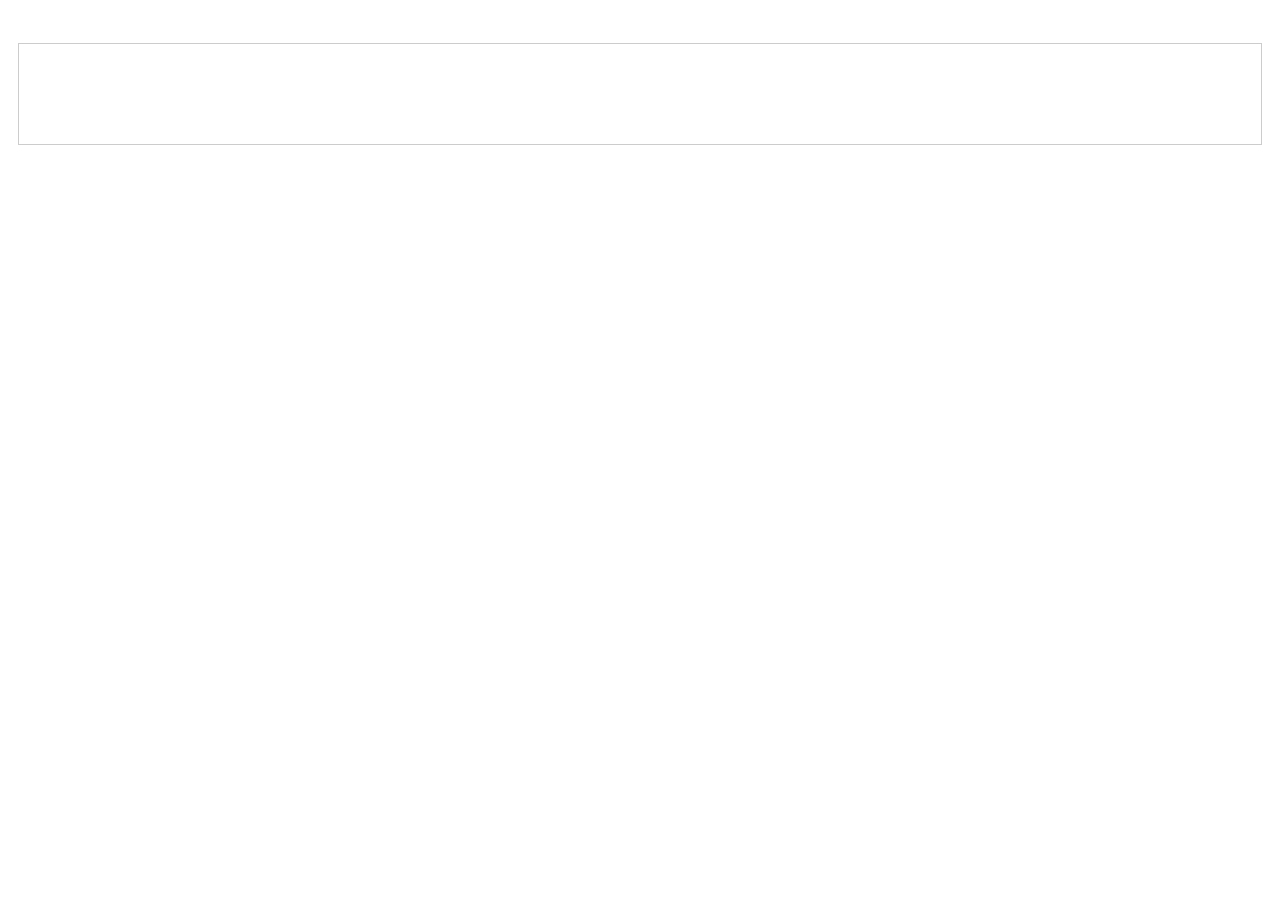
==== index.html @ 25be3aa4 "adding anchor to elena page" ====
<!DOCTYPE html>
<!--
     Elena Ryan
     March 2018
     Formatted Website for viewing and reading Civil War Letters 1862-1864

     Preliminary concepts




	 What I'd like to do is to associate different pieces of the text with unique attributes.  I don't actually want to write that js right now so I'm going to just associate with unique IDs thusly:
	 	  ** each letter will get annotations named annMONTHDAYYEAR#
		  ** associated text will be placed in a span with an ID txtMONTHDAYYEAR#

		  The js will, on mouseover of the annotation (hopefully) change background color on both the span and the annotation itself
		  It won't be cyan so nobody freak out I just knew that html can handle "cyan"
-->
<html lang="en">
<head>
<title>Civil War Letters</title>
<meta http-equiv="Content-Type" content="text/html; charset=UTF-8" />
<link href="https://fonts.googleapis.com/css?family=Karma" rel="stylesheet">
<link href='https://fonts.googleapis.com/css?family=Roboto+Slab&subset=latin,latin-ext' rel='stylesheet' type='text/css'>
<link rel = "stylesheet"
type = "text/css"
href = "cwl.css"/>

<script src="cwl.js" type="text/javascript"></script>


</head>
<body>
<div id="page_container">
<ul class="tab">
	<li><a href="#" class="tablinks" onclick="openChoice(event, '1861')">1861</a></li>
	<li><a href="#" class="tablinks" onclick="openChoice(event, '1862')"> 1862</a></li>
	<li><a href="#" class="tablinks" onclick="openChoice(event, 'FindMentor')"> 1863</a></li>
	<li><a href="#" class="tablinks" onclick="openChoice(event, 'FindCommunity')"> 1864 </a></li>
	<li><a href="./ElenaHome" class = "tablinks">Home</a></li>
</ul>


<div id="1861" class="tabcontent">
<h3>1861</h3>
<!---------------------------------------------------------------------------ANNOTATIONS START------------------------------------------------>
<!--div class="annotations findabetterway" id="annJAN2318611" onmouseover="hoverIn(this);" onmouseout="hoverOut(this);">
</div>
<div class="spacer"></div-->

<!---------------------------------------------------------------------------ANNOTATIONS END-------------------------------------------------->
<div class = "letter" id="txtJAN2318611"><h4>January 23, 1861</h4><p></br></br>Headquarters Tammany</br>
</br>
42nd Regiment</br>
</br>
Camp Cogswell</br>
</br>
Jan 23rd/62</br>
</br>
</br>
</br>
Dear Em.</br>
</br>
I now take the pleasure to write a few lines. to you as I have not received a letter from you since the one dated the sixth of January. and here it is 23rd of the month.  hopeing this will find you enjoying good health and spirits as it leaves me at present. only the weather is bad. it has done nothing for the last week but snow rain and hail. the mud is knee deep all around camp. it makes me sick and tired of camp life. nothing to do but eat. drink and sleep. not even drills to attend to I have almost wished I was home the last week. I am afraid when I do get home I will almost be to lasy to work. I layed last Sunday and Monday evening thinking of you especially monday night. honestly I did expect to be home to go to that ball. I can not say when I will be home as Gen Mc Clelland has stopped all fourlough to officers and men any how there is some trouble about the officers. not being legally appointed if they can prove it. they will send my commision up in a balloon. and I will not receive a cent for the last two months I begin to think that their is some truth in it as the regiment has not been paid off yet. if it is true. myself along with ten others that Col Cogswell has appointed will be home in a short time after they got the Col out of the way they are trying to get his freinds out of the way. so they can have the regiment to themselves. but I hope we will defeat all their plans. our new col is here and he I think is with us also Gen Stone is working against the other side. but they have Congressmen a working for them. I saw in the baltimore paper that the river was frozen over at Conrads ford and that our boys and the rebels were skating toghether of freindly terms. which is no such a things for the potomac has not had a bit of ice into it this winter.  I had to laugh when I read it. to see how reports get in the paper Mr G is still here. I dont think he will go home untill the regt gets payed off. there is no news worth writing about. I hardly know what to put in letters to fill them.  it is always the one thing out here and a person gets tired of it. Oh for a march to drive dull care away.  it would be a blessing to hear marching oders read out I am afraid there is no such good luck for this regt. if the Army advances we will have to stand still where we are as the regt is in no condition at present to carry on battle remmember me kindly to your folks I will draw this to a close by sending my affectionate love to you  Ever Truly Yours</br>
</br>
<span class="findabetterway">Edward Charles Cauvet</span></br>
</br>
To Emma Knight</br>
</br>
P.S. please excuse this letter and I will promise to try and do better in the next Em please direct your letters to Camp Cogswell instead of Camp Lyon the name was changed in honor to our beloved Col. Milton Cogswell and oblige your truly</br>
</br>
E.C. Cauvet</p></div>

<!---------------------------------------------------------------------------ANNOTATIONS START------------------------------------------------>
<div class="annotations" id="annJUL1718611" onmouseover="hoverIn(this);" onmouseout="hoverOut(this);">
When Edward Charles Cauvet begins writing in July, 1861, the Union Army is just days away from its first major defeat at Bull Run.  Following the defeat, Lincoln appoints George B. McClellan as Commander of the Department of the Potomac, making him Edward's Commander.</div>
<div class="spacer"></div>
<!---------------------------------------------------------------------------ANNOTATIONS END-------------------------------------------------->
<div class = "letter"><h4>July 17, 1861</h4><p>

</br></br>
<span id="txtJUL1718611">Camp Tammany July 17th 1861</span>
</br>
</br>
Dear Emily</br>
</br>
I will not be able to get to the city before I go for we expect to go away tomorrow or on Friday.  I asked the colnel to let me down, he said he could not let a man out of camp and if I don’t get down on Thursday,  I wish you would send those havelock up on Friday with Walter in the 10 o clock boat and I will be at the dock to meet him.  I don’t know which way we will go, but there is some talk of going down Brooklyn, but I don’t think there is such good luck in store for us Dear Emily.  I hope your are well, and give my compliments to all the folks.  Tell Sarah that expect some thing from her, because she must keep her promise if one should go down ???  I  will be on the look out for you, I will be on the right hand side going down, the drum is a beating for drills Now I must close for the present.</br>
</br>
Yours Truly,</br>
</br>
E.C. Cauvet</br>
</br>
P. S. Tell walter the boat starts from the foot of the park slip on right hand side of the ferry where the harbor boats stop the name of the boat is the Mayor Anderson or General Arthur.</br>
</br>
Y.T.   E.C.C.</br>
</br>
4 o clock pm Emily don’t send those things up for we leave at 1 o clock to night.  We go to Elizabethport to night.  E.C.C.</p></div><div class = "letter"><h4>July 22, 1861</h4><p></br></br>Washington July 22nd 1861</br>
</br>
Dear Emily</br>
</br>
I wrote a letter to you from great neck that we would leave the next morning at three o clock, but did not leave till 5 o clock in the afternoon in the steamboat for Elizaport where we took the cars for Baltimore, we arrived at Baltimore the next night at 10 o clock, and had the pleasure of marching through to the cars for Washington at which place we arrived at 10 o clock the next morning traveling 41 hours with about out getting out of the cars but at Baltimore, we marched through Washington about 3 miles to our place of encampment – through the dust & heat you better belief that we were worn out, but we pitched our tents and got every thing to rights.  and then I thought it was time to write to you to tell you that I am well and good spirits I don’t get much of a chance to go about Washington for I have to be in camp all the time I cant ask the colnel to let me have a pass of 24 hours to go to the city to see you, that played out be I tried hard to come to the city on wenesday afternoon but the colnel came up in the same boat that I was a going down on and he would not let go he said I would not have time, but the poor fellow did not think his time was so near up, the first night we were here he was taken sick and died at 2 o clock this morning he will be taking to the city tomorrow morning by Captain Jas Graham.  Emily I wish you would write as soon as you get this letter and send it to his house No 45 Perry St, also send those havelock because I want them, I have got three of them already but they were not made by you, and you know that that they are not half as good as the ones you will send, and tell me whether you got that likeness and how you like that boy in soser close, I have seen  2 of the fire exoreaves in the camp and they say that about 600 of them was killed, the 99th when calling the roll this morning they had only 175 men the rest is all killed or wounded, the 71st & 8th New York was cut up badly, I have got that account from one 79th own lips also from of one of the ex-slaaves the rebels as soon mow us down they would run up and to him, beat him whi with the butt end of a musket so to be sure he was killed they fight like mad men, but we will draw them in as soon as we get are artillery & calvery to work on them for it is not any use to send men with musket to be shot down like dogs, I send my best respect to Father, Mother, Louise, Sarah and Walter, and I send my love to you Emily please to write as soon as you can so to send it up with Jimmy the weather is not so hot here as it was in  great neck the next time I write I will let you know something about Washington it is a raining here very fast and we have to stay in our tents,</br>
</br>
till I hear from you Emily</br>
</br>
Yours Truly</br>
</br>
Edward Charles Cauvet</br>
</br>
P.S. if you should happen to mis Jas Graham you will direct it to Ord. Sergeant Cauvet, company C, Jackson Guards Camp Tammany, Washington Yours E.C.C.</p></div>

<!---------------------------------------------------------------------------ANNOTATIONS START------------------------------------------------>
<div class="annotations" id="annAUG1718611" onmouseover="hoverIn(this);" onmouseout="hoverOut(this);">
<a href="http://chroniclingamerica.loc.gov/lccn/sn82006534/1859-04-05/ed-1/seq-3/">The Washington Union</a> describes U.S. congressman Daniel Sickles' murder of Philip Barton Key (son of Francis Scott Key).  Key had been sleeping with Sickles' wife for some time when Sickles snapped and shot Key thrice in the middle of the city.  The first to use temporary insanity as his defense, Sickles was swiftly acquitted at trial.
<!--https://chroniclingamerica.loc.gov/lccn/sn82006534/1859-04-05/ed-1/seq-3/#date1=1789&index=6&rows=20&words=Barton+Key+Philip&searchType=basic&sequence=0&state=&date2=1860&proxtext=philip+barton+key&y=5&x=14&dateFilterType=yearRange&page=1--></div>
<div class="spacer"></div>
<!---------------------------------------------------------------------------ANNOTATIONS END-------------------------------------------------->

<div class = "letter"><h4>August 17, 1861</h4><p></br></br>Camp Kennedy  Aug 17 1861</br>
</br>
Dear Emily</br>
</br>
I received your letter of 31st.  I was thinking you did not get it.  I hope you are well as I am at present.  I would have answered it before but there is a rumor that we would change our quarters Mrs Graham was in Washington last Friday but we did not see her.  She sent Mr Woods up to the camp with those things.  I was am extremely obliged to you for sending them to me.  Those hankerchefs came very exceptable to me the havelocks are a little to small for the caps that we are a going to get the next time you write I expect to be at seneca falls but you can direct your letter the same.  You say you in your last letter that you thought I had forgotten you.  I don’t know how you could thought any such thing for I am thinking of you all the time especially on Sunday & wenesday night I am looking to time that this war was over of which I will be very glad every time I write the boys say the post man will know where somebody lives they think that all letters are for or from you.  Those cigars was very nice that what in call a treat nowadays for they will not let us go out of camp.  They keep us in as if were prison birds you can’t see a soldier in Washington sure as one show himself he is arrested by the regulars but I got on the right side of the colonel last week and get a pass for seven hours if I did not see Washington than nobody ever did I was all through the capitol saw the senators meet and was in the house of representatives saw the white house all the public buildings Willard hotel is the only place where there is any excitement.  There is always a crowd around it.  I had to laugh as was passing <span id = "txtAUG1718611">the tree where Keyes was shot the bark</span> is stripped off of it about eleven feet high every stranger comes along take a piece off. I heard from Mr. Graham this morning he is getting along very well the doctor says he don’t think he will be lame.  Jim is impatient to get out he thinks he can walk as well as ever but the docs tell him to wait a little while longer.  You spoke about Sarah she says to turn my toes out but tell to practice what she preaches tell her to my respect to she know who I heard say that you was a going to give me hail  Columbia for not mentioning about capt Graham the reason I did not say anything about it was because I could not get any information about it so I could not tell thi the truth about I can not tell you anything about the troops for all the information we get is from the new York herald Emily I wish you would send some write as soon as get this for I don’t know how soon we will move give my respect to all folks I also send my love to you</br>
</br>
Yours Truly</br>
</br>
Edward C. Cauvet</p></div>





<div class = "letter"><h4>August 28, 1861</h4><p></br></br>Conrads Ferry, Md</br>
</br>
6 miles from camp</br>
</br>
August 28, 1861</br>
</br>
</br>
</br>
Dear Emma</br>
</br>
I received your letter of wenesday evening the 21st under a heavy fire of bomb shells and rifle balls which was a flying around us.  Thick & fast, we left camp on Saturday morning when we got near the ferry the  Colonel marched us in single file five paces apart through the woods & corn fields which was very good shelter but  we had to go across an open field the enemy let us get out into the field when they opened fire on us, I have heard of dodging cannon balls before but I did not believe it till to day we had to go on a double quick for a quarter of a mile to get under cover of some woods on the advance all the time they kept up a steady fire all time with XXX shell which busted all around us and XXX nobody hurt but we could not see them so we did not fire a shot so we had XXX to wait in the woods till dark then XXX we went down to the XXX a great many of us in a little house that stood by the ferry so they put the guns on the house & sent three 6 pounders right strait through the chimney & three pastions  they kept up a fire on us all day long at night we sent for 30 sharps shooters of the Minnesota regiment the next when they fixed fire across the Potomac river the sharp shooters let fly with their rifles and sun made them move their cannon so we did not hear from them all day long we thought they were up to something as we were eating supper they let fly four shells at us one of bursted right by ware the officers were eating.  A piece of the shell spilt the coffee that they were drinking for a night cap, but we have not heard from them for two days I suppose they were called off I heard firing farther down XXX the Potomac or have dug trenches so they XXX can fire a much as they like they can XXX not harm us without the shells fall in XXX the trenches.  Em you say you had your XXX hair cut short i would like to  see you XXX please me for I want to see you so bad you said that you were sorry that we had such a quarter master, but we have plenty to eat since we left Rockville we can get most anything we want in the eating line, you say you hope it wont be three years before I come back I don’t think it will  I think I will in New York in febuary on a furlough for about 10 days if every thing goes on right. Give my respect to your folks also to Mrs. Dennison when you see her tell her I would write to her but I don’t have such time I will try and write to her next week I sorry your work has been so dull to you I think it will be worse before this war is over I must bid you good.  Till I hear from you again. Love</br>
</br>
Yours Most Truly</br>
</br>
Edward Charles Cauvet</br>
</br>
P.S. I have just received a letter from Wm Woods but received no box you XXX must excuse this paper for I had to take XXX.</p></div>
<div class = "letter"><h4>September 14, 1861</h4><p></br></br>Camp Lyons Poolsvill</br>
</br>
Sept 14th 1861</br>
</br>
</br>
</br>
Dear Emily</br>
</br>
I sent you letter on the 20th of August have never received an answer to it I hope you are well as I was never in better health in my life the last letter I wrote to you, I give the details of a lively skirmish we had with the rebels at Conrads Ferry where we have been on picket for 22 days as we came up to camp last night I went strait to the post office for the letters there was one from my Brother but none from you which I expected to be there sure but I suppose you did not get my last letter of which I am very sorry for I want to hear from you very bad I also want to see you, as your letter states that you had your hair cut I wish you would get a likeness taken on paper and send it in the next letter you send you said something about Jimmy Maguire being sick, who is getting up such reports as he has not had a day sickness that I know off, my Brother had the same thing in his letter.  We expect to get paid off next week.  I will have about 80 dollars I don’t know what I will do with it I am afraid to send it to new York as it may never reach there as every thing don’t go that we send I expect it will pretty near all be in paper which you could not change without going to brokers office.  If you think I had better send it to you please write so I thought it would be better to send it to my Brother Henry and then he could put it the bank but I am perturbed about what to do with it.  For if I keep it I may loose it we had two men wound out at conrads ferry but it did not amount to any thing if always got off as lucky after being in in such a fire as they let us have as shells was bursting all around as I hear they are great many complaints about the soldiers food but you not believe all you hear about it as we have plenty of good & wholesome I aint got no fault to find with a soldier life if I could only get to new york once in a while those fellows that grumble about food is that class which never get a good meal in there life we have got about a dozen in our company which I have got a good deal of trouble with them we have expected the rebels to cross over at the ferry but I guess they have given it up we picket hay a midst to reach others every day one of the 17th Missippi regiments was over on our side he says that they all want to go home he thought that their  would be no war or he should never have come for soldier.  They don’t seem to like fitting a bit, I expect we will have a great battle soon which will decide it  Genearl  McClellan says we have made our last retreat the next move must be to victory of which I hope will be soon.  Give my respect to all the folks also to Sarah’s young man I cant never think of his name I wish you would answer immediatly I will close now by sending my love to you</br>
</br>
Ever thinking of you</br>
</br>
Edward C. Cauvet</br>
</br>
Write soon</p></div><div class = "letter"><h4>October 17, 1861</h4><p></br></br>Camp Lyon</br>
</br>
Oct 27th 1861</br>
</br>
</br>
</br>
Dear Emily</br>
</br>
having arrived safe after being delayed at Washington for a day & night i arrived at camp on saturday night at 7 o clock the company looked very slim i could not realize it till the plan fact began to show themselves when i began to ask where so and so was those that were left told me that they were gone.  Em out 97 men i have only 46 to take charge of, the rest is all taken prisoner or drowned as the river was very high and running very fast.  Some of the boys swam very near across and went down.  Their cries was awfull to hear.  Charley Macpherson James Gillis Bob Crawford. George Odell are taken prisoner.   John Maguire & Billy Smith saved themselves by swimming across from all accounts the battle was perfect murder.  the enemy was on top of a hill a firing right down on top of us we having no show at them. their reenforcements arriving every minuet. they had inside of an half an hour over 15 thousand there. we could not get any more than 30 or 40 over at a time for we had only one boat.  it was a badly managed affair and caused the union a great loss.  they seem to blame Gen Baker for the whole of it you need not say anything about G. Odell till you hear from me.  i don’t know how i feel having lost all my former associates it seems to be all a dream and our colonel gone to i almost wish i was with them they had to throw every thing they had away so as to swim across it was afull you must excuse me for not writing more but i don’t feel like it.  i feel more like thinking to day so no more at present.  i send you my affectional love with my respect to your folks</br>
</br>
Yours Truly</br>
</br>
E.C.C.</br>
</br>
direct your letter to company C as soon as possible.  Yours E.C.C.</p></div><div class = "letter"><h4>November 4, 1861</h4><p></br></br>Camp Lyon</br>
</br>
Nov 4th 1861</br>
</br>
</br>
</br>
Dear Em,</br>
</br>
I received your kind favor of the 30th of which I was happy to receive for i was very dejected unhappy just about that time after losing all my friends it made me a great deal ligther hearted when i received it for a few words from those we love at home takes a great deal of trouble off ones mind.  but this wont do as i am writing a melencoly letter and it being my birth day too, only think that I am 25 year old to day. The years slip by very quick you know what i told you when I was 26 Em so keep up a good heart i expect that this war will be over before that time and if nothing happens to me before that everything will be all right you spoke about that ladder that we went under about being disappointed you at  a going to mothhaven and me being sick but don’t let such superstition get a hold of you as it is all nonsence as i was sick before i left Miss Whites but i did not like to show it. but that is all over i felt better the second day i was back to camp i was very sick the day i was in washington i never left the house all day long i was afraid i would not be able to go to camp the next day but i went as sick as i was the 38 miles in the stage coach did not help me any. when i arrived in camp the news was anything but agreable to me as i lost 50 of my associates among which was my best friends. the only ones that was left to me was jonny Maguire & Billy Smith i have felt so lonesome ever since i almost wish i had stayed in New York when i was there but i am beginning to be reconciled now if i could but hear from them i would fell a great deal better i believe they have a chance to write once in a while if you should hear any news from Goerge Odell i wish you let me know as soon as it is possible for i am very anxious. i am very glad that you have got over your face ache and you feel first rate. i hope i will fell the same when i go to the city again i think i will be home again this winter if i do i will go to one ball with you if i have to go 20 miles to it. i am very sorry i could not go that night but it was best that we did not go as you would have been sick as well as me.  so jonny Bingham staid away that night he was very considerate of which i am very thankfull to him you say that you went to church and prayed for me i am very glad you did as i think i need some one to do it as i have none to since mother died but you .  you say your folks expect to hear a full account of the battle from me but they have read it all in the papers. but there was a communication from a man styling himself Col. Hincks of the 19th Mass regt in the N.Y. Herald saying that our regt derseted the island which is the most base lies that ever a man told.  as our men did not leave that island till 10 o clock the next day they were taken care of the wounded of the 15th & 20th Mass regt when their own men derseted them as for the man hincks as he styles him self when our Major Bowe as have a man as ever stood went looking through the island for this man Hincks he could not find him for over an hour then he found him safely in bed. the Major asked him what was to be done he said that nothing could be done that night that to wait till morning. that was a nice answer to give as the wounded lay on the island in a hard rain. he is a pretty man to be col of a regt. our Major has called him out to fight a duel for the base lies that he has heaped on him and on our regt. you must excuse this letter for being so long but i felt just like telling you all of which i dont think will interest you.  give my respect to all the family so i will now close this letter by sending my affectionate love to you</br>
</br>
Yours Most Truly</br>
</br>
Edward Charles Cauvet</br>
</br>
P.S Em i sent you a letter the next day after i arrived here but it did reach you before you wrote yours E.C.C.</p></div>
<div class = "letter"><h4>November 9, 1861</h4><p></br></br>Camp Lyon</br>
</br>
Nov 9th 1861</br>
</br>
Dearest Em.</br>
</br>
I received your kind favour of the 3rd yesterday. you dont no how happy it made me i see you by that little motto that you want me to take you in.  i will be happy to do so. when this war is over so you think that it is the most fortunate thing that ever happened to me. well i think i would be in richmond on in the cold ground before this if i had been here but you see what is to be will be. that was always my motto i guess you will begin to think i was about right. you always sayed it was foolish to talk so. so. george has a recruiting tent and is ord Seagt of which i am very glad as he wont have guard duty to peform. but have full charge of all the companys books. so you went girl like running around the block with you mouth full of water. (Oh Em) i only wish i had been there i would have sung out some name that you never would attempt to do it again. you tell me not to despair well i did despair a little the last two weeks back. but that was not on your account it was for my lost comrades. you need not fear of my going in any engagement for a while. as the company has got two or three different kind of arms and one half of them is broke. i never will lead them to battle. with the arms they have or under our Lieut. Colonel as he dont no enything and is a coward. the man that i love and would follow if i had to go with him a lone is a prisoner in richmond if i should go in battle with out letting you know about it you would not forgive me (Eh.) well we will see about that when the time comes. so you think you think your are boss (hay) well you need not talk as i am my own boss and i boss over 50 men now. as i have had an adition to the company. so you see that if i can boss so many men that i aint afraid of you so you must dispel all idea of some one being over me. i am in very good health and have very good living. and dont sleep on the hard ground any more. the weather is getting very cold out here. i expect we will get the large tents with the stoves in them if we dont the regt will be froze dead some morning. as for me i have a large tent. i will have one of the small sheet iron stove put in it. as they sell them very cheap in the village. so i will be as warm as toast this winter. but that wont be like setting in a house in 19st. along side of a good stove with some one that a fellow; well i wont say no more about it as you wont think i mean it give my respect to all your folks also to jonny Bingham and the Miss Whites. i hope this finds you in the best of health as it leaves me. so with my affectionat love with the answer to all those Kisses returned double fold Au Revoir tell next week.</br>
</br>
Yours as truly as man can be</br>
</br>
Edward Charles Cauvet</br>
</br>
P.S. i will be very glad if get the likeness in the locket. your must go in it too</br>
</br>
E.C.C.</p></div>

<div class = "letter"><h4>November 27, 1861</h4><p></br></br>Camp Lyon</br>
</br>
Wens Eve Nov 27/61</br>
</br>
Dear Em,</br>
</br>
yours of the 21st came to hand on monday Eve, but as the mail leaves only three times a week reason i did not answer it before. you say it is as good as treat to get a letter from me. but a letter from you out here in the wilds of Maryland is far better than all the treats i could ever give you if i am sick its make me well. if downhearted it makes merry i hope you will excuse that last letter after it was gone i was sorry i sent it to you. if any else should happen to get it. exspecialy anyone we were  accuanted with i should not like it very much. and i hope you will burn it up as soon as you get this. you also state that if you was out here. that you would be a good nurse to me and that you would talk sweet to me. nothing would afford me greater pleasure than to have you here with me but the place is not fit for person of your sociaty. i am beginning to get disgusted withe the head of our regiment as he makes a fool of himself and the regiment too. all the time making blunders, having other regts laughing at us. i heartly wish we could get our beloved Colonel Cogswell back with us again. i would not want to come home inside of the three years but the way that things is working here i dont know how soon i will be back in New York dear Em i dont think i am getting very sentimental as i dont hardly know what the word means. nor i dont think that i would fell you pull that whiskes under my chin as it might hurt. how about that poor fellow that sent his girl home a watch from beaufort do you think that he will ever return. he must have had good luck when he went into that town. but if my girl waits till i go through houses or goes into dead mens pockets for a watch i am afraid she will be very old by that time. i might make her a present if she will only be quiet it wont be before the middle of january as the paymaster wont be along till after the first. so dont call your beau hard names but wait a while and give him a chance as he never had before because he was to many hops and balls for a mechanic. so Walter is in the sutters department it is a pretty hard place for a to fetch a young man up in and if i was Robert Steveson i would stay where he is as he may be somebody. but never will if he goes in the sutters department. as you can learn everything bad and nothing good in it you told Mary White that i sent her my love. and as i did no such a thing you told her a fib. so she thinks your are cut out poor thing. she must think that you could be cast off. but it not so; ha Em; i am very thankfull for sending of me those little paragraphs of our Col. and Major that Col of the 19th regt is afraid to fight. he wants our Major to send him as writing challenge so as to have him cashiered but our Major aint a fool, all i wish that will fight and that our Major put daylight through him. for his backsliding proprentesties if you should see Mrs Capt Graham or Mr Mathewson again i wish you let them know as little as possible about me; as i dont think that either one is a gentelman they have both acted towards me and the rest of my associats in the most strange manner will no more about them two as they are not worth writing about. have sent for a trunk which will sent to me by the first of next week. i was a going to ask you to send me a couple of handercheifs but i thought it would not look very nice so i got my sister in law to send them with the letters E.C. C on it but i would rather have had you do it. you talk of sending me a shovel full of kisses i should not like to take them off of that as they would loose there flavour. i have been in very good health ever since you got that letter i hope that you are enjoying the same blessing. you say that you wanted a long letter and not commence it in the middle of the sheet. i dont know what you mean by that as my letters is longer than yours and it is wrote closer. so please keep my love till i return from the wars. write soon as i am always looking for your letters to me so good bye. till i hear from you as i am ever anxious</br>
</br>
Yours Sincerly</br>
</br>
Edward C. Cauvet</br>
</br>
P.S. i would like to take dinner you to morrow</p></div>


<div class = "letter"><h4>December 7, 1861</h4><p></br></br>Dec 7th 1861</br>
</br>
Camp Lyon</br>
</br>
My Dear Emma</br>
</br>
I received your kind favour of the first and was very happy to receive it i was looking for it every mail i had began to think that you had lost the directions or else i had insulted you in my last letter to you but felt so happy when the letter was handed to me if ever you get out of humor again i wish you would wait till you had posted the letters and then you can get as mad as you like. i would like to know what was in it that you did not want me to read i dont think that is very fair as i thought you never kept anything back from me i dont know as i shall tell everything to you any more so will well we will be even on that point i am very sorry that you spent such a lonesome thanksgiven day. i thought more than once of you that day. i believe i took dinner with you last year and i hope will the next I am very sorry your Mother and Louisa was so very say sick i wish to be kindly remmember to them. you also say that your sick and tired of sickness in the house. for same Em to talk so when your relations is ill. what will you do in times to come. if i should happen to be sick. would you go a round the house upsetting everything and with cross looks just because someone was sick. how can you talk so after what you said about nursing me a little while ago. how can i believe you meant it i am very sorry that you sister is so bad as to have the head doctor in city it must be dreadful when a person cant lay in bed when they are sick. you said i might speak to col about you but your just too late as i had an addition to my company to day in the shape of a strapping big irish woman. one of the mens wifes. she could not get along in the city so she pops out here. the husband is tickeled to death to have her here as he expect he will be rich before the is war is over but i aint very well pleased to have her here as i will have to find quarters for her i wish she was out of this camp. she will draw ration as well as the men so there will be more trouble so you charge me double if you had to anything in that line. very well the day will come when you will do it for nothing and do it with pleasure too; Eh Em dont you think so well if you dont get your likeness taken and put in that locket and also mine by time i come to New York i will forgive you as for putting yourself or your likeness in the post Yrip you can please your self. and you cant make me believe that i told you to do it. you give me a cut on the letters that i have wrote to poor fellows parients as if it was not so well i will confess that some them of was to young laidies and widows. will you beleive that (Oh yes i know you will but i cant help it) when any one don so my character i always do something to make them beleive me. you also heard that i was a going to start dancing school (that come from Mrs D) as that was the only one i ever mentioned to if ever i want to get up a yarn and dont want any body to know it i am just a going to mentioned it to a woman. as i know they wont tell any one of it. but i dont think it will pay out here as we would have to transport laidies from New York and Washington. so you were surprised at me sister getting married well i dont wonder  at you a bit as i was not only not only surprised but astonished when i heard of it. you suppose i feel proud in my new brother in law. well i rather think i dont as he never was a favorite of mine and what is more he never will be. you spoke about some cake. dont i wish you may get; also that you would take mine. well i never just as if i was not big enough to take it myself that is if there was any and i rather think there was nary cake. i dont hear any more of the Warren Rifles are they still agoing and is George a going with them. kindly remmember me to all your folks and also to everybody that is what i and somebody else are accuanted with. i am in very good heath at present hopeing that this will find you in as good health accept this from me with my most affectionate love for you.</br>
</br>
Yours Most true</br>
</br>
Edward C. Cauvet</br>
</br>
P.S Answer this soon but try and be in a good humor excuse this as it is getting late. good night</br>
</br>
Eddy</br>
</br>
To Emma Knight</p></div>


<div class = "letter"><h4>December 18, 1861</h4><p></br></br>Camp Lyon</br>
</br>
Wens Eve Dec 18th</br>
</br>
Dear Emma</br>
</br>
your welcome letter of the 13th arrived here in safety on the 17th.  I was very happy to hear that you was in good health as this leaves me at present.  I sincerly hope that your Sister is not so bad that your fear of loseing her.  the docters thinks she has got the consumption.  I hope you have not got that same docter that she had last summer who thought more about flattering young laides than he did attending to his business.  I wish you would give my respects and well wishes to Louisa for her speedy recover.  you must excuse me for reprimanding you in that letter for what you said about your folks being sick.  as I perfectly know that you did not mean it.  you do me a great wrong by even hinting that I would flirt with young or old laides out here where there is only a few.  and they are seccessionist and as I dont leave camp once in three weeks without its is on a brigade drill up in pooleville.  I never had a chance of forming there acquanses so I will leave you to do all the flirting as you have the chance and I have not.  I accuse no one but Mrs. D. as I never to any one else mentioned of dancing school untill you heard of it.  if there is any young laidies been imported out here.  I have never seem them.  I shall ask leave to go out of camp and try and see them.  for it is quite a curiosty out here to see a young lady.  you think it is too bad that I am not in N.Y. so I could go to Betts hops.  that is last place I would think of going for such places is to tow for a Lieutenant in the army to go to.  but I should like to be home by the 30th of January to go to the fire department Ball.  I am a going to try for it any how.  that is if we are not engaged in battle before that time and then I should have a enough balls to attend you must not be so hard on poor Jonny Bingham because he wont go for to be a soldier as he is very young yet and if he knows any about soldiers fare.  I dont think he will ever enlist what do you think Em.  my sister got married in 18st Methodist Church.  I dont know what will come happen now I never was so surprised in my life when I heard it.  please enjoy yourself as much as you can but keep away from Betts dancing school  I saw his advertisement in the hearld. and I had to laugh for I thought he had debts enough to pay for the two last years.  I dont know what it will amount to this season.  your paper comes regularly every week.  I very thankfull to you for sending it too me I am very happy to hear that you was in good humor as this is wenesday night being that I could not go and see you I thought I could not past the time better than by writing these few lines to you I would rather be a setting by your side than writeing in my tent.  but every one can not do as they like so we have to do our best. but what is the matter with you lately that your letters is so short as there is nothing of importance transpired in camp since I wrote to you last I will close the scribble by sending my respect to the family of Knights and by sending to my affectionate love to one of the daughters you will please answer this soon and a little longer than the last</br>
</br>
Yours Untill death</br>
</br>
Edward C. Cauvet</br>
</br>
P. I give my respects to Jonny Bingham also to the Misses Whites</br>
</br>
E.C.C</br>
</br>
To Emma</p></div><div class = "letter"><h4>December 28, 1861</h4><p></br></br>Camp Lyon New Poolsville</br>
</br>
Dec 28th 1861</br>
</br>
</br>
</br>
Dear Em</br>
</br>
Not receiving a letter from you for nearly two weeks.  fearing that you might be sick or your sister was worse or that you had not received my letters that I sent you as your paper the Atlas did not reach me.  I began to fell alarmed that something has happened to you or your folks.  because your letters and paper could not both have gone astray so I sat down and thought for awhile if I had put everything in the letters to insult you but I could not think of anything I thought the best thing that I could would be to write a few lines to see whether you was well or not and whether you recived my letters. I was never was so dissapointed in my life as I was on christmas Eve when you letter did not arrive. as it was due. having nothing to write about and as I feel very anxious about you.  I hope you will answer this as soon as you get it.  hopeing that nothing has happened to you and all of your folks and are enjoying good health as I am at present.  wishing you all a merry christmas and a very happy New Year Em you must excuse the shortness of this letter as I dont feel much like writing to night and I cant find words to put toghether</br>
</br>
yours Truly</br>
</br>
Edward C. Cauvet</br>
</br>
P.S. Please answer this immediatly as I am very anxious to hear from you as I cant understand it. for you was always so prompt before in answering.</br>
</br>
E.C.C</p></div>

</div>

<div id="Further" class="tabcontent">
<h3>Further Reading</h3>
<p> further reading. links etc.</p>
<a href="website">Example link that leads to nowhere</a>
</div>


<div id="1862" class="tabcontent">
<h3>1862</h3>

<!-- HERE LIES THE TAB CONTENT FOR THE CIVIL WAR LETTERS FOR 1863 !!!!! ---------------------------------------------------------------------------------------->


<div class = "letter"><h4>January 28, 1862</h4><p></br></br>Camp Cogswell</br>
</br>
Jan 28th 1862</br>
</br>
</br>
</br>
My dear Emma</br>
</br>
I received your ever welcome letter dated Jan 19th on last Saturday evening.  I was very glad to hear that your was well and hope you will continue to keep so.  this leave me jo enjoying better health than ever.  Em it Seems that your would have give me up on Short notice.  Just think of my feelings when I had not heard from you or received your letters for nearly a month.  the last one was dated Dec 12th I next received three on one night â€“ they were dated. Dec 21st, Jan 1st and 6th.  they were answers to my letters of the 12th, 18th, 28th instead of writing three letters to my one.  you only answered the ones I sent you.  every letter you wrote was an answer to one I sent you. with the exception of the first one I received after leaving you.  I have them Safe.  So you See I can compare the dates to one another.  I received the box that Mrs. G. sent me for my New Years. all Safe and was very thankfull to her for remmembering us poor fellows when So far away. you spoke about Saving that ornament that was on the cake but you are too late for the it has diapeared some time ago.  So Sarah has received a present from her dear jonny and is all the time crowing over it.  well never mind Em.  you chance to crow will come next.  by the next letter I hope the regiment will be payed off.  then you shall have a present worth crowing over.  I will not be able to send the present. but will Send you the material to get and that will just as good.  then you can Suit your self.  never mind what your Sister say about me.  she dont know her own mind a half an hour as she was always as sweet as honey when I was in her company but it seem when I am out of her way She takes pleasure in backbitting me.  if she ever says anything about me good or bad let her tongue run on and say nothing.  she will soon stop it.  the reason she does it is to make you angry.  I think I know what she alludes to by not treating her as a gentleman should.  they were two instances only.  one was done in a very unthoughtfull moment.  and then there when I was in a passion.  but we will let them pass by without bringing up old soars.  for some felt as much as I did after I done it or even when I think of them I would like to get the chance to go to the city to get that new penny which you promise me for writing that short speach about you my dear Em but you have put the finishing touch to it (you tell not to be too sure for I might get shot) if I do that will finish our compact between you and I for if I should come home maimed or disfigured I shall never fulfill or asked you to fulfill anything that has passed between us. or if I should be laid low in the Sacred Soil of Virginia then you will have to look for another Ned as you will have lost yours. by him going to be a bold Soldier boy as providence does everything for the best.  it will do so in our case </br>
</br>
So you think the Army is a long time a moveing well to tell the thru truth it is rather slow but it is all for the best.  the people and you along with them seems to be very anxious to have us commence and butcher each other; it is all very nice to Stay home and wonder why McClelland does not advance but if they were out of here they would see the roads are impassable. the potomac has raised over 20 feet and it has been raining the last three weeks we have had only clear day in that time.  why to Advance is impossible it would be sure death. they are making every preparation to make an advance. we have had orders to see that the men are fully equipped with every thing that is needed our arms is all broke and of no use. the colonel told Gen Stone about it. he says that if we can not use the musket we will have to use the bayonet.  which looks as if he was a going to give the regiment a close quarter engagement. the warren Rifles had better come to the seat of war soon. if they want the pleasure of taking a hand in of the grand Army of the United States. I think that motto you sent me was about the best one that ever I have read. for I believe every word in it. and I am very sorry that I have not motto to answer it. give my respect to all your folks. also to the Misses Whites. tell Mary White that I have not seen her Terry and if I had I would not know him. I should like to know his full name. his company and regiment. then I might come a crossed him I shall have to come to a halt as I have no more news to write about. please accept my sincere love</br>
</br>
Yours Truly</br>
</br>
Edward C. Cauvet</p></div><div class = "letter"><h4>February 18, 1862</h4><p></br></br>Camp Cogswell</br>
</br>
Feb 18th 1862</br>
</br>
</br>
</br>
Dear Em</br>
</br>
I take this opportunity of writing a few lines to you. to let you now that I am well and in the best of spirits. for we have got marching orders to be in readiness at 12. O clock to day we leave our tents where they are. you can direct your letters the Same as you always have done.  you must excuse me for not answering your letter before. as I have been expecting to receive the answer to my last.  thinking you would not like to have letters come to you house twice a week</br>
</br>
Our army has had great luck lately in taken of the forts Henry & Donalson and the sweeps of the burnside expedition. we are playing old harry with the rebels</br>
</br>
The weather has been very bad only two clear days Since I wrote last it is raining while. I write. the roads knee deep in mud.</br>
</br>
You must excuse this short letter for it is now 11. O clock and we march at 12. O clock. where we are going I can not Say</br>
</br>
Hoping this will find you enjoying good health as I would not have wrote this letter only you made me promise to do it if we go into an engagement. I Shall write as Soon as I can. I Shall have to cut this short. for the drum is beating for the men to fall in and I go to win laurels. answer this as soon as you can for it will reach me where ever I am So good bye until I hear from you accept my warmest love</br>
</br>
Your</br>
</br>
Edward</p></div><div class = "letter"><h4>February 21, 1862</h4><p></br></br>Headquarters Tammany 42nd Regt</br>
</br>
Camp Cogswell Feb 21st</br>
</br>
</br>
</br>
My dear Em</br>
</br>
little did I think one year ago to night when we was at the W. A. ball. a dancing that I would be in the wilds of Maryland or that I would be Setting alone in a tent a writing to one that I thought I could never leave without seeing her once a week at the least. you can imagine how I feel when I look back to just one year to night when along with you I whirled away in the giddy dance in a large room with a thousand jets of gas burning as I write I look around me it makes me feel Sad instead of that spacious hall. I only see a tent about 8 feet square with one Solitary candle a burning to give me light or else I could not write. it has made me feel lonely and thoughtfull. how I wish I could see one year a head of me. to See what our fates may be. I would give one hundred dollars to be in the city to night. if I had to come away in the morning. it seems like a prison to night to be cooped up here. but away with Such melancholy thoughts. I ought to be ashamed of my self but then one cannot help it especially when one receives a letter from one that he thinks all the world of. when he hears that she is having lots of fun as she calls it and has bought a new pair of Skates. (Oh. how consoling that is to me) well one must not be selfish. but one has to think. and when one does that you can hardly imagine what runs in ones mind. I Shall have to oblique</br>
</br>
I am very happy to state to you my dear that that unworthy lover of yours (E.C.C) has put his foot one step higher on the ladder.  that is he is now a first Lieut in Company C., 42nd Tammany Regt. I suppose it was for his bravery that he was promoted. for he had never seen or been in a battle. any how he has the honor of wearing a bar on each Shoulder. but as ther bars are not very heavy. I can easily carry it if this will only last long enough. I hope I Shall be able to carry two bars on each Shoulder. but I am afraid that Davis & Co will fail. then I would be thrown out of employment. I should not like that to be the case before july</br>
</br>
It is all very nice for you to write out to me now Eddy all I want is you to escort me. but I dont see it that light. for a young lady of your education and Standing in Society. writing to poor fellow such nonsence well if I was there I dont think that you make me got up to the pond with you. I get Walter to go up with me (aint nice to have a brother) but Walter who, you wish I was a Leiut in the city. well I dont there is enough of popinjays Leuit in city. if I was in new york a Leuit $108.00 could not keep me a month.</br>
</br>
I feel very glad that you bought a set of furs for it looks as if you were a sensible good girl as your are. but those horrid Skates. I am afraid that you will break that sweet neck of yours. then I Should never forgive myself.</br>
</br>
The last time I wrote we were about to march  well we did march for three miles in mud over our heads and was made perfect fools.  I never got sold so nice in my life but I dont think I swore any</br>
</br>
The weather still keeps very bad. one day rain the next clear it keeps the camp in mud. it is all mud here and by your letter it is all ice in N.Y. for 2 pages of it is very cold and all about skates.  please give my respects to father, Mother, Louisa, Walter and George and accept my warmest love yourself</br>
</br>
Your </br>
</br>
Edward</br>
</br>
</br>
</br>
P.S. Em I should like to get a ring like the one on your finger with your name in it.  you can send it in a letter a size larger your Edward</p></div><div class = "letter"><h4>March 20,1862</h4><p></br></br>Poolesville March 20th </br>
</br>
My dear Emma</br>
</br>
your letter dated the 16th was received just five minuets ago it afforded me mush pleasure and Satisfaction in hearing from you.  for we are in a very unsettled condition we have moved our camp up to the Village where we are at present.  but expect to march every day our regt is the only infantry regiment in this Vicinity the rest of of the brigade is with Banks division we expect to go to Washington from there to Centreville. or on Some expedition.  I may have a chance to See your borther we may camp very close together</br>
</br>
That person you Spoke of me has never Mentioned your name to me.  nor I to him.  I Suppose if I was to broach the Subject to him he might tell me a good many things concerning you and other accuaintances of mine.  he has not even Spoke of J. Grahams to me.  he seems to keep everything to himself.  he has no position in the regt yet.  I Suppose and hope he will be captain of my Company</br>
</br>
you Speak about Somebody getting letters and that you wrote two and received no answer.  I dont See how it is for I have answered all your letters promptly.  you need not be in Such a huff about writing to me So often for you have more time to write and do not write to me only when answering me letters.  as for the business you talk about.  I have my hands full ever Since I left New York. for I have been the only officer in the Company. and had every thing to do.  if I was to describe everything that was done between Reveille in the Morning and Tattoo at night you would think I had enough to do.  So Miss Em you think I will not be a Lieut all the days of my life.  I hope not for I Should not like to hold the Same position for life.  I Sincerly hope to be higher in uncle Sams Service.  if not I Should like to Serve him in the Same capacity I now do yes even for a life time.  I would take a position in the regulars to morrow and jump at it if it were offered to me.  but I am afraid there is. no Such good luck in Store for me</br>
</br>
Now really I forgot that I was writing to you My dear Em I thought it was to Some country girl as your term them but you must excuse me this time.  I Shall not So far forget myself while writing this as I did the last</br>
</br>
So My dear you want a young man to inquire about every place he goes to.  dont you know that a young man cannot find out by doing that.  have you not went to places and told me if you know that it was a going to be the way it was you would have went.  it never was my fault for I always inquired about Such places if I had the chance. another a lady has no right to go every place a man goes to</br>
</br>
I Shall have to bring this to close for I have nothing to write about.  only we have got our new arms and pretty little peices there are to.  they are Springfeild Rifle 1861 make.  So we are will to march anywhere.  I hope before this reaches you we will be far away from here.  for I am Sick and tired of this place.  we have been in this vicinity over eight months.  I understand Since writing the above our brigade is ordered to Washington if that is only true.  we will join them there.</br>
</br>
give my respects to all and please accept my Sincere love.  good night</br>
</br>
Yours Truly </br>
</br>
Edw</br>
</br>
P.S. direct your next letter as below and answer righ taway So I can receive it in Washington</br>
</br>
Lieut Edw C. Cauvet</br>
</br>
Tammany 42nd Regt N.Y.S. Vos</br>
</br>
Washington</br>
</br>
D.C.</br>
</br>
or elsewhere</p></div><div class = "letter"><h4>March 30, 1862</h4><p></br></br>Chesapeak Bay</br>
</br>
on board the Steamer</br>
</br>
South America</br>
</br>
March 30th</br>
</br>
My dear Em</br>
</br>
we left poolsville last Sunday where bound I cannot Say only that we go to fortress Monroe whether we go on an expedition or not I am perfectly ignorant.  we Stopped at Washington two nights.  just before we left your brother came on board to See me  he looks very well and hearty.  I have had a beautifull  Sail down the potomac river.  we went into the bay this morning but had to put back on account of the roughness of the Sea and are at anchor off of point lookout waiting for Smooth water.  we expect to be at the fort to morrow morning if the weather will permit.  if not we will have to lay to on board the boat.  this boat is not one of the Safest boats in the world.  it is an old Hudson river boat that has Seen over 20 Summers.  She is very heavelly laden and would be very apt to break in two if we Should run out to Sea in rough weather.  </br>
</br>
You need not write until you hear from me again.  I will write as Soon as I know where we are going.  I Shall have to close this letter by Sending my Sincere and affectionate love.</br>
</br>
Yours Truly</br>
</br>
Edw. C. Cauvet</p></div><div class = "letter"><h4>April 7, 1862</h4><p></br></br>Near Yorktown Va</br>
</br>
April 7 1862</br>
</br>
</br>
</br>
My dear Em</br>
</br>
your ever welcome letter dated the 27th reached me last night it was just 10 days coming So you See it may only take one day to go to Washington and of course it takes longer to a place a few miles further on expecially when there is nothing but a Stage coach running and that runs only every three days. I have always wrote promptly. you must not expect letters So often now for we have no way of Sending them until we take Yorktown which we will do in the course of to day or a few days at the fartherest. we are now trowing shells at each other by the of way of compliments I expect to have bloody work to day we all have our mucians carring letters to carry off the wounded McClelland is at the head of our column. we have been in this position for two days. I understand that we have to capture one hundred guns before we take Yorktown at which place the enemy is in very Strong force they have burned every due dwelling that is of worth burning. in the city of Hampton there is one Solitary house Standing. the rest have been burned. at Big Bethel they Splendid fortifications and could have hold it against almost any fort force. I must stop writing for the regt is falling in to march. accept my Sincere and affecionate love</br>
</br>
Yours truly</br>
</br>
Edward C. Cauvet</br>
</br>
direct fortress Monroe or elsewhere</br>
</br>
Gen Sedwicks div</p></div><div class = "letter"><h4>June 5, 1862</h4><p></br></br>June 5th 1862</br>
</br>
Near Dispatch Station</br>
</br>
On York & Richmond Rail Road</br>
</br>
My Dear em.</br>
</br>
Your ever welcome letter arrived here this afternoon.  I have not arrived in Richmond yet. one more battle like the one on Saturday & Sunday will bring me there Em it was dredfull.  the enemy made an attack with there whole force on Gen Casey division which made a complete Slaughter of his troops. driven him away from his camp and capturing his battries. very few of what was in the battle escaped with ther lives it was heart Sickning to See the car loads of wounded. every day passing down to the white house. if it had not been for Sedgwicks division they would have captured the rail road bridge which I am Stationed at. it being at that time the only bridge that we could transport provision to the troops on the other Side of the chickhommia river. the heavy rains had washed all other means of transportation away there was another bridge about a mile up the river called grape Vine bridge by which our division got across. but not without getting a good ducking that is the last part of the division they had to carry the arttilery over. men wading to very near their necks in water. our regt was not in the Action. they are three company guarding the rain road from White house to Meadow Bridge. that leaving only Seven Small company left (we number olny about 550 fighting men) but they had plenty to do getting the guns and propping up the bridge. they were Still at it yesterday. our loss was very heavy but that of the enemy was enormous. in Some places they layed filed up 4 on top of one another. I have Seen as much as twelve trains from ten to twelve cars each fairly loaded with the wounded of our own troops I Saw many a one with their Arms and legs Sawed off.  some with their eyes Shot out. there was one col had his horse knocked down. his coat torn off his back. he and he picked up for dead and carried off the field. next morning he was taken to Dispatch Station when Dr McClellan (Gen McClellan brother) felt of his pulse and felt them beat. he went to work and brought the Col back to life. when the col. asked where his regt was and Started to join on the instant and is now doing duty.</br>
</br>
I do not know what to think of what your folks Said of me. no Em I dont care either as long as you know how it is. I think we are both old enough to manage our own affairs. just if I could not get rid of you if I wanted to without going to the war I wonder if all young men came out to get rid of Some one. did your Brother George. but then Em it is just as I expected and told you before I came away. I feel Sorry for you my dear Em for it places you in a delicate position but we will trust in the lord and we will Surprise Some folks after this war is over or my name is not Eddy. that is if I am not disabled. Some folks may alter there opinion about me in regards to their daughter. I think you are getting worse Since I left as you Seem to be a better. I will use your quotation what you use to Say to me only the reverse. a lady Should never buy anything when alone that is in the way of refreshments that She would not ask for when accompanyed by a gentlemen. So you See I Still disaprove of it I think when I get back to New York that I Shall get married and move South. then we so as to keep friends to all my own relations as well as my wifes. what do you think Em. I Shall bring this letter to a close. hoping this will find you in good health as I am at present. I Shall expect you to answer this immediately and accept my sincere and true love</br>
</br>
Truly yours</br>
</br>
Eddy</br>
</br>
P.S. direct the Same as before immediately & oblige me.</br>
</br>
Eddy</p></div><div class = "letter"><h4>June 14,1862</h4><p></br></br>Still On the Rail Road</br>
</br>
June 14th 1862</br>
</br>
My Dear Em.</br>
</br>
Your welcome letter dated the 10th was received by me this evening with much joy for it is about 8. O clock on Saturday evening and I was a wondering how 8th avenue looked. and if you was promanading up it. while I am awaiting for a forlorn hope. I do not understand what you mean by filling a whole Sheet of what I belong to. I did not think it worth while writing about a battle when I was not in to it. I was near enough to it that is fact and yet I was Still nearer last night (friday). there was the boldest attempt made by the rebels last night that ever was heared of in this war or any other at dusk last night there was a band of about 100 gurrillas. made an attack on Tunstalls Station capturing 1 captain 1 Lieut and eight men belonging to our regiment. partially burning two bridges and destroying every thing they could find. they also destoyed a train of waggons numbering in all thirty two. when the train of cars was passing. they commanded the engineer to Stop the train. he Seeing they were rebels opened the throttle valve and let the engine have full Speed. when the rebels fired at him and the train killing three men and wounding quiet a number. the engineer and fireman escaping. but the balls riddle the engine house.  but how they got by our lines and got in the rear of us I have not ascertained. there Seem to be poor management Some where. we have got our troops Scouring the country but I am afraid it is of no use. I think the bird has flown flew.  I am not Sure wether our boys are killed or taking prisoners. I do not know what gurrillas bands will do with prisoners. there is no news from the front we dont know what minuet. they will make a dash at the long rail road bridge if they burn it our Supplies will be cut off. but we are on the look out for it as we expect it and intend to give them a warm reception</br>
</br>
I am very sorry that my last letter reached you for the bull I made in it after I had Sent it to mail.  I Saw my mistake in reading your letter. I could not understand it in my first or Second reading. but the third time I felt very cheap after writing what I did now I want to know who it is that is medling with my affairs and I do not want you to make any excuse about telling me who it is. I am very glad to hear of your brother getting along So well. he has my best wishes and I hope he Succeeds in getting his commission. I think if you witness Such a Sight as the battle field of fair oaks you would never want to See another dead person. I could give you accounts of it that would make your blood run cold I dont know but that it is making me hard hearted.  but that will all pass away when I get amongst the fair Sex once more. dont you think So your brother George may be out this way as the troops are coming from all directions. I thought the army was large enough but I See they want more. I think the next fight in front of Richmond will be the last general engagement and there will be nothing but gurrilla war fare which is worse I am in excellant health not knowing what minuet I may Stop a ball by the way things look here. I See by your letter that you are in good health hoping that you continue So. So I will now Stop this by asking you to accept my warmest and most Sincere love</br>
</br>
from</br>
</br>
Your Truly</br>
</br>
Edward C. Cauvet</br>
</br>
</br>
</br>
Direct as befor not forgetting the name of the person that is interested in my affairs & oblige</br>
</br>
E.C.C</p></div><div class = "letter"><h4>June 24, 1862</h4><p></br></br>June 24th 1862</br>
</br>
Dear Emma</br>
</br>
Yours dated the 20th was received with much pleasure as it brings news of your good health in which I am very much interested in. I am very Sorry to hear that you have left the Tract house and gone to that miserable place in Franklin Street.  as your former place was one that any respectable young lady need not be ashamed off. but that place where you are now. I can Say I think much of. but then a person must live. and you could not keep your Self in Shoe leather. well Em I do pity you. if I thought you would not be insulted. I would Send you on enough to keep you in that article. but it is a delecate thing to give Shoes to lady. I am very Sorry to hear of your father being out of work So long. I Sincerly hope that he may get work again before this reaches you and that you will be back in your old place again. for you will Soon get tired of the place you are in; I think; I am pretty certain that you will not accompany the Same young that you did last fourth of july to See the fire works. at the Same time nothing would give him more pleasure than to take you there and he does not think he will be in Richmond by that time. if I never get a leave of absence to go home untill I play Sick.  I dont think I will ever go home. at the Same time I have a new Suit which has been waiting for me for over four weeks. which I would like to Sport in New York for about 10 days.  I will not want them until we take richmond. I am off the rail road and have been to the front Since Saturday night without a tent which is not very pleasant. for it rained all day yesterday. only think not five miles from a large city and can not go to it.  we are having very hard times of here.  I have not Since I have been here had two hours rest at one time night or day. the enemy  is So close that we have to lay on our accoutrements not even allowed to take our belts off. and every Shot that is fired by the pickets in front of us. we have to fall in. Standing from a half an hour up to three not even allowed to Sit down. well we have to. to guard against Surprise party. I am only learning wiat Soldiering is now.</br>
</br>
I think it is my affair as they Said I went to the war to get clear of you. a nice place to go to really. but enough about that all I want is the name Em. the name</br>
</br>
I Shall bring this to a close for the want of any more news. my respects to your father, Mother Brothers and your Sister Louise and accept my best and only love. from your loving and devoted</br>
</br>
Eddy</br>
</br>
Direct the Same. please, excuse the envelope</br>
</br>
but dont forget (the name Em the name) and I should like to get some news of that note paper like that you wrote your last letter on So I could fill up by the directions then.</p></div><div class = "letter"><h4>July 18, 1862</h4><p></br></br>Near Harrissons Landing</br>
</br>
July 18th 1862</br>
</br>
My dear Em.</br>
</br>
I received your letter dated July 13th yesterday which gave me much satisfaction and pleasure to hear of you being well and by its tone in good spirits. as I happy to Say that leaves me the Same with one exception my hand is pretty sore but will be all right in a day or two.  I am very Sorry to hear of your Spending Such a miserable fourth of july and me the cause of it too.  if you keep looking at 23rd men (as you call them) all day long. I am afraid you will soon forget your Soldier boy.  you say you wish that Wallaces band were playing for the troops to come home. well if this war was Settled I would wish the Same wish for. I have Seen enough of Soldiering to last me for some time. but as long as my country needs me in crushing this unatural rebbellion. So long shall I continue to serve in the army. there is only one thing that I wish the goverment would do and it would save time. blood and treasure. also bring bring cowards from their mamama Mothers apron Strings, that is to draft every single man in the north and put muskets in their hands and Send them here.  for here is the place for them. and it must be done immediatly we have been playing too long which is now stopped and we must strike the fatal blow before the first of October. as the roads after that time will again be impassable to draw our Stores and Seige guns if Richmond is not taken before then. it will not be taken for another six months. if this army has to wait So long. there will be no army left. they would desert every chance they got and I would not blame them. I think I would almost go home myself. if I had my way. I would hang every abolisitionist in the north. which would do more to Settle our troubles than 50,000 bayonets here. Em. I am a going to try and get a captaincy in of one of the new regts that are raising in the city. well Em what do you Say. dont think it would be a good chance for a furlough and a raise but then if I get my just dues I will get the raise here. you must not believe half of what the Sunday Mercury Says. as for peace. I have to laugh when I hear the word. the enemy has had new life put into them. Since the retreat of the army of the potomac. if it had not been for the clear working of our Generals and the bravery of the Soldiers. they would have taken Sumners and Heinztmans corps as it was we were Surrounded on Monday June 30th and had to fight our way through. I give great pl praise to the soldiers.  but am Sorry to Say that some officers acted like Cowards. the retreat was a great victory to us for one reason that is if we had Stayed two weeks more in the trenches before richmond we would not have had 25,000 effective men the weather is dreadfull but warm I mean it is just as much as the men can Stand. Ice cream would go like hot cakes here. the rebels claim great victorys.  well So they can. for they have got rid of a terrible enemy which has threatened the city for some time. and would have been there if we had got what we wanted, reinforcements; then the Summer company and may be the war would have been ended Ha. Ha. how I would like to be Captain of a Company of female Lous. Lous and have you for my first Lieut how would that do. for they would have to have a man at their head. for women cannot get along where they are So the fire department is filling up. I hope the common council passes a law allowing not of only married men to join. the cowards to join the department now. one year ago they were foremost in running it down. I Suppose the cry will be after this war was over that nothing the Volunteers were all loafers. the way it was after Mexico. well that is the way with the world. I wayed myself this morning. weighing 159 lbs. just a year ago to day I left great Neck. long Island I then weighed 147 lbs. Showing how much a Soldiers life agrees with me and I never went through. So much hard times putting my whole life together. as I have Since I left Poolesville. one year to day it Seems to be three. how I Should like to drop in New York to day. if I would not have a glorious time for twenty four hours. I never felt So much like going home. as I have this last week. I would give 50 dollars to have 10 days in the city. but it cannot be did. as I have not much more room and no more news. I Shall bring this to a close by asking you to accept my Sincere and affectionate love from your ever truly </br>
</br>
Edward Charles Cauvet</br>
</br>
Direct as before</p></div><div class = "letter"><h4>July 23, 1862</h4><p></br></br>Near Harrissons Landing</br>
</br>
July 23rd 1862</br>
</br>
</br>
</br>
My Dear Emma</br>
</br>
Your letter dated July 11th was received with much pleasure and Satisfaction by me. for I am always anxiously looking for your letters you need not be afraid of them not reaching me if you direction the way you always do. without I happen to Stop something. then I would hardly receive it. from all accounts that Mass meeting at Union Square was a failure. and was nothing more or less than a black abolition mob. which was a disgrace to the old empire city.  I believe you Em. when you Say the men that is left are all cowards. if they were not we would have the presidents called filled up and a large home guard ready for an emergency. which we want for the South has made another levey for troops between the ages of 16 X 45. their first levy was between 18 and 35.  I would give a hundred dollars to See them draft and me having the pleasure to do some of the drafting as you Say rich and poor it would make no difference to me.  I am very happy to hear of Some one doing Something for the wounded Soldiers at home it is a pity that we cannot take better care of our sick and wounded here in the field.  there is not a day goes over my heard but what I hear a volley fired over Some poor fellow who has gone to that home from whence no traveler returns.  Some days as many as sic six.</br>
</br>
You want me to hurry up and come home.  Oh how I Should like See home you Say your are tired of working.  I hope you do not expect to lead a lazy life after I get home.  you also think I have got lots of money.  but I dont See it.  it cost an officer almost all his Salary for clothes and food and to keep up appearances. for it is a gay life.  when I was first an officer I thought Sure I was agoing to get rich but I found out different.  of course I have layed out a little for a rainy day.  between 3 & 4 hundred dollars. there is a little over Seventy-five (75) dollars worth of clothing Somewhere between here and fortress Monroe or New York it was Sent but has not arrived. you would like to find out how Bill Richardson knows you. well really I can not Say being that I am over 400 hundred miles from there you out to know. you have lived for Some time next door to him Em I am getting to an old man and losing all my teeth.  I pulled two and broke one front one. postage Stamps is good change.  when you get over run them why you could send a few out here as generally they are very Scarce here. has your father got to work yet.  let me know whether George is in Gen Popes army. if he is he will Soon See active Service my complements to him. I should very much like to correspond with him.  So as to be posted about movements of where he is. I Still enjoy excellant health hoping this will find you the Same.  I Shall remain with much respects and love</br>
</br>
Yours Truly</br>
</br>
Edw C Cauvet</br>
</br>
To one far distant</br>
</br>
Oh for a glance of thy dark black eye</br>
</br>
for a tone of thy voice divine</br>
</br>
To drive away from my lonely heart</br>
</br>
The clouds that around it twine</br>
</br>
Methinks one Soul lit Smile of thine</br>
</br>
Oh angel of light would be</br>
</br>
A magic to Set this lonely heart</br>
</br>
From its care and Sorrow free</br>
</br>
</br>
</br>
Home Sick</p></div><div class = "letter"><h4>August 8, 1862</h4><p></br></br>Harrissons Landing</br>
</br>
Aug the 8th 1862</br>
</br>
My Dear Em</br>
</br>
Your welcome letter was duly received last evening.  I am Surprised to See that there is one part of my last letter you do not understand.  for it answered your letter that I received it was this. you Said you were afraid to write to me. for fear it would not reach me. and my answer was that their was no danger of your letters not reaching me if you directed them the Same as you always do. without I happened to stop Something. then I would hardly receive it. what I meant by that was that I might get Shot hoping that above is fully explained to your Satisfaction.  I will now ask you to explain to me. what is meant by the words. I guess Eddy that you that you must be answering Somebodys else letters besides mine).  I can not understand them.  So you dont understand the idea of a young man keeping up appearence here I tell you Em. that this is the place for a young man especially an officer. to keep up his appearences and dignity. more So here than in the city of N.Y. it has to be done here.  it is a necessity.  the Country nor the goverment would not have an officer in its ranks.  that would degrade himself you Say you do not know what I will do when I come back.  I will be So lazy. well I will thank you for your opinion of me and the rest of the Soldiers. if you only knew of one half of the hard work that this army has had. you would never mention the word lazy to one of them again. for instance. we left camp last Monday night at 6. O clock and marched Steady untill daylight.  rested two hours and Started of again not Stopping untill we Came to rebels on Malvern hill who Skedaddle as Soon as they Seen us we gave chase. but was no use. when we came backe to the hill about 12. resting under the broilling hot Sun and Sleeping at night without Shelter for that day and the next untill 12 O clock at night when we heard that the rebels were Coming in great force 75.000 Strong. then it was our turn to Skedaddle and so we did in quick time untill an hour after daylight. when we reached camp. now if there is any harder work than that. I Should like to know what it is.  I do not think I am very extravagant nor have I Spent money foolishly.  I am very you Sorry you think So.  I have had a great many things to get after I was an officer.  I also had other things to do just at that time which took Considerable money and it is only latley I Sent any home. when the proper time comes for you to know what it was then I will tell but not by letter you also Say that I will never do for a poor girl.  I am very Sorry for that but I think different there was is one thing Sure I Shall never marry a rich one if a poor one will not have me why then I Suppose I Shall Stay Single. as I have alway Said I Should be very Sorry to take a young lady out of her home and put her in a worse one.  I rather think that you do me great injustice by alluding to my extravagant expenditures without knowing the circumstances.  which I Shall explain fully to your Satisfaction.  if I ever reach home but never by mail.  I am not led astray as you please to term it. nor do I intend to be you Spoke a deal of truth about a saying of mine that I went out too much and could not Save anything but I have Started an account with the bank now and Shall go as far as with it as I can notwithstanding I am not all the time.  I am very glad to hear that other call of the Presidents for 300.000 more besides the first.  they are to be drafted.  I am afraid that it will Cause a riot in the city but we must have the men.</br>
</br>
I Still enjoy excellant health.  hoping this find you the Same.  I remain with much respect and love yours as Ever</br>
</br>
Edw C. Cauvet</br>
</br>
P.S. I Sent my resignations in last week along with 17. others. only two were accepted.  the Lt Colnel and major the other were Sent back with a long reprimand attached it it.</br>
</br>
ECC</br>
</br>
I think I Shall Send it in again</p></div><div class = "letter"><h4>August 11, 1862</h4><p></br></br>Harrisson landing</br>
</br>
Aug 11th 1862</br>
</br>
My dear Em</br>
</br>
Your kind and ever welcome letter has just arrived.  I am very happy to hear that you were enjoying good health.  my resignation was not accepted. but was Sent back with a Severe reprimand. there was only two out of the 17 accepted they were the Lt Col and Major. it was the first reprimand that ever I received Since I have been a Soldier. but I did not mind this one. for I felt perfectly justified in doing what I did and will do the Same thing over if Gov Morgan persist in Sending incompetant men here to command experienced men you tell me to keep up in good heart I never had So much resolution to do anything so I have now and I am looking forward to the better days that are coming. you want to know how we Stand it here. it is pretty tough and is killing men every day. but your humble Servent had been very fortunate.  So far. as I have not had the Sligtest Slightest indications of fever or any of the other numerous camp diseases</br>
</br>
We leave these gay and festive Seens for a more healthy one. we march to day at two O clock. but where I cannot Say I think we go to Popes army. for the order reads that we (Sumner Corps) go on temporary Service any how it is going to be a long tramp for we have two day rations in havesack and four in waggons.  our baggage and the men knapsacks are to be carried by transports.  So you need not answer this untill you hear from me.  which I will be a week from now and it will be from fortress Monroe for we will have to take transports there to take us to our destination is just the Same all over the army about men deserting and I do blame the men for it. when they See inexperienced boys Sent here to Command by the Gov after they have done all the hard work</br>
</br>
You have no idea of a thunder Storm in this warm climate. if the warm weather is taking the fat off of you up there what would it do here but Em you can Share a little flesh. from what you Say your  are pretty Stout. well there is no new at all only I Still enjoy good health and thats no news.  my respect to all the folk and accept my best wishes and Sincere love</br>
</br>
I Still remain </br>
</br>
truly Yours</br>
</br>
Edwd C. Cauvet</br>
</br>
please excuse the shortness of this letter</br>
</br>
ECC</p></div><div class = "letter"><h4>August 23, 1862</h4><p></br></br>Newport News on james river</br>
</br>
August 23rd 1862</br>
</br>
My dear Em.</br>
</br>
having a few Spare moment I take the opportunity to address you a few lines to let you that I have arrived Safe and well after a tedious march down the penninsula which tooks Seven day to do it.  we left Harrisons landing last Saturday arriving here yesterday passing through Williamsburg and Yorktown it beats all the marches that I have been through. when I get home I will think nothing of takeing a walk with you up to central park from there down Broadway to Taylors and back. our (Sumners) corps brought up the rear. the enemy never Showing themselves</br>
</br>
in the last four months we have trudged and worked our way up one Side and down the other of this infernal penninsula without accomplishing any thing; I am wrong we did accomplish some thing. wehave Spent Millions of treasure and lost thousands of lives and ruined many a mans healths. So that he will never be fit for any thing. yes we have accomplished the ruin of the finest body of men that ever left the States. now we find our selves going back to where we came from.  I am getting tired of the work and almost wish I was out of the army.  I dont like the retreat of this fine army.  I feel very Sore about the way we are leaving this peninsula a year ago we were nearer crushing the rebbellion than we are to day we are Commencing the play all over again for it has been nothing a play it is a enough to descourage men instead of making fighting men of them.  I hope that Gen Halleck now that he is in Command of the forces of United States. will push this thing ahead. for we have been fooling long enough. either crush it or give the South their independance.  I know it is wrong for me to mention the word independance and South together but I cannot help it when I look back and See when we were within five miles of Richmond and had to turn our backs on to it.  instead of entering the city. when we came here last april we are were all confident of taking richmond before the fourth of july. but we were dissapointed and had to leave just before that glorious day. we leave to day in transports for acquia creek which Seems to be our destination. I Shall bring this to a close as the men are falling in for inspection. hoping this will find you enjoying good health accept my best respect and Sincere love from</br>
</br>
Truly Yours</br>
</br>
Edwd C. Cauvet</br>
</br>
Direct as before</p></div>
<!---------------------------------------------------------------------------ANNOTATIONS START------------------------------------------------>
<div class="annotations findabetterway" id="annSEPT1218621" onmouseover="hoverIn(this);" onmouseout="hoverOut(this);">
<a href="https://www.civilwar.org/sites/default/files/styles/scale_width_1120/public/thumbnails/image/antietam-campaign-map.jpg?itok=HGmzUV5x">This map</a> shows the campaign led
by George McClellan in September 1862 from the 3-17. </div>
<div class="spacer"></div>

<!---------------------------------------------------------------------------ANNOTATIONS END---------------------------------------------->


<div class = "letter"><h4>September 12, 1862</h4><p></br></br>
<span id = "txtSEPT1218621">Near Hyattsville Sept XIIth 1862</span></br>
</br>
My dear Em</br>
</br>
It was with much pleasure and Satisfaction that I received your letter dated the 1st for I have not had a letter from you or any of my folks in Some time for we are on the march and letters dont reach us every day.  we have only Stopped here for a few hours rest the enemy are in front of us the reason I say so is that our ?sance  were Shelling the woods as they went along this morning and at one time we were drawn up in a line of battle.  which looks as if we would have a Sight of the enemy before night.  I hope so anyhow for I am getting tired of running away and at other times following the enemy up for that will never end the war.  the only way known is to attack and fight it out and if they whip us why then give them their independence you may well Say that half of our army is fighting for money and theirs is of love of the Cowards that ever drew the breath of life. it is Shamefull to See them going in the direction of Washington instead of to the field of battle.  little did I think a year ago that I would be in this part of the Country with the enemy I was in hopes that it would be ended and me home before this.  when I get out of this box. I dont think it I Shall try it over without there is an enemy invading New York State if they would only give us a little less marching and a little more fighting. they would not lose as many men as they do.  now that the rebels are invading the North and we will have to drive them back or they get into Baltimore.  I wish they would make a dash on Washington then it would wake us up.  but Gen McClelland has got Command of the whole army and Banks is in command around Washington So you may expect to hear of Some work going on</br>
</br>
I am very glad to hear of Sergt Maguire getting home. as he was very Sick and from accounts is no better as far as Sergt Smith when last I heard of her  was at New port News.  I have heard that he was in the hospital at philadelphia and was gaining health and I hope to hear of him in the city Soon.  I guess Maguire must be mistaken about being as broad as i am long I know I am pretty Stout but not quiet as bad as that</br>
</br>
As far as a furlough it is a thing not to be thought off while the Country is in the State it is at present.  I Should like to get one very much and Shall as Soon as there is a chance</br>
</br>
I am very glad to hear that George came out of that battle Safe and I think he was lucky to get off with a whole Skin to Say nothing of losing a Shirt.  I was in the last and third line of battle just before the retreat.  please give my Complements to George also my best Wishes and hope that the will soon get this Commission as a Lieut.  I shall close hoping to hear from you Soon.  my respects to all your folks and accept my Sincere love and best wishes to find you enjoying good health as I do at present and excuse the blob as it is a raining and have no place to write under. from yours</br>
</br>
Truly</br>
</br>
Edwd C. Cauvet</br>
</br>
Excuse the envelope as it is the only one I have</p></div><div class = "letter"><h4>September 24, 1862</h4><p></br></br>Bolivar Heights</br>
</br>
Near Harpers Ferry VA</br>
</br>
Sept 24th 1862</br>
</br>
My dear Em</br>
</br>
Having a few moments to Spare I thought you would like to hear from me. for I know it would please me very much to have a letter from you for it is Some time Since I have heard from you.  I Saw your Brother George the day before the battle but not Since if we had Stopped there I Should went and inquired where his brigade was and found out if he was Safe.  I wish you would let me know about him in your return of mail he looked as if he had Seen hard times like us all.  I hope he has come out of that battle Safe. for I think any man a lucky man to come out of the engagement unhurt.  I dont See how I escaped it.  for they dropped all around me.  my Company went in to that engagement with 24 Strong when it came out I had one Sergt and 4 men a big Company was it not.  our loss was 1 capt poor Charley Macpherson and 5 men killed.  2 missing.  13 wounded.  the battle ground was a horrible Sight it is too horrible to mention.  I had a chance to Set See it all for I asked permission to go and bury the dead of our regt and it was granted.  the field was covered with the dead of both Sides who had died in almost every position.  we left the battle field last monday night morning arriving opposite harper Ferry when we had the pleasure of fording the potomac river which was knee deep it was here where the rebels destroyed a great deal of property. they blow up the rail road which from the appearance of what was left of the Stone and iron peirs was a most beautifull Structure they also blew up our pontoon bridge which the Traitor Miles had thrown across we are now encamped on the ground that he surrended.  the inhabitants here Say he could have held the place for two weeks longer.  put it was a put up job an he Surrended before he had lost 20 men in killed.  it was an awfull thing for us. as Jackson as Soon as he took the place.  Started off to reinforce the rebel army in front of us leaving one brigade to destroy the property here which they did Successibly we have got troops on both Maryland & Louden heights So there is no fear of the enemy of attacking as by the way our troops are arriving here I think we will likely to attack the enemy before a great while</br>
</br>
Em it was just the hottest place that ever I was in and never want to get in the Same fix.  it was terrible to See my friends fall around me and not do any thing for them. not even bidding them good bye or Speaking a word to them.  I must close this letter for the want of Some thing to put in it.  My respects to all the folk and accept my Sincer and affectionate and love hoping that this may fine you in good Spirits and health as it leaves me</br>
</br>
I remain as Ever</br>
</br>
Truly Yours</br>
</br>
Edward Charles Cauvet</br>
</br>
P.S. please write Soon</p></div><div class = "letter"><h4>October 9, 1862</h4><p></br></br>Bolivar heights</br>
</br>
Near Harpers Ferry</br>
</br>
October 9th 1862</br>
</br>
</br>
</br>
My dear Ema</br>
</br>
</br>
</br>
You can not imagine how thankfull and pleased I was at receiving your prompt and speedy letter of the 6th and I Shall be as prompt in return.  if you only know how anxiously I looked for your letters you would not hesitate a minuet in Answering.  as for going home I would give just one months pay. to be there for twenty days in jan or febuary.  but Still as you Say. we cannot speak with our tounges tongues but we ought to be very thankfull to correspond So regular and look forward to the day when we can be together once more.  I Should very much liked to have been walking through Canals Street when that darn nigger Shove up against you.  excuse me for swearing.  well I will not say what I would do.  but I think he would not be likely to shove against another lady from all accounts they will take the upper hand of the whites.  especially if that republican party has there way this election.  I wish they would let the army vote.  there would be different times.   but that is enough about niggers  at the same time I am partially in favor of Old Abes proclamation as it will go a great way in Settling this infernal rebellion.  but it places us Officers in a very bad box. as the rebs will put to death every one they catch of us. but let them do there worst.  no Em. I never want to be a paroled prisoner.  I have got over my Sickness  it did not amount to any thing but I have a bile on my ankle which keeps me to my tent as I can not wear a Shoe the regt is on picket and I am alone in Camp.  it is the first time the regt has been on duty with out me and I am rather lonesome and you say you would have to nurse me what would I give to have you here to day.  all by our Selves would we have a chat you Say you think just as much of me as if I was going regular to See you.  Why Shouldnâ€™t you.  I think more of you than when I left and keep longing to See you by day and dreaming by night.  the idea of a young lady thinking less of a young man because he is absent to war about one year.  I Should not think much of a lady affe whose affectionalles was as lights as that and any young man would be lucky to get clear of any Such lady of Course.  I would rather be visiting you that Setting here hundreds of miles away writing to you for I could Say a great many things that I would not put on paper.  you would not be half as glad as I would if I could only drop in your house I think it would be me that would not know what to do with myself.  why the thoughts make me mad. to get back into Civilization among relations and friends.  you could not imagine the joy why I go Crazy for 24 hours. hoping that it will fall to my lot to have the chance this winter.  my health is very good with the exception of the foot.  hoping this will find you in good health and spirits and give my respects to all your folks hoping they are all well. and take my advice keep clear of the black moaks as you call them for it dont look nice to See a lady out temper in the streets.  for it is there they generaly have on their Sweetest Smiles.  please excuse me for this advice and hoping to have the pleasure of Seeing you before long  I will close with much respect and Sincere love</br>
</br>
Yours without doubt</br>
</br>
Edward C. Cauvet</p></div><div class = "letter"><h4>October 26, 1862</h4><p></br></br>Bolivar heights Va</br>
</br>
October 26 1862</br>
</br>
</br>
</br>
My dear Emma</br>
</br>
Your ever welcome letter dated Oct 22nd.  I received last evening.  I was very glad to hear that you were in good health. you think because I went with you to see a prossession once that I would do it again.  No, Em I have seen processions enough to last me for some time the very Sight of one will be enough to make me turn around and go the other way.  So you think I put on airs because I am an officer.  I donâ€™t think I do and if I did, whos got a better right.  I think I will Continue to wear the Moustaches and pay the tax.  What do you think Em.  Will it pay.  So you have  been out to the country.  I am glad to hear it and hope you enjoyed yourself.  So you went out a riding with a married man.  Oh Em thatâ€™s awfull. worse than going with a young man.  but then your are jokeing when you say he was married.  you must think I get jealous very easy.  I think a man who would get jealous at Small trifles like that. would be a big fool. especially when he has and is a way for So long a time.  I understood that Maguire was quiet well. and has been to as many as three balls in one week.  if he is not back in ten days. I Shall drop him from the rolls. and place him on the list of deserters.  he must not think he can play it on me. if he had been here I would have had him recommended for a commission.  I hope the draft does Commence on the 10th.  </br>
</br>
I am very Sorry that you went and bought a new hat and Cloak all for nothing.  I Shall not say when I am Coming home any more. for I have expecting to go home for the last four months and aint been there already.  but when I do get there. you will be Sure to see me. as Soon as I get there even if I arrive at three o clock in the morning you talk about Cold weather.  you aught to be on the top of these heights when the wind blows.  I tell you it is terrible you mentioned balls in your letter but I think I have attended enough balls in the last twelve months for to satisfy me but at the Same time I Should like to attend to one with you in the appollo or Academy of Music.  John Lindsey is not home.  I See him here not a week ago.  there is a great time here on account of the government allowing the volunteers. to leave their regts and enlist in the regular Service. which is not hardly right. as great many men has Spent all their money to raise their Company and now these very men Can leave. and join the regular Service after receiving all the bounty.  I wish they would take about 75 men from this regt then we would stand a good chance to be mustered out the Service of the United States.  I am glad to hear that Louisa is getting better.  my Compliments and best wishes to her all also my best respects to father, mother and walter.  So I shall close with much love and respects to you.  I Still remain</br>
</br>
Truly yours</br>
</br>
Edward Charles Cauvet</br>
</br>
P.S. Gen Sedgwick is not in command of the division direct as before.  Eddy</p></div><div class = "letter"><h4>November 6, 1862</h4><p></br></br>Camp Near Paris Va</br>
</br>
Nov 6th 1862</br>
</br>
My dearest Emma</br>
</br>
Your ever welcome letter dated Oct 30th was received with great pleasure while I was on the March.  what Made it more pleasant was that it was that it arrived on my birth day.  I am very glad to hear that George has been home I only wish I had been along with him.  but my time has not come yet but is too come.  when I can not Say. for we are marching On every day and are now at Ashbeys Gap near the above place.  which is a very pretty village. and lots of gals who are not Union to a Man but hate the Sight of the Union Soldiers.  I do not think we will Stay here more than a day or two at the fartherest.  thats right Em go your Self and hurrah for Seymore who I hope and respect is elected before this</br>
</br>
So you would get jealous if I took a Married Woman out.  No Em it would only be a married woman and her husband might be along. but you were only jokeing and not Real. about what you would do in the above Case.  your good and loverable disposition and tenderness of heart would not allow you to take away what god giveth.  I dont think that there will be any riot when the draft take place in the City.  if it does it Can be easy put down. at the Start.</br>
</br>
we have beautiful moonlight nights for the last week. the days are Splendid. just right for marching. but the nights are rather Cold for bivowacking without tents.  our trains never Catch us untill the next morning.  then we are ready to Start again.  you ought to know what kind of remark you would get from that So Called gentleman.  please give George my Compliments and best wishes if he is home tell him he may expect to hear of the army doing Something before long.  that beats Antietam.  that is if the enemy will Stand and give battle a Suitable distance from Richmond.  if not why we will winter around Winchester then for Richmond in the Spring give Louisa my best respects hoping that this will find her health better also my respects to all your folks.  I now will conclude by hoping this will find you in the best of health. as it leaves me also accept my best and true love.  I remain</br>
</br>
Yours Truly & Sincere</br>
</br>
Edward C. Cauvet</p></div><div class = "letter"><h4>November 20, 1862</h4><p></br></br>Camp Near Falmouth Va</br>
</br>
Nov 20th 1862</br>
</br>
</br>
</br>
My dear Emma</br>
</br>
I   have just received your long looked for and welcome letter.  I have been anxiously waiting for it.  I would have wrote before but we have had So much marching to do.  that this is the first oppertunity that I have had to write. in fact I have not time now for we have just come in Camp and it is now 8. O clock and after bed time.  if I may So term it.  the rain is Coming down in torrents.  but hope it will clear up before morning as the regts goes on picket to morrow at nine O clock.  the weather has been very favourable for our business with the exception of one day Snow on the 9th it is with deep regret that I announce the death of Geo. W. Odell he died very Sudenly while we were at wairrenton.  I had him buried in the church yard at that place with a cristian and a Soldiers burial.  the taken away of McClellan from us is an outrage on the american people.  I dont wish any one any harm. but I could look on with pleasure. to See those who had him taken away. tortured.  I glory in being a democrat and would rather be an Irishman than a â€“ black republican. the army was wild when they heard of his removal.  I wish you could have Seen the reception he got when taking leave of his troops.  Such cheering and firing of artillery were never heard before on this Continent. not even in the field of battle after he had gone.  there was a terrible gloom over the whole army.  old Abe and his black republicans friends received many a blessing and do Still.  they like Burnside very well.  but he is no Such man as little Mac. there is no one that can fill his place.  we are very much afraid that they will Send Fremont here over Burside if they do. the war is over and the Southern Confedercy a goverment.  Jack Lindsey left the day after I Seen him.  I am in the right grand division of the army commanded by Gen Sumner. Gen Couch is Command of our (2) army Corps.  Gen Howard in Command of our division.  you may expect to hear of another brush before many days.  we are on one Side of the river they on the other within Speaking distance.  our guns ove Cover Fredricksburg. and we must go on the other Side fight or no fight just a Secesh wishes.  well if you wil not believe me I can not help it you know that I would not fall in love with Secesh.  when I have got Union at home I think George has had a pretty long forlough.  bully for him.  I Should like one of the Same Sort. but I am afraid I will not See it. for I am bound by the way of richmond once more.  I have Jackson Guard enough here.  I am very Sorry to hear that Louisa so So Sick also to hear of father being out especially in the winter as every thing is So dull.  it always makes me happy to hear of you enjoying Such good health.  I dont hardly think that your worring about me makes you thin.  it may be So.  I cant Say.  my best respects to your father, mother, George, Louisa and Walt. and accept my best love.  I remain </br>
</br>
Your and ever</br>
</br>
Edward C. Cauvet</br>
</br>
Direct</br>
</br>
	Name</br>
</br>
		Regiment</br>
</br>
			2nd Army corps</br>
</br>
				Washington</br>
</br>
					DC</br>
</br>
excuse this as the rain is Coming in the tent</p></div><div class = "letter"><h4>November 30, 1862</h4><p></br></br>Camp Near Falmouth Va</br>
</br>
Sunday Nov 30th 1862</br>
</br>
My dear Emma</br>
</br>
Your letter dated Nov 20th had just Came to hand.  I can assure you that it was received with much pleasure.  as your letters always does.</br>
</br>
The weather has been middling Cold but not to make it uncomfortable yet as this is the last day of November I expect old jack frost will advance on us and do us more harm than the rebs will.  we have not crossed over to Fredericksburg yet.  what makes the delay I cannot Say.  we have been looking over  these for the last 12 days it Seems to be a very nice city.  I Should like to go over to church this morning but Circumstances will not admit of it.  Richmond is only Sixty miles from it.  a matter of about four days march that is if there is no obstacles in the way like a longstreet a big Hill or a Stonewall but then we might get on the Lee Side of them.  I am thinking that Burnside will not eat his christmas nor Eddy his in New York.  not but what both of us Should be pleased to So.  you need not expect to See me unless I get wounded.  for that is the only way to get a leave of absence. and I dont care about get one that way.  G. Odell died of the heart desease for he Sent for a paper a Second before.  I am the only one that is left of the old boys that is if Maguire does not come out.  I did not think you was So interested in Robert Crawford affairs.  or I must assuredly have wrote to you whe he Skedaddled.  so you think Maguire is right to not come.  I thought you was more patriotic than what your are.  I myself think that any young man who is well and able and does not come out to the war. ought not to be countnanced by any young lady and any young lady who does contenance Such you men.  I think very little of them.  for this reason.  that if they would come out th here.  this rebbellion would be at an end.  but as long as Such lacy loafers and beats hang around our citys and towns.  just So long will this war Continue.  I know very well that they can enjoy themselves North a great deal better than if they were in the sunny South as Some people terms it.  that affair of poor Jeanie Anderson was shocking and terrible.  it just as I expected when I left New York.  I told Miss Anderson and Harriet Towner when I came away that to be very Shy of Gus Simms.  for I knew him perfectly. but the poor girl was infatuated with him and would listen to nothing  She thought he was a perfect god.  I hope they String him up with out a jury.  but I See he is to be used as a witness in the case.  that is the way with our laws.  the guilty always escapes wer we are the 2nd Army Corps.  but the right of the grand Army of the potomac</br>
</br>
if I went home you Seem to think that you will occupy the most of my time.  well I dont know but what you would . but then I Should have to tare myself away and visit my friends and accuantance.  if I do come home I will promise you that you will See enough of me So adieu my dear Emma let me hear from you Soon. and accept the assurance of my Sincere regards and I Shall ever remain your affectionate and loving</br>
</br>
Edwd C. Cauvet</br>
</br>
Ahem you will please direct as follows</br>
</br>
	Captain Edward C. Cauvet</br>
</br>
		Tammany   42nd Regt N.Y. Vols</br>
</br>
			2nd division</br>
</br>
				2nd Army Corps</br>
</br>
					Washington </br>
</br>
						DC</br>
</br>
or Else where</p></div><div class = "letter"><h4>December 17, 1862</h4><p></br></br>Camp Near Falmouth Va</br>
</br>
Dec 17th 1862</br>
</br>
My dear Emma</br>
</br>
Your ever welcome letter of the 9th Came to hand on the 15th while we were at Fredericksburg.  I wrote you a letter on the 11th from that place.  little did I think that it would turn out as disastrous as it has done.  it is by far the worse reverse that has ever happened to our Cause.  our Corps has Suffered terrible it loss is over 10.000.  the loss of our army is very near 20.000 and no fight .  all we done was to charge on the enemy rifle pits and redoubts.  they peppering us with grape and Cannister which mowed our men down like Sheep.  our troops march up to the works in Splendid order.  but just as they got to a certain point. the enemy opened on them which made fearfull havoc amongst them our brigade was ordered to charge up the hill on the right of the road.  well we tried it and got on the. but the enemy were too Strong for us.  they give us grape and rifle balls which Sents us back off the hill. in thrible quick time.  our regt has been very lucky.  we were on the left of the brigade and their fire was mostly on the right of the brigade.  the loss of our brigade was about 500. out of 15.00. our division Gen may be a very good minister but no Gen.  it was worse than Sending the troops into a Slaughter house.  to be butchered.  I do not think that any of our Generals from Bunside down to lowest Showed very good General Ship.  we have found out the loss of our gallant leader Geo B. McClellan.  I hope the goverment has learned a lesson by this last blunder the right grand division has all their courage and pluck taken right out of them. and will never make any more fights like it has. done. all the Generals done was to Sit on their hasses about a mile from the the feild and ordere the men to Charge up the hill.  the irish brigade once drove the enemy from behind there pits.  but could hold it they were murdered.  if the whole army of the united States had been here we could not drove the enemy from his position he was so well fortified.  I wish I was out of the army.  you Say you wish that battle that you hear So much about was over well you have had your wish and how do you like it.  during the five days we were in that infernal place. I had not five hours Sleep or rest. was on picket three nights without fires. what do you think of that for a white man to Stand.  I tell you I was completly played out.  I never breathed so free in my life as I did the night we evacuated the town and planted my feet on this Side of the river.  I think this last blunder will bring on european intervention and this war will be over before a great while.  I for one dont Care how it is now Settled.  my patriotism is knocked out of me.  So you Say you would like me to be adjutant. as they ride a horse and get Shot down easier and quicker.  well: well em I did not think you wanted to get rid of me. in that Style.  So you think it is a pity that miss anderson did not live to plead her own Cause.  I think the reverse.  if She did live. her life would be one of Shame and misery.  but as you Say.  So Say.  I that nothing is too bad for that Scoundrell Simms.  I did not think he would take it So cool</br>
</br>
well Em you will have to whistle for a christmas box or a New Years gift from me before new years.  as we have not Seen the paymaster for nearly Six months. without I can get home and give you myself of which the chances are slim before that time.  I Still keep in very good health considering the circumstances.  I am quiet pleased to hear of you getting So Smart that you Can live on your wits.  keep at it Em and it wont take So much to s Support you Some of these fine days.  my kind regards to all the folks. and accept my best love and wishes.  for I assure you they are Sincere.  I remain yours</br>
</br>
for more than ever</br>
</br>
Edwd C. Cauvet</p></div><div class = "letter"><h4>December 27, 1862</h4><p></br></br>Camp Near Falmouth Va</br>
</br>
Dec 27th 1862</br>
</br>
My dear em</br>
</br>
Your ever welcome letter arrived this morning.  I wrote you one from Fredericksburg on the 12th but I guess you have not received it.  for you do not mentioned it in your last.  I Should like to See your Brother very much but as I was on picket pretty much all the time we were over the river that I had no chance to look for him.  it aint the cold Steal and iron that we handle that we dont like it is the hills that your brother speaks off. I wish to God they had drove me to New York while they were at it.  I am getting tired of this war.  it Seems to be full of blunders.  I wish they would let us have McClellan back and give him his own way.  this farce would then be played out in a very Short time.  So you think the men thats left after this war is over.  will not be fit for anything.  well Em I think your are more than half right.  I am very Sorry to hear that your face is Swelled.  I wish you would Send me a Carte de Visile while it is in that condition.  then I Could Set in my tent and pity you.  but why do you not have the tooth pulled.  I Should thing you have Suffered enough with your face I would advise you to get rid of it as Soon as possible. or this Cold weather will keep you fat all winter.  which will keep you from Cutting figures on the ice for I See the ball is up on the park.  I am very thankfull for your kind inlentions to make me a present but under the Circumstance I did not expect one.  but as you Say; better times Coming and that before many days.  when I Shall be able to make you the present.  I am very glad that you did not Send me out any thing by Sergt Maguire.  he has not arrived here yet.  he is in Washington.  So you think I can Come home. now do you well if I Could I would. your are not half as anxious for me to get there as I am but dont you let that idea run away with you about no more fighting this winter it has not began yet.  but it will not be in this direction.  it will be on the peninsula again.  there is a Camp rumor that our Corps will be releived and Sent to the fortifications aroung washington on the account of its reduced numbers.  I hope it is So.  then I Shall get a chance to go home.  please give my Compliments to George. and my respects to all the folks I still enjoy good health.  hoping this will find you So. I will now close with much love</br>
</br>
Yours devoted Eddy</p></div>

</div>

<div id="FindMentor" class="tabcontent">
<h3>1863</h3>

<!-- ABANDON ALL HOPE YE WHO ENTER HERE---------------------------------1863 Comin atcha fast--------------------------------->



<div class = "letter"><h4>January 10, 1863</h4><p></br></br>Camp Near Falmouth Va</br>
</br>
January 10th 1863</br>
</br>
My dear Emma</br>
</br>
Your long looked for letter arrived at last.  I had began to fear that you had forgot all about your Soldier boy.  I wrote a letter last night to you. in which I gave you jessie for not being more prompt in your answer. but I am very glad that I did not mail it. as your letter Came this morning.  well.  you Seem to have enjoyed your New Years.  as you have Said nothing to Contrary.  I Should like to know what them toasts was. and who was the proposers.  So as I Could have the pleasure of responding to them.  but Still I am afraid I could not do them justice for I have only water to drink them in. instead of wine or whiskey.  which is as Scarce as love in this part of our glorious Union.  I am happy to hear that the men enjoyed themselves So well on that day.  I envy those lucky fellows.  who had Such a nice time amongst the gals and wine.  and I think if I had been there I Should have been in there Conditions before night I would have been So as it was if there had been any thing to drink out here.  for I had the blues all day and nothing to do to occupy my mind.  So I just thought all day long of what a fine time all my friends were having.  and of what a high old time I would have if I was there.  I was not mad at my Self or the army Oh No â€“ I am mighty glad your face has gotten well.  you now Can Send me your Carte de visite . and it will look like your Selfe dont forget it.  for I am dying to See you if you will Send it you will do me a great favour.  I Shall in return if you wish it.  get one takeing and Send it to you at the first oppertunity.  I am axnious for to See the end of this war as you are but I do not think I will Serve three years in this army.  I think I Shall resign the first oppertunity that is offered in fact I am getting tired of the way they work every thing at the War department</br>
</br>
I have no news of any kind that would be interesting to you.  every thing is very quiet here.  I am quiet pleased with those lines you Send me.  I Shall treasure up that jewell of a heart.  and it is my dearest boast.  but Still the one that is given in return must be Cherished also.</br>
</br>
I Still enjoy my usual health hoping this will find enjoying the great blessing I will now conclude with my best wishes and affectionate love</br>
</br>
Truly yours</br>
</br>
Edward Charles Cauvet</br>
</br>
My kiss dear Em your life have left</br>
</br>
Shall never part from mine</br>
</br>
Till happier hours restore them back</br>
</br>
Untainted back to thine</p></div><div class = "letter"><h4>January 20, 1863</h4><p></br></br>Camp Near Falmouth Va</br>
</br>
Jan 20th 1863</br>
</br>
My dear Em</br>
</br>
Your ever welcome letter of the 14inst arrived here this morning.  So you See I answer it immediatly.  if I was there and you was away I would be just as punctual in my letters as I am at the present time I did not think of my letter arriving So near New Years day or I would not Said any thing about it. for I know young ladies have so much to attend to a week before and a week after new years that they Cannot find time to write to those absent</br>
</br>
You ought to have filled up your whole letter about my Saying I would get drunk if I had been there on the first. dont you think it would be natural for a person to do So. after being away from home for 19 months but Still Em.  I have keep my promise.  I have never been under the influence of liquor there is not a man in this whole army who Can Say they have Seen me So.  but I think i would have been So on that day.  I dont want to go as far as home to get drunk. for they have at times enough to make the whole army So.</br>
</br>
that Carte do visite  I Should very much like to get but I will not ask for it again you Say you will Send one the first oppertunity why there is not a day but what you pass a half a dozen places where they take them as for mine I Shall Send as Soon as I have the oppertunity but it will be Some time yet as</br>
</br>
Burnside has just Sent an order Stating that we are about moving on the enemy and that we move to morrow morning at day light.  So you may expect to hear of bloody victory or the destruction of the whole army of the potomac.  for burnside will not recross the river like he did at the last Fredericksburg affair</br>
</br>
I Should like to make the accuatiences of that Ghost as they Call it.  he Seems to be a friendly ghost. and is Causing great deal of excitement up town.  I have read Some thing about it.  I hardly think I will dream of it.  for I have Some thing else on my mind at present.  I expect to See Some thing more terrible than ghost</br>
</br>
I hardly know where George Could get a Southern girl in Virginia. it Some thing I have not Seen in these parts.  I almost think the young ladies of the South are fighting in the ranks for they Seem to have deserted all homesteads around where we have been </br>
</br>
Well Em for the want of news I Shall have to conclude this unsatisfactory.  I enjoy my usual health.  hoping this will find you well and hearty I remain with many respects and my most Sincere love yours affectionatly</br>
</br>
Edwd C. Cauvet</br>
</br>
answer Soon</p></div><div class = "letter"><h4>January 30, 1863</h4><p></br></br>Camp Near Falmouth Virginia</br>
</br>
January 30th 1863</br>
</br>
My dear Emma</br>
</br>
Your pleasant and ever welcome letter arrived this morning.  it afforded me much more pleasure than your last your last was nothing but a Censure on my Conduct.  which I think was not needed espeicialy from you. for you ought to be the last person to upraid me for Such.  it rather Cut me to See you write the way you did.  for I have always held my character far above Suspicion or reprimand.  for I have never be reprimanded Since being in the army you was the first one to do So.  when I thought you would be the last which made me cross and out of spirit when I wrote my last if I had done what you had hinted.  I Should never have got along as well as I have done or hold the position I do.</br>
</br>
I did not think it would be three years or over three months when I first Came out at this war.  I remember telling you when I came away that three years would be a long time to wait but I did not think I would be away half of that time or I would never have enlisted.  I have often been Sorry that I asked you to wait untill this war was over.  for it has kept you from enjoying your Self.  where you might have had plenty of enjoyment.  I know you think it is a good while to look ahead.  not only a year. but untill this unhappy war is brought to an end.  I am keeping you from enjoying the best part of your life.  but I dont wish to.  I would rather you would go in Company more than you do.  for should I get maimed or killed towards the close of my enlistment there would be three years of the best part of your life thrown away and it would be very difficult for you to again pick them up.  but you must not go to work and take a wrong meaning out of this letter for it is for you I think and not formyself.  I assure you my love and affection for you are Stronger than ever.  I only think that if any thing should happen to me. that you would be in any thing but a pleasant Situation.  I can assure I am looking forward to the day when we Can always be with each other but I write the above in Case of accident to my self.  for I can not run through this war without Something to happen.  I have been exceedingly fortunate. but it Cannot last always but I pray to god it So. and that this war to Speedily end.  and me Safely home when I Shall fullfill all my promises to you but I must Stop this or you will think I getting lonely or melancholy</br>
</br>
Those two drinks you mentioned in your letter was very good.  only there was not enough of them.  I know where you found out about them two drinks they told me.  my Emma (as they Called you) was there and Sent her Sent her repect to me.  I told them that if they Should again See Miss Knight to give her my best respects. and that I Should be most So happy to accompany her to the Shainghi ball.  if possible.  was that right</br>
</br>
I am Sorry that I Could not get your Carte de visite. but under the Circumstances I Shall not expect it.  but thank you all the Same as if I had it.  I Shall most assuredly tell George about the likeness he sent home.  as you know your self that what ever you write to me is not for other peoples eyes or ears</br>
</br>
If you must go to the the Shanghi ball and to 23 home Carriage you Can. but dont engage your self to Soon. for I may get home for the Shanghid and claim you. but as for 23 ball you Can do as you please.  but if I am home you need not expect me to take you there. I hardly think I would go to it myself if I was home. as to the Shanghis I Shall be there if I Can.</br>
</br>
Johny Maguire is a deserter. and I dont whan want to hear any thing about him or from him.</br>
</br>
I am really Sorry for the young lady that fainted it must be a Sad Sight. to See a young lady in that Siutation I never Seen you faint Em but you Came near it once. at the Newark bay grove.  I never Shall forget it. especially when I See ropes hanging from trees. excuse for the mentioned the above</br>
</br>
We have just been paid off but only for four (4) months leaving the goverment into our debt for over three months now.  I take the liberty to enclose twenty (20) dollars and ask you to accept it as a present from me. not having a chance at New Years to do so</br>
</br>
The army of the potomac is played out if I may So use the vulgar expression, Gens Burnside, Sumners and Franklin have left us and joe Hooker is now in Command what he will do remains to be Seen, he is an excellant fighting Gen with a Small Corps or division but his quality for handling large bodyes of troops are not much thought of.  the army has not much confidence in him as a leader.</br>
</br>
I am enjoying the best of health hoping this will find you the Same.  My respect to George and the rest of the family</br>
</br>
Adieu my dear Em.  accept my most affectionate love and ever believe that I am yours</br>
</br>
Edward Charles Cauvet</br>
</br>
Fondly love my heart is beating</br>
</br>
With affection true to thee</br>
</br>
And timidly I Send this greeting</br>
</br>
Where I fain would wish to be</p></div><div class = "letter"><h4>March 25, 1863</h4><p></br></br>Camp Near Falmouth</br>
</br>
Wenesday 25th 1863</br>
</br>
My dear Emma</br>
</br>
having just arrived in Camp. I sit down without resting to let you know that I arrived Safe and well. after a hard and tiresome journey which was very fatiguing to me.  my reception in Camp was very different from what I expected.  instead of having to report to the provost marshall. as I thought.  I was received by the officers with a warm and welcome Shake of the hands and by the men of the whole regiment with a Salute of the hard and a happy Smile on their faces.  which Showed how I was liked in the regiment.  but for all the reception I received.  I did not forget you. for one moment.  Oh how I Should like to be with you this evening for I know you will miss me very much. as I do you. but never  mind my dear Em but keep up a Stout heart and look forward to the time when I Shall again Come back to you for ever.  and that will be before (as the Song Says) this cruel war is over.  I asked the Major if he will approve of my resignation. but he Says no not as long as he is in the regiment but when he thinks he is going to leave. he will then approve of it.  So you See he wants to keep me</br>
</br>
My friends meet me at the nothern hotel according to appointment.  we had a jolly good time.  and I guess that Some of them went home in a very good humor especially the Barber who was as happy as a lord and thought I had the biggest of any man in the Country.  to leave my friends in Such good humor.  but he did not See my heart.  nor did he See me the night before when I was with you.  or he would not Say So the traveling in the Cars was very tedious especially through philadelphia and baltimore. where we had to Change Cars and go through with horses which took exactly one hour for each place.  arriving in Washington at Â½ past 7 O clock.  too late for acquia creek boat.  so I put up at the St. Charles hotel where I Slept pretty much all day went to minstrells at Canterbury Hall at night which place they do not allow ladys and gentleman Smoke and drink all through the performance. but there is no girls. waiters. and plays was Select and at first I was surprised to see men Smoking in the place.  well that had an end like everything else at 11 O clock went to hotel and had a good Sleep. woke up this morning in time catch the boat arrived at acqui at 12 O clock.  took Cars at 3 O clock arrived here a few minuets ago.  having to Carry my Valise over 3 mile through a deep muck which made me quiet tired and made me perspire nearly as much as I did at the assembly rooms last Thursday night.  I reached camp just in time to Save a good ducking for it is raining as hard as it Can pour.  So you See I Still have my good luck with me but dear Em I must stop.  for if I go on at this rate I will have to get another peice of paper and I know it would be a bore to you to read So much from me.  So I Shall Conclude by Sending my best respects to all your family. and our friends. and accept my most warm and affectionate love all too your Self.  hoping for a speedy answer</br>
</br>
I remain truly and</br>
</br>
affectionatly yours</br>
</br>
Edwd C. Cauvet</br>
</br>
</br>
</br>
To Emma</br>
</br>
</br>
</br>
Direct as always good night but not as last week</br>
</br>
Eddy</p></div><div class = "letter"><h4>April 1, 1863</h4><p></br></br>Camp Near Falmouth</br>
</br>
April 1st 1863</br>
</br>
My dearest Emma</br>
</br>
It is just one week since I have been in Camp and eleven days Since I have Seen you.  I have been looking very anxiously for a letter from you but none has yet arrived and Seems to be a very long time Since I left you.  being alone this afternoon. I thought I could not occupy my time in a more pleasing way than by writing to you.  this place has got to be so Confounded dull Since I was here before I almost pray for a move to take away the monotony of Camp life.  in one Sence of the word we have Change enough that is we have picket duty enough to do.  out once every three days.  where we have to Stand on the bank of the river for Six hours without fires and what makes it Seem Still harder is that the enemy opposite has large fires all day and night and laugh at us fellows without any.  this morning we were Called out of our warm beds at 3 O clock to be under arms until day light.  it was reported the enemy had Crossed and were marching down the Hartford road which leads to our Camp.  but nothing more has been heard from it Since and the men thinks it  was an april fool</br>
</br>
The weather here is awful one day clear the next day Storm.  I am getting sick and tired of it and wish I was back Safe and to you.  but how to get back is the question I have to Study.  I hardly think of any thing else but getting out of the Service.  I talk So much of it. that the officers thing my visit to New York  has Spoiled me or they Say Some girl has got a hold of me.  for I was not anxious to leave before going.  they did not know how near they were right when they Sayest So. there Seems to be only one way for me to get out and that is to be dismissed.  but june is a long time yet and Some thing may turn up in my favor.  my Stars is Still lucky.  I would rather help Louisa to take the Clothes of the line than be here My love to all the folks and dont you be afraid to write.  the oftener the letter I Shall always remember them with pleasure so accept my most affectionat love I remain yours only Edwd C. Cauvet</br>
</br>
Excuse the envelope as I have no large ones fit to Send.  I have sent for Some So I be all right in my next dont forget and immediatly and often and you will really oblige</br>
</br>
Eddy</p></div><div class = "letter"><h4>April 5, 1863</h4><p></br></br>Camp Near Falmouth Va</br>
</br>
April 5th 1863</br>
</br>
My dear Emma</br>
</br>
You can not imagine with what pleasure and joy I received you anxiously look for letter.  It came to me last evening about nine O clock.  I had Company in my tent at the time but I Could not wait until they went away.  but had to open it and read immediatly.  when one of the officers Said that there must be Some thing good in that letter.  I asked him why.  he Says that he See my eyes brighten.  and that I looked pleasant and was in better humor.  I told him that it was a letter from a near and a dear friend and that it was the first letter that I received since leaving New York.  I also received three others with it one from Ed Towner and the other two from Brother and Sister</br>
</br>
My dear Em.  I know how bad you felt the day I left. and was very glad that you kept in as you did or I would as you Say never have left you and I would now be a deserter and a Subject to the draft.  after I left you that day I went home and found Mrs Woods at the house.  you promised to go with her and mrs Graham to Lords.  She asked Me if I had See you that day.  I Said I had just left you.  Mrs Wood Said that you would not go any where that day.  Mrs. Towner Said poor Emma.  She must feel very bad, I was in good Spirits from all appearances but they Could not See my feeling.  not even when the whole house was in tears but after I had left my friends then I began to realize what and whom I left and began to feel it.  it is not only Suday or Wenesday evenings that I think of you but all times.  on duty and off of duty and especially when up all night on picket I keep following that Star.  that you made a wish on.  I am all time wishing on that Star and for you too.  it is my guiding Star.  you must go out.  dont stay in the house on my account. no I would rather See you enjoying your Self I did expect a description of our album but dont hurry your Self.  but get a nice one if you have not enough to get it wait a week or two.  when I Shall let you have what  promised with the addition I wish I had the oppertunity of going with you to buy it with you  you would half as much like it as me. as to going back to the Tract house.  I would not do it  unless I would better myself do you think the girls are near right in what they Say about you.  I do and hope that every word will Come out true dont you and if it dont it will not be my fault.  the draft is going to take place Soon and the Conscript will fill up all the old regiments.  we have the order there is to to muster on the 10th of april to See how many Conscripts each regt will want.  the weather here is very uncertain yesterday very cold and windy.  last night a heavy fall of Snow to day cloudy and blustery.  this is Sunday Oh how I should like to be Some where to night.  would you not like to See Some body to night.  Em hey I wrote you a letter last wenesday.  I could not wait for an answer to mine.  I wanted to Converse with you.  So I wrote it and expect a prompt answer from it and all my letters.  no one letter for two any more.  that wont do.  there is no news here and no Signs of the army untill after the draft takes place no for two months after it.  remember me to all your folks. I just feel like giving Louisa a few lessons my health is good and hope yours is the same.  will the renewal of my warmest and most affectionate love I remain only yours</br>
</br>
Edwd c. Cauvet</p></div><div class = "letter"><h4>April 11, 1863</h4><p></br></br>Camp Near Falmouth Va</br>
</br>
April 11th 1863</br>
</br>
My dear Emm</br>
</br>
I received your ever welcome letter last evening. just as was about returning for the night.  you Can not imagine how Sweetly I slept after reading it.  I am Sorry you were So disapointed in receiving my letter. that you did not be the first one to get one.  but my dear Em you Can not blame me for it.  I assure you that I wrote to you first and immedatly after reaching Camp. but it was not in time for the mail that night.  the next day I wrote sixteen letters to my friends.  which I Suppose all went in the Same mail with yours. if you think you dont get your letters Soon enough I will direct them to your place of business if you wish it. but I hardly think you would.</br>
</br>
I am glad to hear that they have to knuckle under at the Tract house. if you go back.  I wish you would be a little dignified and Stiff with them and dont take any impudence or freedom with that forman.  feel as if you were independent of him. and I hope before long that you will be So and your journeys down town at an end</br>
</br>
You Say you wish I was more tired of the army than I am.  I must confess that I am not tired of it nor do I think I ever would be if it was not for you.  it is for you only that I am tired and want to leave this Service and Shall do it the first oppertunity.  So you See that you are worth Some thing to me.  for to make me give it up</br>
</br>
I expect a minute description of the album when you get it. but dont hurry your Self and get one that you like</br>
</br>
I am extremely obliged to you for your wishes to do Some thing for me.  but dear Em I want So little that I generaly get Henry or Ed Towner ??? and them.  such as envelopes or Stamps.  there is one thing Something I want which they can not Send and you are the only Can do it.  but I Suppose I shall have to go after it myself.  and that Something is your Self</br>
</br>
We have beautifull weather lately.  Such as generaly gives a person the spring fever or in other words makes him so lazy that he can hardly move.  put me in mind of ice cream time.  I hope we have many a plate together this summer</br>
</br>
I have cut a paragraph out of a paper which is Signed old Bach.  I want to know if it So. and if it is. I wonder how Such a man found it out I think old Bach is a married man put dase not own up to it</br>
</br>
My health is better than ever which looks bad for me getting a doctor certificate to resign on.  but I will have to trust to luck.  I am going to get out and I will or my name will not be Edd.  there is an order to Consolidate the regiments of ??? 500. men into five Comps which will ??? means of mustering out the Colonel. Major and the Surplus Captains & Lieuts leaving only five of each my times is then or never remember me to all the folks  I will now conclude with my most affectionate.  Sincere and true love from your</br>
</br>
ever Truly</br>
</br>
Edwd c. Cauvet</br>
</br>
Answer this immediatly and you will greatly oblige your</br>
</br>
Eddy</p></div><div class = "letter"><h4>May 8, 1863</h4><p></br></br>Falmouth Virginia</br>
</br>
May 8th 1863</br>
</br>
My dear Emma</br>
</br>
Your most welcome letter arrived this evening.  So you had no idea that the fight was to Come off So Soon. or you would have wrote me a different kind of a letter.  I Should like to know in what way you would write it.  it pleased me as it was.  well Em this fight is over and we have been badly whipped So much for joe Hooker it has turned out just the way I Said it would when I was in New York.  but we are agoing to have another one in a few days.  the reason I Say So is that we are under Marching orders and that joe Hooker is desperate over his defeat and wants to do Some thing to gain favour.  but just So Sure as he crosses that river.  just so Sure he will get whipped.  if the north and administration wants to Settle this war. why they had better let us have the boss (G.B. McC.) he is the only one that Can do it all our Major Gen has killed their twenty thousand.  but Fremont and if they give him Command he will kill his forty thousand.  and if Hooker keeps Command he will do the Same.  the first army corps went by Camp yesterday.  they were not engaged on the right.  So George is all right I See him last Saturday.  he was well.  but I think I told you of it in my last letter.  I was So tired when I wrote it that I dont know what I put in it.  My ideas were all Confused and dreamy.  which I know you will excuse me for its Shortness.  I wrote it at that time because I thought you would be very anxious to hear from Me.  Nothwithstanding I Said I would not be brought in to the engagement.  Nor did I think So when I wrote I will never give false hopes.  I dont think the army of the potomac Can be engaged with out having our brigade (the iron brigade it is now Called) in the fight.  but Sunday morning at 1. O clock we left our palace Garden Camp. arriving behind the Lacy house at day light.  where we Soon crossed over our potoon into Fredericksburg where we formed line of battle in princes Ann Street. waiting until 9 O clock when our brigade were ordered to Charge those terrible works on the right of the town while Sedgwick with the Sixth Corps charged the left.  it was the death knell of many.  and plenty of poor fellows bite the dust.  they had a raking fire on us.  but our brigade escaped with a Comparatively Small loss.  we Carried the works at noon.  Completly routing them through their 2nd and third works.  when our division was ordered back to do provost duty in the town while Sedgwick followed them up we thought we were agoing to have a nice time of it.  and went to work picking out houses for quarter and making our selves Snug.  which we did next morning at daylight our pickets reported the enemy Coming.  we laughed at it and could not believe it.  but as Soon as the fog cleared up their Sure enough we See the rebels filling in around their fortifications and rifle pits we were astonished and wondered how they got in rear of Sedwick we threw our whole force (which was very Small) out  on the picket line and waited for an attack.  but did not have to wait long they immediattly advanced their Skirmishers.  we waiting until they were within a 100 yds.  when we opened a tremendous volley from right to left which Made them think we had a very Strong force. and they Skedaddle back to their work in double quick time.  if they had kept advancing they would either killed every man of us or took us prisoners.  we were determined to hold our own at all risks.  which we did untill tuesday Morning when orders Came to evacuate the town.  which we did in good order.  Marching Company front through the Streets.  it would made some of our militia regts at home blush to See us.  have Such a fine Column with the enemy at our heels.  the 42nd had the honor to be the last leaving the town arriving on this side we found that the whole army had Crossed back to this Side of the river and that Sedgwick foughts his way to Banks ford and crossed Safe after fighting very hard and losing a great Many Men.  and here we are at Falmouth once More, been over the river and had a big fight last thousand of men and cannon a few also made a grand Skedaddle back again and Nothing gained but every thing lost but Still I had the Satisfaction and pleasure of assisting in drawing them out of their Stronghold behind Fredericksburg and taking a good look at the works.  which are beautifull and in a Splendid position and I dont want to Charge them again.  the thoughts of it. even Makes Me Sick its terrible to think after once gaing them and then give them up with out a Struggle to have to go at it again when they will have more works built.  they are already throwing them up.  the visions of easy times and provost duty in the beautifull town of Fredericksburg are gone.  fizzled.  played out.  well up I keep on war tactic any longer t you will think I have war on the brain.  I could run on all day long in this Strain.  I dont Say much about the doings on the right.  for we Cannot find out how bad the defeat was.  there is all Sorts of rumors about it.  they will not even allow the news papers to Come.  So we know only what we See</br>
</br>
So you had a laugh did you I knew blame well that you either had been or was going to Bryants. and I dont blame you.  go it while your young for when you get old you Cant.  but dont beat around the bush to find out what I think or Say but Come right out Say you are going.  I dont want you to Stay away from amusements on my account.  for My Chances are ten to one that I will get the roof of my head knocked off.  that is if I Stay in the Service.  if that Should happen why you would lose the best part of your life and all for a deceitfull young man.  I know you like to go to those places well enough and I think you ought to go every change you get.  that is with propriaty.  you Say I will not believe what you put in the letter.  how Can I when you have found you out so often.  that Song, I am lonely to night would just Suit me out here.  for I am out of spirits Since our defeat.  I hardly think there would be much Sowing done if I was in New York.  but I guess you do but little in that line at the best of times.  I heartily join you in your wish that I was back for good.  I would run all risks of the draft.  it would be more easy to clear that.  than to get clear of where I am.  So you were thinking of me all the time.  well why shouldnt you.  I even think of you in the din of battle when balls is as thick as flys in the Summer.  I assure it is a fact.  it Surprises Myself.  that I think of one So far away. when every Second may be my last.  but Em. what is to be will be.  my old motto, the boys, Say I am not born to be shot.  I feel proud to think. that you at last give in that your are interested in me.  but did you worry much while at Bryants.  Ha. Ha.  well my dear Em I will Stop.  I am well and out Safe this time and hope to be the next and with your prayers. I will assuredly Come out Safe.  you are my guardian angel.  I am very glad that your Cold is better.  I have had two good nights rest and again feel myself a Cauvet remember me to all your folks and inquiring friends.  and accept your self my most warm and fond love.  I Shall ever remain most faithfully yours only</br>
</br>
Edwd C. Cauvet</p></div><div class = "letter"><h4>May 14, 1863</h4><p></br></br>Falmouth Virginia</br>
</br>
May 14th 1863</br>
</br>
My dearest Emma</br>
</br>
Your interesting and ever welcome letter dated May 10th was received by me this after Noon.  So the papers give encouraging accounts of the late battles.  well the papers dont know any thing about it if he Hooker gained any thing by that last Series of battles.  why did. he recross the river.  of if he has cut off all their Supplies and railroad Communication. why Not attack the enemy at once.  Now is the time to do it.  and not wait untill they repair their telegraphs.  railroads.  and build redoubts forticfications and rifle pits.  which they are doing with great vigor.  but no he will wait untill they get every spot that was weak Strenthed.  then I suppose he will Make another attack which undoubtly unsuccesfull because. he Hooker has Not got the head to handle So large army.  there is no doubt of his being a good fighter.  when he has 25.000 men and under orders of a superior office but to Command 100.000 men. he has not the ability.  the country dont seemed to be large enough for him. in his evidence before the war Comitee. he Said our defeats on the peninsula was inefficiency of the Commanding Gen. little did he think that those very words. would apply to himself So Soon Why Sedgwicks and Stoneman done all the fighting that was any way Successfull if it had Not been for our Cavalry raid the defeat of Hooker would have been the most disastrous of the war. but Stonemans Success give the North great Spirits where it would have been nothing but gloom I fervently and Sincerly hope that this army of the potomac. will at Some future day have a Commanding Gen that will lead it on and give it Victory.  it has been so far been very unfortunate.  and I am getting heartily Sick of. So Many reverses and feel as if I would like us to again Cross this river. take up the bridges behind us.  So that we would have to fight. we would then be victorious.  for I know we Can whip those fellows.  I am tired of this prolonged war.  we Can not See when or where it will end by fighting and falling back every two months with a loss from 10.000 to 30.000 lives each time.  the longer I am here the More. disgusted I am with the way the war is managed.  if I was only clear I guarantee I would never Come in it again.  if Success would follow our aims I would willingly Stay untill the war was over.  but the imbecility of this goverment will never end it.  there is a great deal of what is Called treason in this letter which if found by any person. would disgrace me from the army for ever. and give me a home in fort Lafayette.  but I Cannot help.  I must speak out.  but their is no Copperheadism in Me.  Oh no. any thing but that. your Brother George. Spent the afternoon with me last tuesday.  he is well and told me to mention him in my letter when I wrote home.  what do you think of that word home.  he also wanted to know when I heard from home.  I thought it was pretty good the way he Spoke the word home.  Maguire was in the tent with me at the time I dont know what he thought home meant his Georges Corps was not engaged on the right.  they were acting as reserve.  I went riding yesterday with the intention of going to See him but a thunder Storm Came up and I I only went as far as the 3rd Corps.  I Shall ride over Sunday and See him if the lord spares me and weather permitting. So you think you was honored by an introduction to a Gen.  well I dont know about that. a Gen is not more than any other man. and I begin to think they are not as good.  So you think if I was in New York. that I would be Carting you to the part on Suday afternoons well I hardly think I Should. yes My dear Em june is coming and there dont seems to be the least possible Chance of my getting out of the Service.  well if I dont Come home it will not be my fault.  for god knows I want to bad enough.  I have glory enough in this war. and do not want to be a hero any longer My patriotism is oozing out very fast I have been through to many hardships and gained Nothing by it.  I am also losing the best part of my life and another year of such life will Make Me feel 10 years older than I really am.  So the young men are going to die before they will be drafted well it is not very nice to have the name of a Conscript but Still it will be useless to resist the draft. for once the goverment attemps it. they will take a man dead or alive.  that just So. you will lose a whole day to turn out when I Come will you if you do not lose more.  I will give you leave to Call me Names.  but if we do not get recruits or Conscripts there will be none of the bold Tammay to come home.  our duty men at present is 133 one year More will Carry them away.  it Consoling aint it.  to think how many arrests loses in 12 month.  a nine months regt.  127 Perm of our brigade went home to day.  it numbered 700 men.  it leaves the brigade 550 Strong. a heavy brigade aint it.  I tell I felt like going home My Self when I See those fellows Marching away.  they have done very little Service always broke in an engagement. the Move of Hookers Seems to be on a Stand Still.  we here nothing more of it.  I think he is afraid to move.  George is a great Hooker Man what he sees in him I cannot Say.  he told me they would not allow them to Send letters of he would have wrote home.  I guess I had better Stop or you will think I am getting out of Mind. to bore you with such long and nonsensical letters.  My respects to Sister Louisa and all the family I enjoy my usual good health and hope this will find you in the Same condition.  also accept the best and purest love. I remain devotedly</br>
</br>
Yours. Edwd C. Cauvet</br>
</br>
As the Stars unto Night</br>
</br>
Is thy spirit unto me</br>
</br>
Clouds may darken in their flight</br>
</br>
But the heart Ive given thee</br>
</br>
</br>
</br>
longer my patriotism is agoing out very fast</p></div><div class = "letter"><h4>May 17, 1863</h4><p></br></br>Sunday Evening</br>
</br>
</br>
</br>
Falmouth Virginia</br>
</br>
May 17th 1863</br>
</br>
My dearest Emma</br>
</br>
Your ever welcome letter dated. May 12th I received yesterday I would have answered it last evening if I had Not Made an engagement to go riding to day.  knowing that I would See your Brother George. in my ride. and that you and your folks would like to hear from him.  it was a beatuifull day and riding was Mighty pleasant.  we found Georges Camp about five Miles from here.  Situated in a very nice woods of small trees. we happened just in time for dinner of which we partook quit freely as it was a long ride and we were a little bit hungry.  we also Spent a Couple hours very agreeable to gether.  but I assure you I would rather Spend that much time in his Sister Company.  he Says he will write a long letter home to morrow I told him about Mother worrying about him.  you need not have any fears of my being Sick.  on account of low Spirits if you Could See Me. laughing and joking you would not think any Such thing.  but once in a while I get those angry Spells over. and I let myself loose.  I suppose I Must have been in one of those when I wrote that letter well. I Cannot help when talking about the army and its Commanders.  its enough to Set a fellow crazy.  the way every thing is blundered.  you Say that you dont think that I would get another girl as true to Me as you are.  I dont know as I Should.  for if you was Not true to Me.  I Should never give another girl a change to be true or untrue.  I never would trust one with even a look.  I would then Swear all the Female Sex was false.  I would then Stay in the army. and be an old Bachelor.  why I have been just as true to you as you have been to Me.  and it is very few Men that will be Satisfied with having one girl.  but I assure you that Since I Commenced going to See you. that I have been faithfull and true to My every promise.  and intend to So always as long you think prudent.  I do not Mistrust you far from it.  I never had Occasion to do nor do I think I Shall.  all I Said in My letters to that effect was only jokieing. but if it hurts your feelings. I hope to be excused and I Shall be More guarded in future of what I write.  if you dont look out I will be home before that Skirt is finished I heard to day that the Consolidation of regts go in effect next week. and the Tamany will be put in two Companys.  but I am afraid the news is too good to be true.  Oh if it is only So you will See Edd in the promised time when he will Claim all promises.  I dont think the will Move inside of two months without Lee crosses the river and drives us back to Washington.  of which I have no fear.  the only thing I am Mad at is that Hooker did not Mov on the enemy where we had him Crippled.  but I guess I had better Stop war talk. or I will get agoing and wont know when to Stop.  the weather is dreadfull warm.  but we have nothing of any Consequence to do.  So I guess we can Stand it.  I am excedingly gratefull for all your kind wishes for My welfare and Safety.  remember Me to all your folks.  and accept my warm true and Sincere love.  I remain as ever</br>
</br>
Turly and yours only</br>
</br>
Edwd C. Cauvet</p></div><div class = "letter"><h4>May 26, 1863</h4><p></br></br>Falmouth Virginia</br>
</br>
May 26th 1863</br>
</br>
My dearest Emma</br>
</br>
Your ever welcome letter dated May 22nd was waiting for me when I Came in from brigade review I was right glad to hear from you but am very Sorry to hear your Mother was Sick.  it Must be very hard for you to walk down town this warm weather.  I wish you did Not have to do it.  but keep up a good heart it will not always be So.  I am glad you have bought your dress.  I think I like the color Much better than if it was green.  you know I am Not like most irishmen I Cant Say as I like this favorite color of the emerald isle.  So you did Not think I had any good times out here.  you are Mighty Mistakeing in your idea of the army.  if it was Not for you I think I would like this life and think it was one of the happiest and gayest business.  I have yet had any thing to do with.  I wish you was here. and Could accompany Me in My evening rides. from just before Sun down untill dark.  I know you would like it.  I dont See the bitter enough by and by.  as your are please to term it.  So Mary Whites friend has Come home all Safe.  I hope Some body elses lover will Soon follow him.  if I Can not resign. before. the fourth of july.  I Shall try and get a 10 days leave.  that is if you wish it you talk about them fellows being black a as niggers.  you ought to See me at present.  you would disown Me I was agoing to get an ambrostybe of Myself and Send it too you.  but I thought you Might take me for one of Beechers friends Em.  I wish you would Send that big ring to me.  the Man has asked for it and I told him I Should Send immediatly for it. the reason he wants it I had him Court Martialed and he wants to get even with Me.  he thinks I Can Not get it. you will please Sow it between to peices of Cards and put in the answer to this.  I will promise to give you a Splendid one in exchange when I Come home, ha ha So one of your old Maids got married. well She is a lucky one I wish you had Sent Me a peice of that extensive wedding Cake.  I would not Care if the corners were bit off Well dear Em I dont know what to write about.  every thing is just the Same here as Since I last wrote to you.  the weather has been Cloudy but no rain as yet. but we are praying for it as every thing is very dry. but before that the weather was intensely warm  My health is very good.  I am getting very fat again and begin to look like one of those dutch pork butchers around New york.  well I guess there is about nonsence enough in this letter but I know you will excuse it So I Shall con clude by hopeing this will find your Mother much better.  if not quiet well remember Me kindly to Lousia and all the rest.  hopeing your are well.  accept My Most warm love and kindest respects and wishes.  I remain truly yours</br>
</br>
Edward Charles Cauvet</br>
</br>
Please not forget the ring & oblige your</br>
</br>
Eddie</p></div><div class = "letter"><h4>June 6, 1863</h4><p></br></br>Falmouth Virginia June 6th 1863</br>
</br>
My dearest Emma</br>
</br>
It is just one week Since I wrote to you and over that Since I received your.  thinking Some thing Must be the Mather.  either you was Sick or that my letters or yours has Miscarried and I embrace this oppertunity to write to you for I May Not have another Chance for Some time again for there is every indications of a Movement,  there was Some of our troops Crossed the river yesterday afternoon.  one Mile from here just below Fredericksburg.  and are Still over there.  last evening and this Morning,  there was very heavy firing of artillery but very little Musketry.  our Corps (2) is under Marching orders with three days rations.  and we expect to Cross to Morrow.</br>
</br>
I Must tell you of a little incident that happend on our picket front last Sunday while Maguire was on duty,  it Concerns us both and I would Not have it happen for a great deal expecially at the time it did.  two officers Came riding along the picket line very drunk when they asked Maguire what regt he belonged to he told them when they cried out jesus Christ the Tammany why we know every damn officer in the regt and we Come from the 95 New York they began to be very free with johny.  Swearing very loud and profusely and talking very fast.  when Maguire expostulated with them but it was but it no use.  they would not keep quiet.  they Said that they were from New York and that johny Could not play them for flats.  why Say one of them (the Captain), Captain Cauvet of your regt is my Second Lieuts brother in law Maguire asked him Lieuts Name he Say George Knight.  I would not Cared a Straw about if they had only been sober and some other officer on duty except johny.  for it was just what he wanted to get hold off he has Suspected that I was married while home.  and he Say that I Cannot keep it a Secret any longer.  that I have kept it Still a good long time but it is out at last I tryed to Make him believe different but he dont See it and I Suppose he herald it to all our accuantances and friend before this.  as he thinks it is too good to be kept to himself.  he say he has Seen my brother in law.  the officers here all believe it is So.  and will not believe to the Contrary.  they Say that George would not told officers if it was Not I Cannot think what made him do it.  the officers behaved like any thing else but as Soldiers and gentlemen.  they even went So far as insult a Couple of Ladys that live in the Village it was very lucky for them that it was not me that was on duty at the time.  I Should have placed them both under arrest and Confined them in the provost guard.  I gave johny a good talking too for Not doing it.  he Said he did not like to on account of them knowing George and Myself.  it has placed us both in a delicate Situation for every body will think it so.  but Still it Cannot Now be helped and its no use of crying over spilt Milk I Tell you all this in Confidence I dont want you to Say a word about it to either George or your folks as it will only make Matters worse.  May be Some of your folks has give George to understand that we are Married.  for I believe some of them thinks So.  I am Sorry is has happened.  as it will give gossipers Some thing to talk about May be Maguire will Not Say any thing about. but he is a great deal like a woman Cannot keep any thing to him self.  Now My dear Em Not a word of this to any one and you will Confer a great favour on Me</br>
</br>
My health is very good So is My Spirits hoping this will find you enjoying the Same great blessing. accept my Most warm love and best wishes. respects &c. &c. I remain </br>
</br>
Truly yours</br>
</br>
Edward C. Cauvet</br>
</br>
Write Soon as possible for I am very anxious to hear from you  your Eddie</p></div><div class = "letter"><h4>June 13, 1863</h4><p></br></br>Falmouth Virginia</br>
</br>
June 13th 1863</br>
</br>
My dearest Emma</br>
</br>
I received your always welcomed this evening. with Much pleasure.  I did Not expect it quiet So early. the Mail must have gone right through and you Must have answered it immediatly.  for it is only Seven days to the very hour Since I wrote to you.  the letter of which your was an answer too</br>
</br>
The ring has Not arrived yet and what is worse it never will.  Some body has felt it in the letter and took it.  I wish you had gotten Spunky and refused to Send it too me.  as you Say you had a Mind to for it would have been far better in your keeping than where it is. well who ever has got it.  I wish him good luck with it.</br>
</br>
There Now you Need Not get in a huff when I say that a woman Can never keep a Secret.  and you know it is So.  with the majority of them of Course there is a few exceptions and I think you are one of them but as far as you not knowing a man that Can keep a Secret you dont mean what you Say.  not half of it.</br>
</br>
You Say you would like to tell Mother of what was in my letter.  So you Could find out what whether She ever Said any thing to George.  I do not think She Said any thing to that effect.  but I think Sarah May have done it as She writes to him Some time.  I dont think that the Showing of the picture had any thing to do with it.  I would rather you would have nothing to Say about it too your folks.  for it might make trouble for you.  you Might ask you Mother in a jokeing kind of a way.  and if She wanted to know why you asked you Can tell her that George hinted as Much to me or you Can Make any excuse you deem proper only Say Nothing of whats in the letter.  it is all past and let it drop.  I am Sorry Now that I ever Said any thing about it to you and you would Never No any thing about it.  but I like a big fool have to tell you every thing.  Some how I Can Not rest easy untill I inform you.  especially when it Concerns you</br>
</br>
What fell away nine (9) pounds in Six weeks.  why Em you Must have been Sick or else the Scales was not right.  if neither has been the Case you Must have worried very Much to have Made you fall away that much.  this weather tends to take Some flesh off of fleshy persons.  I hardly think that worrying for Me done it hey Em.  if it is So.  I would advise you to take the world as it goes and Never worry untill the worst Comes home to you.  if I Should not get in another engagement.  why not come out with my usual good luck.  Some body has to Come out and why Not Me.  I have no idea of getting Shot in this war.  the only thing I dread is to be taken prisoner and I never will if I Can help it.  I expect to Come home to you a Safe and Sound.  and a better man both physically and morally and I am looking for that day with great interest So dear Em never worry about me.  but always look an the bright Side and happier days when this cruel war is ended</br>
</br>
It is raing very hard this evening the first we have had Since the 5th of May.  the ground sokes the rain up as fast as it falls it so dry.  I am writing this to night but I am afraid that no mail will go in the morning.  for every thing looks as if we were agoing to Skedaddle from here.  it Seems that Lee is getting too Strong for Hooker.  the reason I think we are going to leave.  is that we were ordered to pack up to night with four days rations also word was brought from the depot that they were takeing away the Cars and had tar buckets under it by day light. to morrow morning I think we will be under way either for Washington or Fredericksburg but I think the former.  My health is very good and spirits in high glee for the move.  I am tired of heading My letters Falmouth and I hope My next will be headed different.  remember Me to all your family hoping this will find you and them enjoying good health. adieu My dear Em accept My best and Most Since love I remain yours and only yours</br>
</br>
Edward Charles Cauvet</br>
</br>
writ Soon </br>
</br>
Eddie</br>
</br>
Sunday june 14th this is a Skedaddle all the troops are gone but this corps.  we have Sent every thing to the rear.  this Corps is waiting for dark So as to move we expect to go in the Vicinity of Washington.  I will Send this letter by the first opportunity that offers no more at present  Eddie</br>
</br>
Stafford court house.  Monday june 15th 1863.  we left Falmouth a little after day light this morning. our brigade bringing up the the rear.  we expected the enemy to attack us but they have not Showed them selves yet.  our march this morning was 12 Miles and we expect to go 12 more this afternoon the weather very Sulty & dusty. we are now in line of battle waiting for the enemy.  Eddie</br>
</br>
Duf Dumfries june 16th arrived here this morning at 7. O clock after marching about 10 miles Since day light.  the march yesterday was the worst I ever had.  warm dusty the men was falling down pretty thick from heat and Some fell dead and all of my little Company four dropped down.  our Gen when they get on horse back dont think how hard it is to march through the warm Sun and dust but I suppose they are in a hurry to get away from the rebs but I think the men would rather wait and fight as to Skedaddle in Such a hurry we leave for fair fax Station at 2. O clock no chance to Send away this letter.  but the first Camp I reach.  I will put in their mail bag.  I remain tired Hungry and dusty your Eddie</br>
</br>
Occaquan River 6 P.M. june 16th Marched 27 miles to day through a dusty road and a hot day I fel feel played out we are to March again at two O clock to night I dont know what we will do.  as we have lost a great many allready by fatigue and heat.  the rumor here is that the rebs are in Maryland and that we have to hurry up to meet them.  no more at present from your Eddie</br>
</br>
Fairfax Station at 2 PM the warmest day yet.  more men fell ill from heat than what Stayed in the rank this beats the Seven days retreat last june.</br>
</br>
Jun 17th as there is a mail leaving this morning I Shall Send this at last.  but there has no mail Come to us.  the morning is very close and Sultry.  I dont know whether we will move or not to day.  Some think. we are going to Harrisburg PA</br>
</br>
Eddie</br>
</br>
write soon</p></div><div class = "letter"><h4>June 20, 1863</h4><p></br></br>CentreVille Va</br>
</br>
June 20th 1863</br>
</br>
I received your ever welcome letter yesterday at with the greatest of pleasure that I now answer it.  I wrote you a letter last Saturday evening and finished it on thursday.  I Suppose you have got it by that time.  I have not much news for we dont See the papers any more Since we have been marching but we hear all sorts of reports of where the rebs are.  but from all accounts ther are raising Old Ned up in Pa. and that we will have a chance to join in the Sport as they return down the Valley that is if Hooker is Smart.  I think they will have to give us McClellan back soon for he is the only Man that Can Cope with Lee.  I expect to See Some tall fighting next week or hear of it I am afraid that we (2nd Corps) are too far behind to join the main army it rained very hard last night and looks as if we are going to have Some more to day.  I will write every chance I get so no more at present.  but excuse this note for pen, inks paper and time are very Scares.  accept my Still and most sincere love I remain</br>
</br>
Yours affectionatly</br>
</br>
Edward C. Cauvet</p></div><div class = "letter"><h4>June 29, 1863</h4><p></br></br>Near Frederick Maryland</br>
</br>
June 29th 1863</br>
</br>
My dearest Emma</br>
</br>
having a few moment rest and thought I would drop a few lines to let you know I am well and into the state ,,My Maryland,, two weeks ago to day since we left Falmouth and have been marching every day with the exception of three days at Thoroughfare gap.  we March from 13. to 21. miles a day Camping from at 12 and 1. O clock at night.  moving at day light in the morning I feel very tired every night but in the Morning all right again.  it is the Most Severe and hardest Campaign ever I experienced.  it is not over yet we Move again to day as far as South Mountain.  we have went over 130. miles with but very little rest the weather has been very bad the last week raing most every day.  before that it was very warm it is from one extreme to the other. we (2nd Corps) have not Seen any of the enemy yet only when leaving thoroughfare gap when the Came out with two peices of artillery and a few Cavalry and opened on our division killing and wounding 8 men in the 19 maine 2nd regt 19 maine in our rear.  we just moved far enough to be out of harms way the last mail we had was at fairfax Station June 19th just 10 days ago and I am almost crazy for my letters News Came last night that Hooker was releived and Meade was Commanding the army it Seems to put Spirits in the troops.  they think G. B. McC will be placed at the head of his army of potomac in a few days if the goverment will only do So.  the enthusiasm would be So great that there would not be the Slightest doubt but what the rebs would receive the most Severe whipping of the war. but Still the army likes every body better than Lighting joe as he is Called.  I dont know of any thing else only that we expect another fight in a few days Some where between Antietam and Chambersburg</br>
</br>
To Morrow is the last day of june and I am Still in the army with not the Slightest hopes of getting out without the rebs wipe me out. and I will have to trust to luck on that.  I shall have to bring the to a close accept my most Sincere and purest love hopeing this will reach you in good time and find you in the best of health and spirits as it leaves</br>
</br>
yours truly</br>
</br>
Edwd C. Cauvet</p></div><div class = "letter"><h4>July 12, 1863</h4><p></br></br>in Maryland Somewhere</br>
</br>
between Hagerstown and Williamsport</br>
</br>
July XIIth 1863</br>
</br>
Having a few Moments rest I thought I would write a few lines to you to let you know that I am Safe and well.  I received your last letter dated june 28th on july 8th it was the first mail for 19 days there was also one dated on 24th that was the last news I had from home.  I See George the day after I wrote to you he was well.  he told me to mention him when I wrote home.  it is just one month all but two days since we left Falmouth on an average we have marched 20 miles a day through heat. dust. rain and mud.  one day we marched just 35 miles the longest one in the army of potomac.  the general Comd Complimented us on it this Campaign has the hardest of the war.  in the last 30 days I have went through more hardships. than in the whole two years before it.  Still the Campaign is not over.  we are in line of battle but I think no danger.  there is one thing sure we Can not march a great many miles for the enemy is in our front and the potomac river is but a few miles from us.  I think this day will either place Lees army across the river or that their will be another great battle fought.  I hope it will be the latter for it will be the means of a total anhialation of Lees army and a speedy and to this war.  there was some very heay Cannonading upon the right this morning but all to is again quiet.  I am very much afraid that Lee will escape.  having nothing more to day I Shall close.  Hoping this will find you well and enjoying your Self this leaves me tired dirty and hungry but enjoying the best of health.  I think johny bingham ought to be ashamed of himself.  he ought to be banished out of the country.  he must be a miserable coward.  but he is not an american and must never critisise our generals in my presence or he will find him self in very hot quarters.  I Shall ever look upon him with disgust and Can never respect Such Cowards.  my respects to all my friends.  accept my best love I remain as ever your</br>
</br>
Eddie</p></div><div class = "letter"><h4>August 5, 1863</h4><p></br></br>Near Bealton Station Va</br>
</br>
Aug 5th 1863</br>
</br>
My dearest Emma</br>
</br>
Your ever welcome letter Aug 1st came to hand last I was very glad to See you So prompt in answering. but pon word Em.  I at one time thought you had forgotten that there was person Called Eddie out in the army.  the last letter from you was dated july 21st the one before that dated july 7th but the one dated 21st did not leavy New york untill july 29th leaving an interval of 22 days between the letters but all that has passed and every thing is again in working order So you feel Mad because Maguire has gone home.  why Em you ought to rejoice at his good fortune to get home Soon and not get angry.  remember he has a poor widow Mother and a sister who are very anxious to See him.  as your Mother was to See George and I have the Slighest doubt but what you would be very happy to See me home again.  but the fates willed it otherwise  I dont know but what it was all for the best.  for if I Should get home for a little while.  I would have to Come out again which would Make it very bad for us both.  I would rather go home and Stay.  Not Come out again but as George Says it is a good thing.  I recon it will be all of Sixty days before any of them gets back here and I Should like to be there as I want a great many little things which I Cannot get out here if I was there I recon me and George Could See the Elephant in a few weeks.  but as it Cant be there is no use of Crying over it, this cruel war will be over Some of these days.  but if we have Many Months like july. I recon it will make an old man of Me.  for the last three days. I have had just these Same pains and get a Stiff as an old man.  I recon it is a Slight touch of rhuematisms.  I hope you have Not Said any thing to George about them affairs of his regt.  I am rather inclined to think you have or he would note Spoke of it</br>
</br>
I am rather alarmed at your falling away So and would advise you to go to the Country for a Couple of weeks whther they Can Spare you or not at the Shop.  you go.  I just think that Shop is a killing you and all the girls in it.  I never had a very good opinion of its ventilation. its too close.  if you Should go in the Country and Stay any lenth of time why you Can write to Me there. and if you wish it I Could Send the answers to you.  Should there be a chance of My getting home for a few days why I Could easy find you and bring you back to the City in Short order</br>
</br>
So they have got My Name down to the Shop well Em I dont Care.  I am Not ashamed of it. I would Not Care of all the Shops in New york had a hold of it I recon wher that Man Butcher first Called you Edd.  you Started and Colored up. which Made him beleive all that was told him.  for if they told him Name thy Said More.  well he (Butcher) is not of much account and from what I Can learn. is a Man that will do all he Can to Curry favours from those under him and but if they are but to independant and keep him at a distant why he do all he Can against that person aint it So.  remember me to Louise George and all the rest.  hopeing this will find you in better health than when you wrote.  I wish it was fashionable to have young ladys visiting the army.  I would have you out here for a Couple of weeks riding horse back through the County.  that and boarding at a Country farm house would Soon bring back your lost flesh.  I boarded at a country house for three days and went a riding.  it was while on picket the house was my head quarters it was an estate Called pine view a very pretty place I was willing to Stay on picket for a week but they Could Not See it.  I guess I will close.  accept my best and Sincere love from yours truly Edwd C. Cauvet</br>
</br>
Em go in the country.   never Mind the Shop they Can do with out you for a Couple of weeks. but while there remember that there is Such a person out in the army as Eddie who takes a great interest in one Called Em.  and is always happy to hear from her  So wishing you a happy and pleasant time while amonst the trees and grass. I will Stop but dont forget to write and you will Confer a great favour on Eddie</p></div><div class = "letter"><h4>August 1, 1863</h4><p></br></br>Camp of the 42nd Regt</br>
</br>
Aug 1st 1863</br>
</br>
I was taken rather by Surprise this evening by receiving a letter from you.  I had given up all hopes of receiving one and had thought you had given up all idea of writing to Me. I had almost made up My Mind Not to again write until I heard from you only think allmost a Month since I had a word from you.  but on account of the riot and sickness. I will excuse you and the long delay.  but Still I think you Might have Sent the letter by Some one to place it in the office and Not keep one So long without hearing from you</br>
</br>
I Could Not get home on Conscripts bill.  Maguire has went.  I am glad to hear that George has went home on it.  Now that the riot has Stopped. the will have gay times and I wish I was in some of their places.  as I am getting tired of this kind of life and world like to have a few Months of home.  but I dont See the way to it.  I Can not ever resign.  for they Send all officers and men that are Not fit for the field in to the invalid Corps.  I also understand that an officer has to Serve from three years from his last Muster.  that is his last promotion but I Cant See it if I am not out of the Service before the 22nd of june / 64.  I will go then and I dont think that goverment or any thing else Can hold me we are Camped about 19 miles from Falmouth or eight Miles from Kelleys ford.  have been here two days.  heard Some brisk Cannading this afternoon.  think it is the Cavalry No Signs of us Moveing nor am I very anxious this hot weather.  it is almost hot enough to Cook an egg in the Sun</br>
</br>
So you have Seen a taste of Camp life in New york. from all accounts Skirmishing was right heavy and Smart for Couples of days.  but the Union boys got the upper hand of them and every thing is again quiet I am in great hopes that it will be the Same way out here</br>
</br>
I am very Sorry to hear that you had the face ache again.  I thought you would not have that any More after having your teeth fixed.  I am happy to hear of it getting well and hope you never will be bothered with it again.</br>
</br>
I have no News of importance that would be of any interest to you So I Shall have to Conclude.  My best respects to George and your folks.  hoping this will find you all well as this leaves me at present.  with much love I now bid you a good Night with pleasant dreams.  I remain as ever</br>
</br>
Truly Yours</br>
</br>
Edward C. Cauvet</br>
</br>
9. P.M there is every indication of a move in the morning. write Soon no more from</br>
</br>
your Eddie</p></div><div class = "letter"><h4>September 17, 1863</h4><p></br></br>Racoons Ford on the</br>
</br>
Rapid Ann River</br>
</br>
Sept 17th 1863</br>
</br>
Dear Emma</br>
</br>
I received a letter from you to day after ??? of over a Month. ??? all hopes of hearing from ??? fact I made My Mind ??? for another word to you ??? was vey anxious to find out what was the Matter.  Now that I have found out I dont feel a bit pleased I thought I knew you before but it Seems I did not.  if any one had told Me that you would have waited five weeks without ans writing to Me I would have branded them as a liar.  in fact I had most ??? Confidence in you you Say that there is Many a Slip between the ??? and the lip and that you were afraid it would be so in our Case.  well if it had been So. you could have blamed you Self for it.  Nor in future if I Sal Should delay answering your letter for a month or So.  why you Must not lay any blame on Me ??? it will not be through neglectfull  ??? No No for I may ??? My self.  Some where in ??? so that I will not ??? to write letters or letter let you know where I am.  if you had been Sick I Could have over looked all but you enjoying good health and treating me So cool is Some thing I did not deserve from you no for I have always Strived to please you and to give you all enjoyment in My power.  you Say you inquired Severals time at the Post Offices for letters from Me.  Now how easy it would be to drop a few lines to Me. and how much trouble and anxiety it would have Saved Me.  as it is all Seems dark and Mysterious and I Cannot under Stand it and How Could you expect letters from me.  at Syracuse P.O when you would Not even give me your P. O. address but ??? no more about it ??? explanation or a ??? or how you enjoyed your ??? the Country.  But no more ??? present  I am writing under difficulties and are expecting every moment to be in action the quicker it Comes the better I am and have been for over a month Commanding the regt.  I will now Close by expressing a hope that it will not be a five weeks before I receive an answer to this I remain as ever</br>
</br>
yours Truly</br>
</br>
Eddy</p></div><div class = "letter"><h4>September 26, 1863</h4><p></br></br>Camp Near Mitchell Station Va</br>
</br>
Sept 26th 1863</br>
</br>
Dear Em</br>
</br>
Your letter dated Sept 21st Came to hand last evening.  in it you Say you would like to know how you would or Could please Me when your writing to me dont do So.  but it Seems that you are labouring under a great Mistake for the More your write the better I like it but what did displease Me was your long Silence which Seemed to Me. as if you intended to Neglect Me while you were enjoying your Self.  you also Say that You do not think it was your place to write to me without receiving a letter first from me.  well Em from your last letter you Say you found three letters waiting at home for you when you returned.  So you See it was not my fault.  and another thing.  Considering the position. and relation we are to each other I think it would be proper for you to an write to Me.  especially when you go away from your home.  never given Me the adress of the place you was going too what would you think of Me. if I Should do So with you.  why you would think I did not Care any thing about you.  you Say if you Cannot please me by writing to me, you had better give it up as to that you Can use your own judgement.  I hardly think I ought to apologize.  for it Seems to Me that I am the one that is most aggrieved.  as for the interest I take in you it is unquestionabl.  for more interest I Could not take in any other person but you.  I know that you have placed an unlimited Confidence in Me.  but I hardly think I have abused it.  No do I ever intend to.  No Matter what takes place between you and Me.  but I Sincerly hope that every thing will pass over Smooth with us. and that we have No more Such wrongliy (or what ever you may Call it).  I was in one of My Mad Spells when I wrote my last letter to you and did not feel in the best of humor when we halted. after a days March dodging through the woods to keep out of the enemy Shells.  it was in Such a position I wrote that letter and you would have written one of the Same Style.  if I had not written to you in over five weeks.  but as we are both very touchy in our feelings. I think we had better try and be a little more agreeable in the future and forget the past.  I am Sure I wish it</br>
</br>
When I last wrote. we were expecting to have an engagement every Minute.  but it turned out to be nothing but Slight Skirmishing all afternoon & evening.  we are Still in the Same position So is the enemy.  but the picture pickets do not fire at each other.  but Converse quiet freely.  we have been under Marching orders with eight days rations.  but the bad news from Rosecrans in Tennesee has I think countermanded the order.  there is also a report that three Corps from this army is to be Sent to Rosecrans Support in fact the 11 & 12 Corps are Said to be already gone </br>
</br>
I am very Sorry to hear that your Mother is So Sick that you have to Stay home with her I Sincerly hope that this letter will find her again enjoying the best of health.  please give My best respects to George and Louisa I Should think it was about time that George get Some Conscripts for his regiment.  I have received (250) two hundred and fifty Substitutes for the 42nd Regt alias Tammay and just have enough to do at present. with over three hundred men and only Six officers.  the officer that went after Conscripts did not Come on with the men.  but when they Come back I Shall have a great deal more to do.  as I will then have to drill My Company and have to walk on Marches and Now I ride and do Nothing but take Command of the regt at parades marches &c. &c</br>
</br>
Having Nothing More to write about.  I Shall bring this to a close wishing to be remembered to all,  hoping this will find you enjoying the best of health as this leaves Me at the present time.  I remain with many respects and love yours at war</br>
</br>
Edwd C. Cauvet</p></div><div class = "letter"><h4>October 7, 1863</h4><p></br></br>Camp Nr Culpepper Va</br>
</br>
October 7th 1863</br>
</br>
Dear Emma</br>
</br>
Your letter dated Oct 1st Came to hand last evening.  So you think I was indifferent about writing to you Now I dont think I was.  for there was three letters for you to answer when you reached home.  I think it was all your fault.  if there was any.  just Suppose I would Not write to you for over a Month what would you think.  why you would think that I was tired of you and did not want to Correspond with you any More.  in the letter that I received before your going away you Said for Me to write home as usual and that you would Send to your fa Mother to forward them to you but it Seems you, in your Sojourn through the Country forgot every thing and because you did Not receive letters from Me.  you Made up your Mind Not to write untill I had written to you.  do you think that was jutice to Me or to yourself.</br>
</br>
The 2nd Corps was releived from the front yesterday by the 6th Corps.  we now expect to have a resting Spell for a few weeks at least.  it is Such an usual thing for them to releive a Corps from the front that there is all Sorts of rumors about us.  Some Say that we are going to Tennessee.  others Say Texas & washinton.  if we go any place it will be Tennesee to reinforce Rosecrans.  but I hope they will Not Send us anywhers for I am far enough away from home while in Virginia.  I guess we were releived on account of the hard duty we have been doing ever Since the army has been in this Vicinity</br>
</br>
There was a most terrible and foul Muder Committed. in our brigade on the night before last it was in the 20th Mass.  the officer of the day was ordering the lights to be put out after Taps. when Some feind from behind a tree Shot him through the left breast.  killing him almost instantly. the deed was done by one of this own regt.  a substitute.  the unfortunate officers Name was Captain McKay and was beloved by all who knew him and as brave a Soldier Never lived</br>
</br>
Our regt has received 255 Men Mostly all Substitutes.  we get along with them very well by Strict watching and being a little Severe. we do Not use them quiet as gently as we did Volunteers.  for the Most of these Men Sold themselves for $300 and Came out here with the intention of deserting or getting out of the Service Some way or another.  they even desert over to the enemy.  we have eleven deserters from our regt.  but we have Caught four of them.  who will have the pleasure of getting Shot or hanging.  I hope it will be the latter, they all had on a kind of a rebel Suit of Clothes when Caught.  we are expecting 340 more men this week.  Maguire has not arrived in Camp yet. our Colonel has Come back.  but he took Command of the brigade which leaves Me Still Commanding the regt.  if George has Not Started when this reaches. I wish, if you please to tell him to Call and See Me as I would like to See him very Much.  our Camp is about Mid way between Brandy Station & Culpepper or one Mile North of the latter place</br>
</br>
I am happy to hear that your Mother is getting better.  but Still Sorry to hear that Louisa is unwell.  my respects to them both.  you being away from the Shop So long will give them Suspicions (in fact I guess they are all Sure) that you are Married.  I Should think that you would not much like to go back.  but as you Say it dont pay to Stay at home.  I would like to help it if I Could for I do not like to See you go back.  but I Cannot See of any way at the present time. and if I Cant get up a Sick Some way or another. So as to resign I am afraid I will have to Serve two years from the 17th of last September.  which arrangement worries Me Considerable  I all most think I Shall get out dishonarable if they do Not let me go home when the old regt go term expires.  My health is very good in fact it is rather too good to Suit me at present.  hopeing this will find you and all your folks enjoying the best of health.  I will Conclude with many respect and love</br>
</br>
as ever your</br>
</br>
Edwd C. Cauvet</br>
</br>
Em.  I hope you will excuse Me for what I am going to Say.  and that is that you had better not go out riding in that Carriage quiet So often for it has got to be the whole talk of the Neighberhood where you reside.  and now it is Coming out to Me.  and I fear that it will do you more harm than good.  Scandal will do a great deal.  especially amongst your own Sex.  when once they Commence it will be hard to Stop it.  Now I dont want you to deprive your Self of any enjoyment.  but this has put a damper on My Spirits.  for I am afraid that the busy tongue has allready gone to far.  Now dont be angry at the above words for it is not a demand.  but I ask it as a favour.  and by doing so you will greatly oblige your Eddy</p></div><div class = "letter"><h4>October 28, 1863</h4><p></br></br>Camp Near Warrenton Va</br>
</br>
October 28th 1863</br>
</br>
Dear Emma</br>
</br>
Your letter dated Oct 25th arrived a few Minuets ago.  I was very glad to hear that you was well.  also that your Mother was better.  but I am very Sorry to hear that your Sister Louisa is again Sick.  I dont think. her working in that close Shop. will ever be any benefit to her health.  So you have again gone back to the Shop and Nothing Said about your going away for So long time I rather think you were favoured.</br>
</br>
Yes Em the army had a very hard time in the falling back from Culpepper to the works at Bull Run.  our Corps had the toughest part of it.  Some of it was fighting from day light untill dark. we had the rear guard.  I am very glad to hear that Col Mallon had a Nice and large funeral.  as he was a brave Man.  Still he done a great Many things to injure his own regt Such as Making New appointment from his own friends h in Civil life.  but the poor fellow is gone and those things Must be forgotten</br>
</br>
I am very Sorry to See you write So independant and reckless about what I Alluded to in My last letter and that if I was in New York. you would do the Same well you Can do just as you please. whether I am in or out of New york if you do Not Care about the public talk.  I am sure I aint a going to let it trouble Me any longer I did feel very Much hurt when I heard of it at first but I guess I will get over it.  you Say that you have kept yourself So Secluded in the house for So long a time that if you Now go out of the house there is a talk about it.  Now that is hardly So what has Caused the talk.  is Not you So Much. as it has been the different turn outs.  which you have been riding in.  as for Me I think My friends are true friends. and are perfectly justifiable in what they told Me.  they know perfectly well that I was true to you. and they Not knowing who it was. that you went riding with. thought it perfectly right in telling Me.  they never Said a word. in any way to injure your Character.  if they even thought Such a thing they would Note dare to express it too Me.  No Em you judge them too harshly.  they are perfect gentleman and what they Said was for the both of our interest. for they heard the people of your neighberhood expressing there Sentiments for Most of that part.  knew us both and that we kept Company together very Steady before the war.  and when I was home they remarked the Same thing.  I am Not a bit Surprised to hear of them talking So.  when they See you riding out quiet often with a Strange young Man whom know Nobody around there is accuanted the reason I Mentioned it too you was. that I thought you would Not like the talk Much.  Now that you now it.  I will Say No More about it.  I am extremely Sorry that I ever Said a word to you about it.  I am Sure I will Never Said Say anything about where you go.  you are old enough to Control your actions without telling Me or Asking My advice.  I would be very Sorry to hear of your removal in the Country.  but if you wish it.  why I Cant Stay it.  </br>
</br>
Well Em. the weather  here is getting very Cold I am very Much afraid that we will have a Severe winter. from all appearances.  we are about entering on another Campaign.  it will be an advance.  and we will See Some very tough times bivouacing with out tents these Cold Nights I wish this winter was over as it is My last one in the army.  I have just eight months to Sever to night.  when I again will be a free man and Not a hireling to be buffed about by a few imbeciles at Washington and Should I again go a Soldiering it will be in Some other Country for I am tired the way ours is Carried on.  why it has been a game of Tag between our Gens and Lee.  first one and then the other</br>
</br>
I Shall Now Conclude this long letter by expressing my regards to all your folks.  hoping this will find you and them enjoying the bets of health. as this leaves me at the present time.  with the assurance of My best love & wishes I remain Sincerly & truly yours</br>
</br>
Edward C. Cauvet</br>
</br>
you have not Sent me your Carde yet  Eddie</p></div><div class = "letter"><h4>December 4, 1863</h4><p></br></br>Camp Near Berry Hill Va</br>
</br>
Dec 4th 1863</br>
</br>
Dear Emma</br>
</br>
Your welcome letter dated Nov 27th Came to hand this Morning.  I was very glad to hear from you.  and it is with the greatest of pleasure I Now answer it.  I would have written before but as our Communications were Stopped.  I Could Neither Send or receive papers or letters.  you Supposed in your last that I kept thankgiven day, well, yes.  I kept it in this way.  Started on the March before daylight.  crossed the Rapidam river and Camped three Miles the Other Side about 9. O clock at night.  My thanksgiven dinner Consisted of a few hard tack and Some raw ham Supper the Same with a little Coffee added in, that has been our bill of fare in the last Seven days Campaign.  with the exception of the last day and then we had Nothing to eat.  we did Not Accomplish Much in the last Move but for all that it was a very Severe Campaign.  our 42 loss was very Slight.  Considering we were in the front going and the extreme rear Coming back.  for we were on picket the army left at 9 O clock at Night.  and picket at three O. clock the Next Morning.  I Suppose the papers and people North are loud in denouncing Gen Meade for Not attacking Lee.  but if they Could once See what we had in our front.  they would thank him and Call him a wise Man for Not destroying his whole army.  I would give you details of the Move.  if I thought it would be interesting.  but as your knowledge in the art of war is limited.  I thought best to Not go in to details.</br>
</br>
I am very thankfull to you for taking the trouble to look in the papers for that Article from Conningham.  I recon it has never been published.  Should you ever See it or anything as else prertaining to 2nd division 2 Corps.  I you would oblige Me very Much by Cutting it out and Sending it to Me.  for we Seldom receive the Herald out here the Washington Cronicle is the army paper.</br>
</br>
I am very happy to hear that the recruits Come in very fast to Riker Island.  the Union wants them all three years troops.  times will expire in a few months.  George has had a pretty good thing On the Island.  I am very Sorry that I did not get going after Conscripts </br>
</br>
I hope that the Strikers in New York. both male and female Succeed.  for god knows Some of the latter wants it bad enough I thought you Could do better at the Work you was at.  and that it was easyer.  but if it dont agree with dont do it.  for I Shall be home in a few Months to Claim all promises as Soon as I get there.  if a Certain party is willing.  but Some how or another I think there is a kind of a Coldness on her part. which I can Not Comprehend.  but I will find out by an interview and Not by letters</br>
</br>
I Must have pretty Sharp eyes if I was the first that found out that you had Freckles on your face. but, if you remember, you told Me your Self that there was a few Freckles on your face</br>
</br>
I recon I have written nonsence enough So I Shall Conclude. remember Me to all folks hoping this will find you and them enjoying the best of health as this leaves Me at present  I remain with Much love your as</br>
</br>
ever</br>
</br>
Edwd C. Cauvet</p></div><div class = "letter"><h4>December 8, 1863</h4><p></br></br>Near Stevensburg Va</br>
</br>
Dec 28th 1863</br>
</br>
I arrived in Camp last evening about 7. O. clock. just traveling 24. hours.  I would have written to you last evening. but I was So tired that I Could Not find words. and I am Not much better to day.  last Night. I had a good ten hours  Sleep which I Needed very Much.  for I had but little in New York.  everything is the Same as when I left with the exceptions of Georges corps which has moved to Culpepper it rained very hard last evening.  but I had the good fortune to get a horse at the depot.  So I had No trouble in gong to Camp.  Still I would have rather been going up hudsen Street to your house than to be riding to Camp through rain and darkness.  but I Must Not think of any Such thing for a few Months.  then I will be home for good.  Since I have been away there has been an order promulgated. that they will Not keep any officers after there regts term of enlistment expires.  without he is recommended by the Corps Commander and I dont think that I Shall try to be brougt to his Notice.  So dear Em.  I guess you Can expect me home by july 1st / 64.  that letter has never arrived in Camp.  and I think you had better place your letters in Some other post offices instead of Troy Street.  Suppose I had Not Come just at thtat time.  why we would have been ust like total Strangers to each other.  for at that time I would Not have written you a letter untill I received an answer.  and it would have been ust So with you.  and it would have ended an intimacy of a long Standing.  and only by our high tempers.  I dread to think of what a close Shave it was between us.  but My dear Em. if either of us does Not receive a letter from the other in ten days time we Must Set down and write one if it be only three lines.  it will Save Some disagreeable thoughts.</br>
</br>
Remember Me to all your folks.  and ask Louisa how about that philopean</br>
</br>
Adieu My dear Em accept My best love. and ever believe Me to be your true and devoted</br>
</br>
Edwd c. Cauvet</br>
</br>
write Soon and remember. of every thing on our last evening together & oblige your </br>
</br>
Eddie</p></div><div class = "letter"><h4>December 28, 1863</h4><p></br></br>Near Stevensburg Va</br>
</br>
Dec 28th 1863</br>
</br>
I arrived in Camp last evening about 7. O. clock. just traveling 24. hours.  I would have written to you last evening. but I was So tired that I Could Not find words. and I am Not much better to day.  last Night. I had a good ten hours  Sleep which I Needed very Much.  for I had but little in New York.  everything is the Same as when I left with the exceptions of Georges Corps which has moved to Culpepper it rained very hard last evening.  but I had the good fortune to get a horse at the depot.  So I had No trouble in going to Camp.  Still I would have rather been going up hudsen Street to your house than to be riding to Camp through rain and darkness.  but I Must Not think of any Such thing for a few Months.  then I will be home for good.  Since I have been away there has been an order promulgated. that they will Not keep any officers after there regts term of enlistment expires.  without he is recommended by the Corps Commander and I dont think that I Shall try to be brougt to his Notice.  So dear Em.  I guess you Can expect me home by july 1st / 64.  that letter has never arrived in Camp.  and I think you had better place your letters in Some other post offices instead of Troy Street.  Suppose I had Not Come just at that time.  why we would have been just like total Strangers to each other.  for at that time I would Not have written you a letter untill I received an answer.  and it would have been just So with you.  and it would have ended an intimacy of a long Standing.  and only by our high tempers.  I dread to think of what a close Shave it was between us.  but My dear Em. if either of us does Not receive a letter from the other in ten days time we Must Set down and write one if it be only three lines.  it will Save Some disagreeable thoughts.</br>
</br>
Remember Me to all your folks.  and ask Louisa how about that philopean</br>
</br>
Adieu My dear Em accept My best love. and ever believe Me to be your true and devoted</br>
</br>
Edwd c. Cauvet</br>
</br>
write Soon and remember. of every thing on our last evening together & oblige your </br>
</br>
Eddie</p></div>



<!-------------END OF 1863 Content ----------------------------------------------------->


</div>

<div id="FindCommunity" class="tabcontent">
<h3>1864</h3>

<!-------------------------------------------That fresh, young 1864 content-------------------------------------------------------------------------->



<div class = "letter"><h4>January 6, 1864</h4><p></br></br>Hd Qrs. Prov Guard 2s Corps</br>
</br>
Jan 6th 1864</br>
</br>
My dear Em.</br>
</br>
Your Most and ever welcome letter dated Jan 3rd. was received by Me this evening with a great amount of pleasure.  I was very anxious to receive it. running to my old Camp for the last three day inquiring of there was any letters for Me.  but the answer was No.  I was very Much disapointed for I expected one from you.  in a Shorter time.  but Come to Count the days.  you Could Not have well Sent it Sooner but you  know Dear Em how anxious I felt.  after having been home and leaving you So Soon.  Not being with you half My time.  But that   was all through a MisunderStanding.  which I hope will Never happen us again.  you Say you expected a letter from me on New years eve.  well I thought Mine would reach you by that time.  So you did Not give Me up because it did Not reach you in time well Em I Should Not think you would, after that last evening talks.  if you Could Not put faith in Me after that.  why I Might as well.  give up alltogether and reenlist for three years more.  but I guess.  I Shall Not have to do that what Say you.  So you feel lonesome do you well you Can imagine My feelings now.  Coming away from all Society & pleasure.  while you are whee you See a different life alltogether.  you have your parks and Amusements to go to while I, if I want a ride. have to go up to the horses neck in Mud & ditches</br>
</br>
New Years in New York was rather a foggy day but out here it was very pleasant.  I enjoy Myself hugely.  I received an invitation from the commander of the brigade. to Call on him in full dress and Mounted at 11. O clock. which I did.  from there we went to division and to Corps and Severals other places. in fact we had a very excellant time. for the Army</br>
</br>
Dear Em all doubts about you not Sending that letter has disappeared.  So you need Not think of it any More.  the letter has Not arrived yet.  but if luck had Not Sent Me home on a leave of absence we would have been as Strangers to day.  and we would have both be too Stubborn to write again.  I am perfectly willing to write two. yes four letters if you will do the Same.  Should My answers Not reach you.  I Should have written this evening if I had Not received yours.  Should we ever be Seperated it will Not be My fault.  So remember I Shall allways look for your letters as our promised was.  Soon as they begin to lag behind time.  I Shall think you are getting Careless and Not interested. which will Most assuredly Make Me the Same You Say you are waiting patiently for those Six Months to pass.  but Not More So than I am.  I have two very Strong reasons for wishing it.  one is too get out of the Service and the other you are perfectly accuanted with</br>
</br>
I am very Sorry to hear that Louisa is Sick.  She had better take good Care of herself.  for her Constutution is Not the Strongest in the world.  the first thing She knows will be that She will be Consumptive.  that So. I have seen a great many like her. I am very Sorry I Could not have Staid over New Yrs.  to Call on you.  god knows I wanted too bad enough.  but I had a reputation out here which I did Not want lessoned one Mite.  but wanted to build it up.  which I think I am doing.  I was Not back 30. hours before I was detailed to Command the 7. Mich Battalion.  Since I have been detached from Brigade.  to Command the above Battalion and the 53 Battalion of Penn Vols and am Now Comdg the Prov guard of the 2nd Army Corps.  it is a big thing for Me Nothing to do with Splendid quarters and an excellant Mess.  No. picket.  Guard or fatigue dutys for me to do.</br>
</br>
I am very glad to hear that you want to See Mrs. Grahams. for She thought it was very Strange you did Not Call. you did Not hear any thing bad of Me at the ball.  I guess. did you for I was like an old back there</br>
</br>
My dear Em as there is Not much News.  I Shall bring this to a close with My kind regards to all at 633. with Sincere and Much devoted love I remain yours Most </br>
</br>
Truly</br>
</br>
Edwd C. Cauvet</br>
</br>
Direct to, Capt. Edwd C. Cauvet</br>
</br>
Comdg Prov Guard </br>
</br>
Hd. Qrs 2 Corps</br>
</br>
Washington D C</p></div><div class = "letter"><h4>January 26, 1864</h4><p></br></br>January 26th 1864</br>
</br>
My dear Em,</br>
</br>
I Suppose you will be Surprised at receiving this letter but Not Me so than I was this Morning at receivng one from you when the agent Came to me this Morning and handed Me a letter directed in your well known welcome hand writing.  I was astonished and wondered what was the matter.  I was allmost afraid to open it.  for fear of Some disagreeable News.  I felt a little flighty about it I assure you. I hurried to my tent. where I would be alone and tore open the letter when lo and behold it was dated Dec 9th 1863.  you Can udge how wide My eyes opened then.  Says I this is the long Missing letter and I how wrongly I judged dear Em when I was home but thank god I did get home at that time.  I think kind providence had a hand in Sending Me home at that very time it Saved us from being total Strangers. which would have Surely been the Case. and I think that every thing between us will now turn out as we wish it after the above.  but Suppose I had Not went home at that time and our Correspondence had Ceased just on account of that one fatal letter.  what would have been My feelings to day when it Came or hear after.  I Could Never have Met you any wheres but what I would think of what a grevious wrong I had done you, of Course I Could have written an apology if My Stubborn pride would have allowed it than again I well suppose I had written one to you to receive in after I had so shamefully treated you I know it is a hard thing for Me to apologize. but I am going to do it and I ask ten thousand pardons for the hard feelings I Caused you in the first path of My visit to New York I know I did Not treat you as I ought to have done but you know the Circumstances and how quick I am to take any thing up. So you will pardon Me. and I assuume you that I Shall never have the Same Mistrust again without abundant proof.  which I Never Shall get and I think every thing will work Smooth with us here after.</br>
</br>
It Came pretty hard for Me to acknowldge the receipt of the long Missing letter. but I thought  it due you. and Could not rest all day for thinking of it.  I was agoing to wait until I answered your Next letter. but My patience Conscience or what ever you have a Mind to Call it would Not let Me So I Set down and Scribbled this letter off and hope it will be received with as Much glassness as it is written in.  yes dear Em you Cannot imagine how glad I was to get that letter in fact I would rather have it than a hundred dollars. for it makes the Number for 1862 complete</br>
</br>
This letter being So long on the way is a good lesson to both of us. and it Shows how very foolish we would be. to get on our dignity because either one of us wrote the last letter.  dear em I assure you after this, before I give you up I Shall write three or four letters to your and I wish you to do the Same with Me. will you for we dont know what May happen. Now Em I dont want the Curtain licture for My doubting you of Sending the letter as the letter itself has punished Me enough for it in fact I feel a little Mean about it but they day an open Confession is good for the Soul</br>
</br>
To Night the 3rd Corps ball Comes off but I aint there.  I am home like a good boy and will be to Sleep inside of a half an hour there is No News here.  the talk is all about the 2nd Corps ball.  I dont think I Can See that either $10.00 a ticket is rather Stepp for to dance a couple times with a few married Womenbut if I Can get home Next month.  I will buy up for all by dancing with a Certain dear residing in Hudson Street N.Y.C. with kindest love and Many respect.  I remains yours Most affection and sincerely</br>
</br>
Eddie</br>
</br>
Write Soon dear & Oblige your Eddie</p></div><div class = "letter"><h4>January 29, 1864</h4><p></br></br>Friday January 29th 1864</br>
</br>
</br>
</br>
My dearest Emma</br>
</br>
Your kind. pleasant and ever welcome letter dated jan 25th arrived last evening.  indeed I was very happy to receive it in So short a time.  your last was delayed in the Corps Post office and Not in New york as you supposed.  they keept it for two days forgetting all about me.  it will Not happen So again.  they are very particular about My letters Now.</br>
</br>
So you think I am rather hard on you hey but you know dear that I do Not Mean one half of what I Say.  only when I Say I love you.  then I Speak truly and Sincerely you Say you are to Much wrapped up in Me. to forget Me.  I believe you My dear.  the Same here.  I Should just liked to wrap these arm around you this Minuet. and I think I would be one of the happiest fellow living. dont you think So too dear</br>
</br>
I wish you was in Some of the ladies places out here.  No. No. I dont wish any Such thing for I Could Never See you another Mans wife.  but this is what I wish.  that you was My wife and on a visit out here too Me.  Oh if it was only so what a gay. happy. & jolly time we would have together and you Say you Can ride horse back a little.  that would by bully for me Could trot all around the Country.  but why linger on impossibilitys.  it only Makes Me feel home Sick. and wonder when that happy day Shall arrive.  that I Can Call you Mine.  I often think of it.  when Setting in My tent Meditating Some times I think it will Never Come but I think that if god is willing and you Coincide with him. it will take place in 1864</br>
</br>
You Say if I tell you too Much about the Ball that you will get jealouse.  Now dear I allways Supposed that you were Not of a jealous disposition.  and that if I had So Choosed. I Could have run around talked and danced with Most any young lady and that you would look on with perfect indifference. but I begin to See that you are a little inclined to be jealous.  but then dear there is No true love without jealousy.  but you Need Never fear of Me Em.  I shall Not knowingly give you Cause for to be jealous</br>
</br>
So you were around to Grahams last Sunday evening. and Say if I had been to N.Y. that you would not have went around.  I rather think you wouldnt. for you would not have been able to Stir out of your house. on account of being chained fast.  by an arm around your Neck and a young Mans head pretty close to yours. of Course No kissing would be allowed.  that would be ruled out of the programme alltogether.  dont you think So Em.  I think I Can hear you Say yes.  over the left.  I just wish I could See you for one Minuet only.  for I want to See you very Much</br>
</br>
The weather is beautifull. for over a week it has been like the weather in june the roads are dry and good Nights are beautifull clear Moon light. just Such ones as we used to like to take a walk and talk of I want Say what</br>
</br>
I guess Mrs Woods does Not think any thing about your Not going with her to the S. party and the reason you did Not get an invitation to the last was because you did Not go to the first.  I dont think you lost any thing by Not going</br>
</br>
There is No News of any description out here So you Must over look this letter and accept with My best and kind love the best wishes. kisses. & &. and ever believe Me to be truly yours and yours Only</br>
</br>
Edwd C. Cauvet</br>
</br>
write soon to Eddie</p></div><div class = "letter"><h4>January 31, 1864</h4><p></br></br>Sunday Eve Jan 31st 1864</br>
</br>
My dearest Emma</br>
</br>
Your kind and ever welcome letter dated New york jan 28th arrived.  Supposing that you would like to hear from Me as often as possible I thought I would answer it right.  I am glad that you think of me Some times when you are Not expecting a letter but I thought Sure that the letter would surprise you a little. but I am very glad it did Not for I do Not like Surprises very Much but Now you will think I am hinting on Surprise partys because you Spoke of one in your letter. well dear I Cant Say that I favour them Much.  especially when they take place at the engine houses.  but if you did go to one I would rather it would take place at the house of Hook & Ladder Company No 14. than any other house of that description.  that is if the Company is the Same as it was when I was home.  (Before this war Commenced).  I have Seen a great deal of them partys and have heard a great deal More about them and I am Very Certain. that if I was home. that I Should Not take you to one. in fact I would just as leave take you to one of S Williams hops. and you know that I would Not do that. for I know to well what they are. and So do you Still we would not like to go again. like we used too when we were young and unsophisticated for it aint the right Style as the boy Said. Never Mind dear wait patiently for a little while I am Coming home Next Month for 15 days.  the latter part of it .  So look out and give Me a good reception. this time and I will guarantee that we will enjoy our Selves and Not have over a dozen pouting Matches</br>
</br>
You tell Me I Need Never fear of your deceiving Me that way.  for if you wanted to do So. why you Could have done it when in the Country.  Now I have Surely puzzled My brains trying to find out what way you Mean for I dont remember of Saying anything about you deceiving Me in My last.  And I am Sure I did Not Say any thing about your Country trip last. for I Never Mention or think of it on account of what happened that time.  I am Not Much afraid of you deceiving Me for I dont think you would do So Now.  but if you would do Such a thing and I found it out.  it would be all up with us and our Nice prospects Next fall.  but I guess there is No fear of that dear neither one </br>
</br>
My prospects in this position are very good.  I think I Shall be here untill My term of Service expire which will Clear Me of any fights Next Summer if any.  I got a New horse to day a fiery animal.  and I expect he will break My Neck if I ant Carefull.  but I do So like a spirited animal.  two weeks ago he threw a Colonel and broke four of his ribs.  pleasent prospects for My ribs hay dear.  but what is to be will be.  but you never will believe that</br>
</br>
The ball room for the corps ball is progressing it takes place on the 22nd of Feb.  Old Abe & Mrs L is too be at it. and I think young Ned and Miss K will be enjoying them Selves as Some ball in NY about that time.  Go get up your best Smiles for the Occasion.  So No More at prest my dear love and accept the best wishes. respects. and affectionate love from one that is ever thinking of thee</br>
</br>
Eddie</br>
</br>
Johny Maguire is now home on a leave of absence write Soon and oblige your Eddie</p></div><div class = "letter"><h4>February 4, 1864</h4><p></br></br>Thursday Feb 4th 1864</br>
</br>
My dearest Emma</br>
</br>
Your ever kind and Most welcome letter dated Feb 1st arrived a few minuets ago.  I was indeed truly happy when I See your well known hand writing on the envelope. it Seems to Me that I am Continually looking for letters from you. last evening I was quiet disapointed when the Mail arrived. and No letter from you and I was perfectly aware that the letter which yours was an answer to would Not reach you before Monday the 1st.</br>
</br>
So you would Not object to My arm around your Neck and would rather like it.  well dear.  you Can believe Me or Not. but I assure that I would be the happiest of Men if I Could do that Same thing at present.  the Motto at the head of your letter is very appropriate but how would it be My dear Em. if it was in a gilded palace.  I admit those little Shats we used to have were exceedingly disagreeable to Me and Ive no doubt that they were the Same to you.  but you know dear that the Noble blood that is in us would Not allow the least Slight on either Side to pass unoticed but No More of them for Me if you please.  My Motto hear after is ,,Strive to please those we love. how is that darling. do you take up the Same Motto.</br>
</br>
You Say Never Mind. but wait patiently and that you will be Mine.  but I Must confess that it is you that has waited patiently. and I have kept you waiting.  if I had been half of a Man I Should insisted on you to Marry me over a year ago. but I feared to do So. for fear that Some thing dreadfull would happen to me while in the Service.  and instead of a life of happiness which Should be yours.  it Might be that of a life of Misery but Em. I dryed tried to do My best for your own welfare as well as my own. in all but one thing. and that was. I had No right to hold you to any promises when I Came out to the war.  Still all May be fore the best. and we May enjoy Many happy years together.  I like you all the better for you being a little jealous as if all goes to prove that your love is Sincere I dont Suppose it is any use to tell you I am a little jealous of you. for I dont believe you would believe Me. after last Summer Ha Ha Em. No Im Not a bit jealous.  but dont let Me See any body trying the affectionate with you. or I Might be the least bit So.</br>
</br>
I expect there will be a great Many at that Ball you Mentioned.  I have heard of it from two or three different partys.  if you had went to it.  I Should have heard all about you. even to your dress.  in fact every thing you had on.  and all your actions would have been telegraphed to Me So you See what interest Some folks take in us dear.  More than I like.</br>
</br>
I live in great hopes of Seeing you by the 22nd of Feb. if the Genl only knew how bad I wanted to See you.  he would Not hesitate one instant in letting Me go home. to embrace you.  if I Should Come home.  I wish you to remember that I Shall Not go to a Single ball. as I think we are getting too old to go to Such places.  I have changed My Mind Since I last wrote to you and am thinking about Settling down in to a Sober. Steady. Man. what do you Say dear.  is it a go.  remember Me to all your folks.  and accept the pure and best love of your devoted</br>
</br>
Edwd C. Cauvet</br>
</br>
write Soon </br>
</br>
To thee Emmy</br>
</br>
I am Never alone, for thy Spirit is Near Me</br>
</br>
Tis thou art my first happy dream in the Night</br>
</br>
I whisper thy name when the winds only hear Me</br>
</br>
 I hear they Sweet echoes, and they are delight</br>
</br>
Tho doomed for a time. My hearts treasure to banish</br>
</br>
The thought that thou,rt constant, for all will atone</br>
</br>
As long as the light of thy love will Not Vanish.</br>
</br>
Where ever I wander Im never alone</br>
</br>
from Eddie and its all true</br>
</br>
</br>
</br>
Emmy</br>
</br>
please be a little More Carefull in Sealing your envelopes.  the letter to day was all open.  the Seal wax was broken.</br>
</br>
Eddie</p></div><div class = "letter"><h4>February 7, 1864</h4><p></br></br>Sunday Eveng Feb 7th 1864</br>
</br>
My dearest Emma,</br>
</br>
Your ever kind and welcome letter dated Feb 4th arrived a few minuets.  I was indeed happy to receive it.  I am glad that you are So prompt in Answering My letters and that you dont want to disapoint me if you Can help it.</br>
</br>
Well dear I am afraid. that I Shall Not be very apt to take your advice in regards . to riding that horse. for I am in love with him and he rides So beautifull. never Needing a Spur or whip. but just chirp and he is off.  I have nothing else to do but ride. and who wants a horse that one is continually Sticking a Spur into or beating him with a whip.</br>
</br>
Well Emmy dear I Never thought that you would ever give in. to ,, what is too be will be,, but I Cant See how a person Can get ahead of that. and dear if you Can Convince Me the way it is done Ill Surrender.</br>
</br>
Yes Em that Ball of this Corps will be a grand affair.  the 3rd Corps was a failure. but No pains is Spared to Make this one of the finest ever got up in that Style.  I wish I Could So Manage it that I Could bring you out to it. and go back home with you. if it was Not for talk in New york.  I would ask you to Come it would take three Nights and two day to Come to the ball and go immediatly back.  the first night would be in the Cars to Washington.  next day would take up most of the time to get to the army. and that Night the ball. the Same time to return.  I only wish I Could have you here for it the ball rooms is too be 60 ft by 90. about the sise of Irving hall.  with these Splendids Bands of Music.  the supper is to Cost $2.000.  it is really too bad that it is So far off.  if it was in Washington we Could do it right handy for we Could Come out in the day time and return the Next day being it Cant be So Ill try and be home at that time Still I hardly like to Miss the Corp ball. it will be some thing to be in history. as Most of the high Officials will be at it.  but I must Stop writing about it. or you will think I have the ball on the brain</br>
</br>
Em you will never learn to Skate.  excuse Me for Saying it. you are both too tall and heavy. ever to Make a gracefull Sakter.  and you had better Sell your Skates and buy a hymn book and go to Church So when I leave this army you Can reform me. for I assure you I Need it very Much. in fact I am getting demoralized out here. and expect you take Me in hand Next fall. but remember it will be a lifes job.  think you Can undertake it dear</br>
</br>
I am very lonesome here at present.  the Corps went on a recconnisance yesterday. they left all tents Standing.  So I had to Stay with head Quarter Guard to protect property and take Care of prisoners what is Sent in from the front.  yesterday had quiet a Skirmish. received 27. men and two officers as prisoners last Night.  taken at Morton Ford.  I took the officers under My Care. gave them Supper and drink.  Making them promise to Not attempt to escape.  I allowed them to Sleep in My tent.  this morning Sent them to Army Hd. Qrs. it is the first time that I have had any of the johnys in My quarters. one of them insisted on Me taking one of there $10.00 notes thinking that I Should exchange one of ours for it.  I took his. but I did not See giving him a green back. remember me to all your folks.  and accept the Most kind love and any Number of kisses from your affectionate and devoted</br>
</br>
Edwd C. Cauvet</br>
</br>
you Say I must let you know when I return home to your dear amrs.  well dear that is impossible for Me to do.  I think it will be Sunday. monday or tuesday 15.16.17th but i tell you what i Can Do. Em.  I can write you a Note if you wish and Send it by the penny post. in the city Still by that I Shall not be able to See you the first Night I am in town</br>
</br>
Eddie</br>
</br>
if you know of any way I could let you know when I arrive in the City. let me know in your Next.</br>
</br>
E.C.C</p></div><div class = "letter"><h4>February 27, 1864</h4><p></br></br>Hd Qrs 2 Army Corps</br>
</br>
Feb 27th 1864</br>
</br>
My dearest Emma</br>
</br>
I left NY last evening at the appointed time. arrived here at 3. O clock this afternoon.  pretty tired and Sleepy after riding in the Cars. and as you are aware off.  I did Not have Much sleepe while in New york previous to My departure from that place.  but I Shall Make up for lost time Now.  I Need it very Much and So do you.  I had an inviation to a ball in the the 1st Division of this Corps to Night. but Cant See it as I will be in bed as Soon as this is finished.  the ball has no Charms for Me it Might if you was with me the 2nd Corps ball was a Complete Success and Ive heard of Nothing else Since I have been back.  you must excuse this Note for its Shortness and it being written with pencil.  but I thought you would want to hear of Me as Soon as possible.  So I Scribbled this off in a hurry So as to go in the first mail My kind regards to all your folks and with Much love and affection.  I will bid you a good Night.  wishing you pleasant dreams.  I will Sleep to Soundly to Night for Me to dream and a little Melancholy .  I again bid you good Night with a Most affectionate kiss.  I am Em truly yours as long as you wish it.</br>
</br>
Edwd C Cauvet</p></div><div class = "letter"><h4>March 3, 1864</h4><p></br></br>Hd Qrs. Provost Guard 2nd Army Corps</br>
</br>
March 3rd 1864</br>
</br>
My dearest Em</br>
</br>
Your Most kind and pleasing letter arrived this minuet and I hasten to answer it.  I am Most happy to receive it and you Cannot imagine what a weight it has taken off of My Mind. when you Say you will give me your word and honor that you will Never do So again. and for god Sake Em dont break your word.  Should I ever find out that you have used any deceit with Me. from the date of your letter.  hear after it will be the Means of upsetting Me Completely.  but No I Must Not talk So. for I have every trust and confidence in you Now.  but to tell the truth.  My Mind has been in an unsettled State ever Since My Visit to you. in fact I have been Sick.  Not in body but in heart.  So Much So that all My friends has Noticed it and have been Continualy asking Me if it was so.  My answer was No but I had No life in Me.  I was dull. and low Spirited. My Lieut even invited a party of friends over to the tent to wake Me up. as he Called it.  but it was anything but enjoyment to me  I Could Not get over our last Night together  I found Myself continually thinking even for hours after I went to rest.  Saying to Myself. how do I know but what Em has deceived Me in other instance as you Cannot imagine My feelings.  when alone every thing we had ever Said and done has Came before Me in the last four days.  dear Em. I Shall tell you every thing that has passed through Mind since leaving you and I assure it has been the hardest four days ever I passed through.  I have written Six letters to you Since Coming back. and have burnt them up again.  So you Can imagine how My feelings were.  I Shall tell the purport of what those letters amounted to. they were asking you to release Me from all engagements.  promises &c. untill this war was over.  (I had partially Made up My mind to See the war out).  So that you Could Mingle in the gay and giddy world in which you are in the Midst off.  after it was over.  I intended to go back to New york for a Month or so.  that is if Nothing happened me. and Seek you out. if you were Married or keeping Company with any one I Should have immediadtly left for California  My Lieut thought I was dazy when writing the letters and burning them up.  little did he think what my feelings.  when he was joking Me.  asking Me if it was a proposal.  and all Such Sort of Stuff.  you Say dear Em that if knew your feelings.  that I would Not be So hard on you that Night.  I am Sorry I was So.  but I was touched to the Core  I little thought you would have treated Me the way you did.  and I Said to myself I shall never trust woman. again. for they are Not to be trusted. I thought you of all living beings in the world.  I Could trust but Oh what were My feelings when I found you deceiving me Em.  I Cannot express it words. and it is too horrible to think of again.  and I wish ever to forget it.  and I shall forget it.  and will will place the fullest Confidence hope. trust and love in you again but for god Sake Em be Carefull and do not trifle with Such love and affection as I have for you.  I thought I loved My Mother. but it was No Such love as I have for you.  Man Could Not love woman with More affection and Sicerety that I do you.  but it is a love that is pure and very easy touched.  and when it is Slighted why there is No knowing what May become of it.  you have only My word for this.  Still I think My actions in the past Six years is proof enough that I Speak the truth. I know very well that the feeling is reciprocated.  or I assure you I Should not write Such a letter and I hope hearafter.  My dear there will be No cause for the Slightest Suspicion on either part.  but that every thing we Say or do will promote happyness but if it Cannot be So. My dear Em.  the Sooner we give up all pretensions towards each other the better.  Still I see No reason why we Should Not be happy.  I assure I Most heartyly wish it.  for if I Cannot be happy with you.  I Shall See but very little happyness in this world.  So My dear Em from this out lets us try and do all in our power.  to please each other.  I guess I have written enough on this Subject.  Still I Could write all day on it.  for My dearest interests are in it.</br>
</br>
There has been two exhibitions at the Hall this week.  one of them ending with a dance I went to both to drive dullness off.  but My enjoyment was Not such that I would have had if you had been with me.  or even if I had left you in the Same Spirit I did. a year ago.  I danced once about the third of a redova.  that was all the dancing I done the Hall was tore down to day</br>
</br>
You Say you feel low spirited and dont know what makes you feel So.  well I suppose it was the Same feeling I had.  but I think after receiving your letter and writing this.  I will be another man.  I have a very heavy Cold.  which will soon work.  I Suppose I Caught Sleeping in a tent after leaving the warm houses at home.  I wish I Could be again there if for only one night So as to have a good talk with you.  but I dont think it Can be untill Summer.  when I hope to Come for good.  remember me kindly to all your family.  I Shall Now close with confidence love. and affection.  ever believe Me to be truly and sincerly yours</br>
</br>
Edwd C. Cauvet</br>
</br>
write immediattly and oblige your</br>
</br>
Eddie</p></div><div class = "letter"><h4>March 9, 1864</h4><p></br></br>Hd Qrs Provost Guard. 2nd Army Corps</br>
</br>
March 9th 1864</br>
</br>
My dearest Emma</br>
</br>
Your kind. pleasing and ever welcome. was received by Me Not two minuets ago. and I hasten to answer it you Cannot imagine what amount of pleasure and happiness you letters give Me especially when written in the Strain your last one was Still I felt very bad when reading part of it. and that was where you Seemed to doubt My love for you and Say that there was a time when I would Not have wanted to be released from all promises and engagements.  Now dear Em you Misjudge Me.  My love for you has Never been More affectionate Sincere and true than it is at this present Moment.  No dear Em. it was My love for you. that Made Me think of asking you to release Me but you Cannot imagine what it would have Cost Me a life of Misery and god knows what else.  I Should have never thought of keeping Company with another lady with the intentions of getting Married.  you also speak of My talking So. and My time So Near out.  Now My dear Em.  let Me tell you once More. that all promises I made you was in good faith and I was Sincere in them and Shall keep Most Sacredly Should they not be kept.  I think it would be your own fault.  I assure I have No wish to with draw any thing I ever Said to you. without it is your positive wish.  then of Course I Should Not intrude.  but I have ever been looking forward Since I have been in the Service. to the day when my time would be out.  So that I Could claim you as My own.  I Should have insisted on our being Married when I was home at different times.  but I knew that I had to again Come back here and be in battle. and Should I ,, which is a plausible enough,, lose any of my limbs. be disfigured or be killed.  it would be dragging you along with Me into a life of Misery.  Now dear Em.  I have Never give you Cause to doubt my love. but have allways given you proofs that I did love.  and that it was a true love and it Cuts very deep.  when I think you doubt it.  My dear Em you ask My opinion and advise on a question Concerning us both. which I Shall Most happyly answer and Sincerely hope that you will be governed by it.  it is this whether you will tell your Mother or Not of our engagement.  Now dearest. it had allways been My wish.  (which you know) for your Mother to know of our engagement.  but you allways felt Shy when I spoke about it too you.  and Said that you did Not like to tell her.  but you would tell her and only her.  just before our Marriage. dear Em I wish you lose No time in telling her for I think it your duty to your Mother and if any one has a right to know it is a Mother.  Now please let her know all and every thing.  I Shall feel better to know that you have done So.  and So will you. of Course you will feel embarrassed. while telling her.  but after it is told.  you will have you will have her opinion of Me. and if it is favorable you will then enjoy her full Confidence and She yours. which will make it More pleasant for both and especially for you a daughter Must have the Confidence of a Mother.  when about being married. Emmy dear make a Confidant of your Mother as Soon as possible but do not let the rest know too Much I dont Care if the whole world knows of our engagement.  there is Nothing in it I am ashamed off.  No Not by any Means but feel proud of it.  you Say your Mother does Not know of our engagement.  Emma She knows just as well as if She was told of it and So does every body else. do you Suppose that She would allow Me for one instant to Set up with you after two O clock. or would She Call you up out of your bed (She knowing at the Same time that you had No Sleep for a week) to See me.  Now Emy dear She allowed and done both of these things for us.  on the two last nights I was in New york. Still you Never told her in words that it was So. but our actions have Shown it to her.  and the reason She Says all these things is that She wants her daughters Confidence which is her right when She has that.  She will Council you in any thing you wish or ask.  and will be of great assistance which you will Need very Much. as you are alone. and must have Some one to help you.  and who is More fitted to do than a Mother.  you Say you are afraid to tell Some things to any body else but me.  yes Em there is a great many things.  I Suppose. that you would Not like to ask me about.  which if you had your Mother Confidence you Could go to her and fell More Confidence in your Self.  So I again ask you to tell your Mother every thing what has between us. and I Shall feel More happy in knowing you have told her.  for I know it will be of great assistance and benefit to you</br>
</br>
Yes My dear Em. your last two letters have given Me More Confidence in you than ever.  My love for you has increased ten fold. and I place implicitate trust and Confidence in you hear after and I am Sure you try and do all in your power to promote happyness between.  I assure I think of Nothing else but of you and the 28th of june.  So Em bear up with Me untill then. at which time. I hope we Shall both be together Never again to Separate.  but Oh dear Em to anything happen or transpire with your Self let Me know it from your own lips or by your pen. and Not let Strangers herald it to Me.  for another blow like that last one would be the Means of Seperating us for ever.  I have over looked all the past. and am Now looking Steadily into the bright future. when I expect to be happy and Make others ones the Same.</br>
</br>
I am in excellent health and Spirits and Sincerly hope this will find you like wise.  there is Nothing of importance going on in the army So I have Not much News to write about Still My letters is Not a very short one. but it is one that I take a great pleasure in writing and I hope it will give the receiver as Much pleasure as the writer.  I wish to be remembered to all your folks.  So Now My dear Em I will bid you good evening. and ever believe Me to be truly and Sincerly. your most</br>
</br>
Affectionately</br>
</br>
Edwd C. Cauvet</br>
</br>
Em I was to a concert and hop on Monday evening.  over to the first Division.  and had a Couple of dances. there was the homeliest lot of ladys I ever See got together.  I have given up drinking whisky &c. &c. I have not touched a drop of it Since I have been back nor will I while I am in the Service. your</br>
</br>
Eddie</p></div><div class = "letter"><h4>March 21, 1864</h4><p></br></br>Hd Qrs Provost Guard. 2nd Army corps</br>
</br>
March 21st 1864</br>
</br>
My Dearest Emma</br>
</br>
I have this Minuet received your ever kind and welcome letter of the 18th inst. I recon My last letter to you Must have went by telegraph.  it was written on the 16th. leaving here early the 17th and you answer it on the 18th inst quick work that.  but None too quick for Me.  for I am allways anxious & Continually looking for your dear letters and hope they will allways go as quick.  I Could write allmost every day to you but I am afraid My letters would be a bore coming So often yes My dear Em.  I think and hope to be with you this fourth of july in a Civilians dress. with the Soldiers clothes thrown a Side for ever I am getting tired of this business. and wish to do Some thing else I guess if I leave Soldiery I Can Make a living at Some thing else at least I think So.  I allways done it before and I dont See why I Cant do it again.  there is one Sure thing and that is I will never beg.  while I Can raise one hand up. So My dear you think I am a perservering young Man.  I thank you for the Compliment and hope I Shall Never give you Cause to think otherwise of Me.  but Emmy dear aint you getting tired of waiting for Me now tell the truth.  the reason I Said it all laid with you or Not whether I would be a Soldier was Not because I was afraid I Could Not make a living for Ive No doubt on that.  but that I Can.  but I was afraid of another quarrell between us.  which I Could Not bear.  So you are glad I Stopped drinking.  well its a fact. Nor will I touch a drop of Spiritous liquors again while I am in the Service. which will only be about three Months yes My dear Em.  I Said I would Never go a Shopping with you and I Meant what I Said not even to buy that wedding dress.  for I would be afraid you or rather we would have bad luck with it.  I Should like to go with you very much.  but I dont think I will. but we will See Next july.  I am very Sorry aye allmost angry with you that you did Not tell you Mother of our engagement I Cant See why you did Not.  I dont like this keeping back what you which to tell. Emmy dear do tell her.  I am allmost inclined to writer her a letter telling her every thing.  I dont See why you are So afraid of it being known.  Not that I would tell any without your Consent.  but it Seems to Me that you lack Confidence in Me. and afraid that I will Not fullfill My engagements or you are afraid that Some will Come between us and Seperate us Em let me have your Confidence and tell what it is you dread So Much or that your are afraid off the whole world or at least they that know us. are aware that we are engaged.  just as Much as if we had told them. they know perfectly well that you would Not keep your Self So Secluded. or that I when home would run around More.  if we were Not engaged.  Suppose you see a Couple do the Same as we have done.  what would be your opinion. Now Emmy the Next letter I receive from you. I want to hear that you have told your Mother.  I am very Sorry to hear of little jimmys Grahams death.  it is horrible and dreadfull to think of.  he being killed in that way.  and he was Such a bright and Smart Child.  jimmy and Mrs Graham will miss that boy. and I shall Miss him when i get home  I Cannot hardly realize it you speak of St. Patricks day in New york. but I wish you Could have Seen it out here.  the day was a beautifull one. the Irish Brigade had allsorts of Sport that day.  I Set on My horse witnessing the fun for over five hours. I thought it would never get over with it.  after it was over there was a gay banguet.  where good things disappeared in a double quick time.  toast. Songs and Speaches were the order of the day untill they all were to happy and full to Say any more.  theres also a lady out here given lectures.  the Said lectures amounting to Nothing but Niggerism and abusing every body but Abraham Lincoln.  if it had been a Man speaking he would have been hooted out of the hall. but you know My dear that a woman Can say anything amongst gentlemen.  well Em you Can have drops taking off of the ear rings. but have done So that they Can be put on a gain. for you May wish them on Some of these days.  or May be you Could exchange them for a Set that would Suit Countenance and fancy much better I wish you to Statisfied your Self on it.  and it will Suit Me. Em I wish to ask you one question have you taken your hair to have a chain made for me. No Ill bet you never have given it a thought.  I dont know as I have anything More to Say.  So I will now close.  My best wishes to all your folks good Night.  My emma dear.  pleasant dreams and Sweet repose and ever believe Me to be with Much love your true and devoted</br>
</br>
Edwd C Cauvet</p></div><div class = "letter"><h4>March 30, 1864</h4><p></br></br>Hd. Qrs. Provost Guard 2nd Army Corps</br>
</br>
March 30th 1864</br>
</br>
My dearest Emma.</br>
</br>
It is Now 10 days Since I had a letter from you and I feel very anxious about it and think of all Sorts of things happening to you  I Should have written yesterday. but I have been So busy lately.  that My time has been pretty well occupied.  I had to attend too three different departments on account of the absence of the provost Marshall and the Consolidations of the Corps.  but every thing has become Settled and I have again Settled down to My usual life of idleness.  which gives Me time to ponder and think of your letter. and wonder whether you are Sick or any accident happened to you or whether you have Sent the letter and it has Miscarried or been lost if the latter be the Case.  I wish you to write immediatly.  if you are Sick and unable to write. let Some one write a few words for you but any how let Me hear from you in Some way.  for I Cannot Stand this uncertainty.  I have Nothing of importance to to Communicate to you.  I Still retain My position.  I See the official Notification of Gen Hancocks Staff and My Name was on it.  I am Now permanently detailed. be So kind as to excuse this Short Note and ever believe Me to be with Much love yours truly</br>
</br>
Eddie</p></div><div class = "letter"><h4>April 6, 1864</h4><p></br></br>Hd Qrs Provost Guard 2nd Army Corps</br>
</br>
April 6th 1864</br>
</br>
My dearest Emma</br>
</br>
Your kind. welcome but Anxiously looked for letter arrived this afternoon.  I assur you it gave Me Much joy as I had allmost given you up.  I tell you I Counted every day.  but None Came.  if I had Not received your letter I dont know what I Should done.  as this was the 17th day without hearing one word from you  I thought Sure if Nothing was the matter that you would write on the 10th day.  So you Can imagine how I felt over it.  My Mind was full of doubts.  fears and Suspicions.  I was all time picturing Some thing in My Mind that was dredfull.  I dont think it was right in you for too let the tenth day pass without Sending Me a few works.  Now my dear Em if you break through the promises we Made. why you Must Not expect Me to keep them.  Now I wish you would that is if you do Not hear from Me. write on the tenth day.  and I Assure you I will by So doing we will Save each other many unpleasant feelings. doubts and Misunderstandings  I dont know how it is but you Seem to be afraid of writing Me a letter More than I do you.  Suppose I was the Same way what would we then do.  I am Sure a lady in your position to a gentleman as you are to Me. Need be afraid of any impropriety of writhing a letter without having one to answer it from. the Next time you write one why put it in the post. not wait from day to day with the expectations of receiving one.  I am Sorry the letters is lost. for I expected an answer to a question In it. but Nothing of it is Mentioned in your last</br>
</br>
Indeed I am very glad that you have told your Mother of our engagement.  but I thought Surely that when you need broached the Subject to her. that you would tell her all you wished.  but dear Em I believe you are a Coward.  So your Mother did Not Say Much. and that She expected it.  well that is just the way I expected her too be a little Serious. and thoughtfull but She will Speak too you again on the Subject.  after She has taken time to Study all My bad & good traits in My Character.  you May depend upon it she is Analysing Me. and As far as She knows. She will have Me down as fine as the point of a Needle.  So look out fore a good long talking Some of these days on a Subject Called Eddie.  so She thinks I am Smart I thank her for the Compliment.  also that I have an awfull temper.  She Never Spoke a truer word in her life and I am very Sorry to give her Cause to Say So.  I wonder I dont get in More trouble.  when I look back and See how the pleagued thing Carrys Me through every thing.  I Never get in trouble but keep gaining friends and Never lose old ones  Still I dont think your Mother Can have Objections on that Score.  for all She has to do is too look at her own family and See their tempers.  especially yours  I tell you Em you showed it to me one night when I was home last.  and I think we are Sins onthat</br>
</br>
The Sanitary fair of New York is Making a great Stir in the circles of New York.  but from what I Can understand the price of admission is so high that all Classes Cannot afford to pay it.  also that to See the different departments you have to pay extra at each place</br>
</br>
There is no News of importance to write to you.  I have been releived of My old guard and received in place one hundred (100) Men. a Captain & Lieut. which gives Me a larger Command of both Officers and Men Still for all that I would much prefer having the old guard.  as it is Now.  I Shall have to Commence all over New to get the new men to understand their dutys. and I have very little time to do it in. for the army will Move as soon as the weather permits.  it has rained for four Strait days.  cleared up this morning.  but looks like rain again</br>
</br>
I have Nothing More to write So I Shall Conclude with the best wishes & respects to all your folks. and the true and best love of your devoted Eddie who hopes this will find you enjoying the best of health as it leaves him.  good Night My dear Em and pleasant dreams and dont forget to remember me in them as I do you.  I remain truly and only yours</br>
</br>
Edwrd C Cauvet</br>
</br>
excuse all mistakes as it is late. write Soon to Eddie</p></div><div class = "letter"><h4>April 18, 1864</h4><p></br></br>Hd Qrs. Provost Guard. 2nd Army corps</br>
</br>
April 18th 1864</br>
</br>
My dear dear Em</br>
</br>
Your very good Natured and Most pleasing letter of the 15th inst. has just this Minuet arrived.  and I assure I answer it with the greatest amount of pleasure imaginabl.  I dont See what great troubles we have had. that you talk about.  It was all your own fault.  I have done Nothing that you Could blame me for.  with out it was getting angry with you once in awhile.  I have Never disapointed or Neglected you in any one thing and allways tried My best to please you in every thing.  you Can look back at My record for the last Six years and point out to Me any one instance where I did Not try My best to please you. So you often hear Folks Say that the only way to Cure lovers from quareling is too get Married.  and you kinder think it is true.  but Not Certain.  and that you will tell Me better after you are Married. well I dont Care Much about what folks Says on any Subject like that.  but I hope that Such is the Case.  So you think that you would like to go on that trip with Me and My friends Next Summer well I Should very Much like to have you along My dear, but remember it will have to be as Mrs Cauvet.  Not Em Knight There is No time Settled yet Nor do I think there will be untill I get home.  Most every thing lays with Me and the time I get out of the Service So My dear Em. hurry up those little fixing of yours. and dont attempt to delay our proposed excursion but I hardly think that when we once Set the time to go. that you Nor any body else will put it back. and Spoil all. So you think it foolish for Me to go, Come back and go again.  thank you for thinking So. but allow me to differ with this once.  if there had Not been ladys proposed on the trip.  I assure I would have went. No Matter what you Sayed to the Contrary.  and you Must remember that it would have been My last trip in Single harness and I would wish to enjoy it. for after that I shall allways go in double harness. that Means where one goes the both goes. but as they proposed ladys and was So kind as to Mention you.  I of Course Could have No Objections to Crinoline being in the party.  but I assure I wanted it to be a Bachelor trip as I wanted to go a good Many places where it would be inconvenient for ladys to travel very well.  but I Suppose My plans for the Campaign will have to be altered Some what.  I wished to Visit Philadelphia. Baltimore and Washington then through Maryland into Pensylvania home. but Now I suppose we will have to go to the Lakes.  you give Me good encouragement indeed for to get Married. telling Me about those enormous high rents &c &c I begin to feel a little afeard. and think I had better give up all thoughts of Matrimony for a time and Stay for a Soldier. but you Say Never Mind I have plenty of Money.  dont let that idea run away with you Em for I have but little which will Soon run out after I get you. then again I dont intend to live in New York if I can help it.  My Brother (Henry) has bought a place up in the Country and has Moved his family into it.  I told him if he Seen an opening for a young Man up there for to let Me know.  I dont think I would like to live in New york and work at My trade.  Nor will I if I Can help it.  So you think you are going to be rich before you die.  I recon you will have to live to be a very old woman. it Must be So. if Some thing tells you So.  and I hope it will be So. and that I will have the pleasure of helping you to invest your Money at interest Nothing like it Em.  go to work and dream of Mountains of gold.  I did Not get going to Baltimore as I expected I thought Sure I was going the Provost Marshall & Adjt Gen of the Corps was willing but when old Gen Hancock was asked. he Said No. that I Must take care of My guard. I had every thing ready to Start last Night. thinging Sure I would go this Morning. but at 9. O. clock last Night ordere Came for My Captain to go and that Hancock Could Not Spare me.  excuse me Em but I Could Not help it I let out Some big oaths against the Genl but I was terrible angry and did Not Care what I Said if I had been drinking I Most assuredly would have got tight.  I was invited over a half a dozen time to take a drink of whiskey but I Could Not See it. they all thought Sure that I would drink for to drown My disapointement but they were Mistaken. and gave Me great credit this Morning they all said they were Sure I would drink last night I was So Mad. it May be all for the best I did Not go home for it would have broken a hundred dollar bill. and I Could Not Stand it. My two trips home this wiinter Cost me nearly $500. and think I will want all the Spare change I Can get by Next august dont you dear. but I May be Sent Next friday to Baltimore if I do. I will be home on Monday. but I dont Care Now whether I go or Not in about two Months More I will go for good and I will be My own Bos.  the weather is beautifull out here at present.  if it holds out you May expect to hear of the army Moving very Soon.  I dont know as I have any thing More to Say.  My kind remembrances to the Knight family.  hoping this will find you enjoying the best of health as it leave Me.  Now My dear Em good Night.  believe Me to be with the deepest and Most affectionate love.  yours truly and only yours </br>
</br>
Edwrd C Cauvet</p></div><div class = "letter"><h4>May 9, 1864</h4><p></br></br>Tods Tavern Va</br>
</br>
May 9th 1864</br>
</br>
My dearest. Emma</br>
</br>
I received a letter from you to day. and you Cannot imagine how Much pleasure I received from it.  and I answer it immediatly but dont know whether I Can Send it away or Not. as I am writing we are expecting a heavy attack in our left.  I have just this Minuet deployed My Men while So doing I received your ever welcome letter and you had better believe I deployed them quick. in the last four days this Corps has done Some of the heaviest fighting ever they done.  but we repulsed the army and made them change position.  My guard was pretty Safe all though at one time we were in the rifle pits and another we were supporting a battery.  I think to day will bring on Some heavy fighting.  but will be victorious on our Side. as every thing Seems lovely. you must excuse Me for Not responding to any of the points in your letter to me.  for I have not the time but accept the best & kindest love with many kisses from your ever affectionate and loving Eddie</br>
</br>
Our loss has been very heavy I think heavyer than the enemy as we were fighting in a Wilderness where the brush was So thick that you Could Not See the 10 feet a head of you.  the enemy Set fire to the brush the wind blowing from them and towards us.  which Made terrible havoc amongst our wound burning most of them to death.  it was horrible to think of.  but we Could not put fire out Nor Carry the wounded off.  excuse Me for Not writing more as the line is Commenced firing your Edwrd C Cauvet</br>
</br>
The skirmishing I heard was not much. just feeling each other there has been a dead Calm for over not an hour.  which I thinks Means Some thing and expect it will burst with a terrible fury when it does Come So no more from the battle feild at present and I hope to write next time from rishmond your Eddie</p></div><div class = "letter"><h4>May 11, 1864</h4><p></br></br>Near Spotslyvania on the River Po</br>
</br>
May 11th 1864 7. PM</br>
</br>
When I last wrote to you we were at todds Tavern and expecting a battle but it was Nothing but a Skirmish we arrived here that evening and Crossed the Po River on the Morning of the 10th we engaged the enemy. towards Noon all our forces were withundrawn acrossed the river but one division.  the first of our Corps which was left in the other Side to hold the position at two O clock PM we Commenced the attack which was kept up untill 5. O clock with Most terrific fury.  Contest being about even the loss on both Sides very heavy at Â½. O clock our hol whole  army Made a Charge on the enemy works.  but did Not succeed.  one division of our Corps Carried the first line of works also did one division of the 6th but owing to some misunderstanding the 5th Corps (the Centre) did not advance over 50 yds. which Caused the charge to fail our loss was very heavy. but we Captured 2.000 prisoners and 8 peices of Artillery Still it was a failure on our Side and weakened us Considerable. but there is Some Satisfaction to know that the enemy loss was as heavy. we lost one peice of artillery which was with the 1st division.  they were drove across the river.  through all the last Six days fighting. I Cannot Say we gained the Victory.  I Call it a draw.  but most people Call it a Victory but I dont See it. to day there was No battle. only heavy Skirmishing.  I went through the army this Morning looking for George I found his regiment after hunting through three lines of works.  way out to the front but George had Not arrived yet.  March 19th I had to Stop writing the other on account of Moving.  we arrived in this position at day light yesterday Morning and Charged the enemys works immediatly Carrying two lines.  Capturing 30 Odd peices of Cannnon and Many thousand prisoners.  Our loss was very heavy in killed and wounded.  I never See So many in any one battle.  the loss of our regts is exceedingly heavy especially in officers three Captain killed. Lt Col seright wounded.  also three Lieuts wounded. and two  missing.  Maguire is one of them.  there is Now two Lieuts in the regt for duty and about 70 men.  this has been the Severest battle on record.  the enemy have been reported to have fallen back through the Night.  all through So far it has been a Victory on our Side.  yesterdays fighting decided that but it has been dearly bought with Much love and affection.  I am as ever yours</br>
</br>
E C Cauvet</br>
</br>
write Soon</p></div><div class = "letter"><h4>May 16, 1864</h4><p></br></br>Near Spotsylvania C H</br>
</br>
May 16th 1864</br>
</br>
My dear Em</br>
</br>
I received your letter last evening. and was right glad to hear from you.  you Say you want me to write to you.  and I just think I have been doing that Same thing. as I have written to you at every oppertunity.  one on the 9th. another on the 11th and 13th and now one to day So you See dear that every possible Chance there is for Sending a mail you get one from Me.  I Should have written before but you delayed you letter untill May 1st that it did Not reach Men untill the 9th. and I had No directions of you residence in Brooklyn.  and if I had Sent one to the NY. P. O. you Might Not have Seen it for a Couple of weeks So you See My dear that every thing is all right Correspondence is Not Stopped Nor will it be by Me as long as My arms is on to me or you stop writing.  I am very Much Pleased to See you write to Me as you did.  without waiting for an answer and makes me think More of you than ever and I wish you to Continue to do So.  and I will love you at the rate of ten days a week. that so My dear Em.  George arrived yesterday and I went and Seen him at his regt this Morning.  he is well and is looking well.  he has Not been in the engagement yet.  but Cannot tell how Soon he May.  his regt is in the third line of works. but if a battle takes place all the lines will be engaged.  I told him I was to write to New york to day.  when he Says rememember Me to the folks.  meaning the Knight family of Course.  if there is a battle.  I Shall go and See George and in my next let you know all about him.  I have the oppertunity of Seeing and hearing all and going where I please I Shall write to you by every mail that leaves the army the 42nd lost over 100 mean & 9 officers.  4 of whom were killed.  Maguire is Safe.  the loss of the Army of the potomac was about half.  but there is Some Satisfaction in knowing that the enemys loss was as heavy.  if Not heavyer than ours.  I am as well and hearty as ever.  take My rations with a right good will but am as dirty as pig.  if you Could only See me you would have nothing more to Say or do with. Still My love for you is Stronger than ever and I Send you any amount if it by pencil So No More at present from your affectionatly</br>
</br>
Edwd C Cauvet</br>
</br>
my best wishes to the Knights of Brooklyn</p></div><div class = "letter"><h4>May 24, 1864</h4><p></br></br>North Anna River Va</br>
</br>
May 24th 1864</br>
</br>
My dearest Emma</br>
</br>
Your ever dear and Most welcome letter of 16th I received on the 22nd while at Milford.  I would have answered at before but we are Continually on the go.  from one place to another.  and allmost every day we have More or less fighting. but the big fight is too Come off to d yet.  Lee is now on the other Side of the river with 120.000 men which is More than we have got.  I dont hardly think he will Make a Stand. if he does we will have to cross the river and attack him to do that we ought to have 30.000 more men than he has.  Hanover junction is three miles from here.  last Night we had a Smart little fight. where we Carried their fort and took a Number of prisoners.  and I understand the 5th Corps took done about the Same on our right.  as we were marching done here last evening.  I See George.  he was swell and all right.  there is No use of me going into details of our Marches & fighting for you dont understand them. and if you do. you get the papers long before you get My letters.  Em we are going to have Some very hard work for the Next thirty days and if I live through it I will Come home at the expiration of that time.  to go roaming No More there is a first Lieut Comdg My regt and they want me to go back and take Command of it.  and I dont know what to do about. the officers of the regt want me very bad.  and the officers out of the regt advise Me to Stay where I am. they Say I would be very foolish to go back and My time So Near out.  what do you to think Em. will I go back or Not.  it is rather hard to See a Lieut in command when there is a Captain around.  but they out to Send our Lt Col out he is Still in new york.  he has Missed Most of all the battles the regt has been in. and it is about time he was out here.  I dont any thing else to write about.  every this is pretty quiet with the exception of the pickets.  who are continually Shooting at each other as if they Meant it.  and I Suppose they do.  I am very gratefull for that Stamp.  I See you are getting very thoughtfull.  Never Mind dear.  you Could Not have Sent it in a better time as I was all out of Stamps.  when I get a chance to buy some I will replace them.  I Suppose you received My last letter which was written about the 15th or 16th.  Em the people North Must Not get So crazy when they here of a Victory for the end is Not yet.  and the worst is too Come. we are 28 miles from Richmond but it will be a hard 28 miles to travel and the road Sides will be marked with graves graves instead of Mile Stones. you May expect to hear of Some of the greatest battles on record.  Lee will Contest every inch of ground between here and Richmond.  if we Succeed in forcing him back to that plack place the hardest fighting for me will be over as we will go into a regular Seize and take the plack place that way while they are doing that my time will be up Still if I thought the place would be taken before the fourth of july I would Stay and See it out. but I Shall not run any risks to Satisfie My Curiousty.  So with the deepest love & affection. I am as ever yours only Edwd C Cauvet</br>
</br>
write often and soon dont wait for me to write for I may not have the oppertunity no more at prest from your loving Eddie</p></div><div class = "letter"><h4>May 31, 1864</h4><p></br></br>Hd Qrs Prov Guard 2AC</br>
</br>
12 Miles from Richmond Va</br>
</br>
May 31st 1864</br>
</br>
My dearest Emma</br>
</br>
Having a few leisure Moments I thought I would write a few lines and have it ready to Send when the mails leave for it is very un Certain when the do go. or when we receive one.  your last was dated at Brooklyn May 19th and was received by Me on the 30th. at the time it Came. it (the mail) went out immediatly and I had No chance of answering it I just Scrbbled a few lines in lead pencil to you to let you know that I received it and was well.  I Now embrace the oppertunity to answer it but I would rather embrace you at the present Moment.  and think you would rather have Me do So, So you Mother wishes I would write oftener. well My dear Em.  I Should be Most happy to do what your Mother wishes and also to have you write a little oftener to Me but Neither you or I Can Comply with the wishes as the Mails are So irregular. that we Can Not do it.  your last letter to Me was just Eleven (11) days Coming.  I wrote one to you on the 25 or 26th which I hope you have received. as the letters are few enough without being lost.  dear Em.  it May be very romantic and picturesque to you to ride over every day in a ferry boat and to travel up that hill but I dont think it will be So Nice for Me Next Month. to go from up town.  Cross the river and a travel up that hill & return in the Small hours of the Morning I dont think I will be able to See it. or I am afraid I Shall have to take board in the Knight family. or to immediatly take one of the Knight family to board with Me.  what do you think dear.  your Opinion on the Subject.  I have just had My hair Cut it is just about as Short as when I left three years ago.  I know you would be Much pleased if you See it.  and Say I look like a big loafer.  but I dont Care for looks out here.  I go in for Comfort.  it will be a Nice lett lenth. to go on picnics Next Month ,, how are you,, picnics.  you know you wont be able to go.  for you will want all your time to get ready to Change that dear Name of  yours Shortly.  I Shall have all the fun to Myself.  Sporting with the other peoples gals.  I think I hear you Say No you dont Eddie.  Iâ€™m going too.  but you know My dear you Cant Spare the time.  as for Me I will have over a month Spare time Nothing to do.  but Settle up My Company affairs  and that little affairs of ours.  but we will See.  but I dread that ferry boat and darn hill.  which will be on My route of March over to Brooklyn if I Could flank the Hill. the ferry boat obstacle Could be easy got over.  I have Not Seen George in Some time his Corps is on our left and I Could not find time to go See him.  but at the first oppertunity. I Shall do So.  and give him all your loves and get his in return  Em there will be nearly two Hundred men on paper left in the regt after it goes home and they will want to keep officers to Command them.  Now there is only two Captains in our regt. Very Captains Cooper and Myself.  the former is wounded very bad and will Not be able for duty in Several Months and I expect they will try their best to retain me.  in the regt.  but I Shall fight them out of it.  I have Made up My Mind to go home and home I shall go.  you Say you would like to be where there is excitement.  24 hours out here would Cure you of that.  I dont Say anything about the army for the reason that you See all the proceedings in the paper.  we have been in this position for three days.  but No General engagement has taken place.  Still there is at all times very heavy Skirmishing and artillery firing. at times we would think that the battle had opened the rapid firing of the Skirmishes and the whizzing of Shells would lead one to think the Ball had opened of Course Some body is getting hurt all the time.  the 42nd officers are Still at Me to Come and Command them they ask me Concerning every thing that is to transpire in the regt.  about who is to go home and whether we take our flag home. of course I put my Name down to go home.  I shall Now bring this to a close.  Not knowing at what time it will go.  remember me to your folks.  and Hoping this will find you enjoying good health as it leaves Me.  with Many kisses and any amount of love.  I remain very affectionatly yours only</br>
</br>
Edwd C. Cauvet</br>
</br>
June 1st.  No oppertunity of Sending a Mail to day.  every thing is very quiet with the exception of picket firing.  the 6th Corps Moved from our right this morning.  I expect they are the Commencement of another flank Movement No orders for us to Move yet but I think it will Come before day light to Morrow Morning.  another officer in 42nd were wounded yesterday.  if they keep on I will be the only one left Soon.  the weather is very warm almost Suffocating  I have the pleasure of living in My wall tent for the last three days. with love. kisses and best wishes.  I Subscribe Myself your Eddie</br>
</br>
Near Coal Harbor</br>
</br>
As I expected. we followed the 6th Corps and have been on the road all night & day.  the weather excessively hot and the roads very dusty.  it was the worst march ever I see another office in the 42nd was killed yesterday. the 6th Corps had a very heavy fight here yesterday and whipped the rebs Hansomely. this evening there was heavy fighting on our right.  the result I know Nothing of.  to Morrow our Corps. Makes another grand change.  every thing is prepared to night.  Col Lynch arrived to day.  it Commenced raing that afternoon and Still continues.  I tell you Em it was a god Send that rain, for the troops could Not Stand it Much longer being Covered with dust.  So with Much love kisses &c &c from you Eddie</p></div><div class = "letter"><h4>June 3, 1864</h4><p></br></br>Near Coal Harbor Va</br>
</br>
June 3rd 1864</br>
</br>
My dearest Em</br>
</br>
As yet No chance to send a Mail and if I keep on writing I will have a perfect diary to Send you this Morning at day light the troops charged the enemys fortification.  Carrying the first line.  but Could Not hold it the enemy opened grape & canister on us.  the loss of the Corps was pretty heavy but what it was or how it was with the other Corps.  I Cannot say.  but if they Catch it like ours did.  our army was weakened Considerable.  but I am in hopes. that their loses are not very heavy it is Comparitively quiet at present, troops Manuvering from one position to another. and I think fixing for a big fight this afternoon.  it rain pretty near all night. and a little through to day. which makes very good for our wounded which lays on the ground between the two lines.  Gen Smith reported to Gen Grant yesterday with twenty thousand Men I think before to Night or to morrow there will be the biggest fight on record  Beauregard & Breckenbridges forces was pitted against our Corps this Morning they are troops that have Not been in Lees army.  I think they have all the Men they Can get. Now in front of us. as I write their is Volleys of Muskets & a Sharp artillery fight going on in the 2nd Division every few minuets a Shell goes whistling over My head.  the prisoners I received this Morning begged of us Not to kill them I Suppose they have been told that the Yankees would kille them if they were taken.  they also say we fight like Barbarians it is easy known that they are new troops for the army of Lee by their talk the fighting is getting pretty sharp the enemy made the attack. So I Must cloce. with love &c &c from Eddie</p></div><div class = "letter"><h4>June 4, 1864</h4><p></br></br>June the 4th 1864</br>
</br>
Dear Em</br>
</br>
No fighting of any account yesterday afternoon.  just after dark last Night the johnys made a feirce attack on Gen Gibbons front.  (2nd Dives 2 Corps) which he repulsed hamsomely.  driving them back in Confusion and Capturing a few prisoners as a latter hour.  they Made another assault to his right. on the left of the 6th corps.  which was Served in the Same Manner as the first assault.  I hardly think the johnys will try it again.  and I am thinking our forces will not attack them.  for they are too Strongly entrenched and we loss too many men in Assaulting thier works.  I would Not be a bit Surprised if we again Moved by flank to the left.  I have not Seen George in Some time. Nor do I know how his Corps is making out.  and I expect he in the Same way about our Corps.  we all have enough to do to attend to our own Corps.  Up every Morning at Â½ past 2. O clock and Breakfast at three.  I am getting so used to it that I expect I will have to have it So.  when I Come home.  think you Could get Breakfast ready So early in the Morning hey Em. this is a beautifull Morning and everything is lovely and quiet.  but how long it will be So I aint Say.  I have Not been to the front this Morning. but I have plenty of time. it is only 4. O clock Em you think of longs days at home.  but to get up at 2. O clock and be under fire all day long Seems to be just about a week.  to day is just one Month Since we broke Camp and every day of that we have heard the rattle of Musketry & booming of Cannons. they Speak of war in olden times. but it was Not but a pleasure party Compared with this Campaign.  I hope by the time this letter is mailed that will be enough writing in it to Compensate you for My last letter. it was So Short.  this month will be the longest to me than any Month since I entered the Service.  but as you Say in one of your letters every thing has an end So will this Month.  I will now close this letter or you will get tired of reading so much on one day and I want a letter soon. to write to morrow if it dont go to day. with undying love & affection.  I am truly & Sincerly your Eddie</br>
</br>
evening june 4th 1864</br>
</br>
dear Em your very welcome letters of 26. 27th arrived to day and I Sure they were received. with much pleasure.  it was the first mail I have received since I received your last.  but My dear Em.  they are better late than never only I wish they would Come on time and Not both together Still I kinder expected two letters by this mail and I was not dissapointed there was another officer wounded in the 42nd last Night never fear Em I have Made up My Mind Not to Make an application to go back to my regiment.  I Shall stay where I am. Now the Col is back but if they keep on wounding & killing all the officers as they have been doing I expect I will be ordered back.  but I would rather Stay where I am this Month.  I have My wall tent to sleep in while in the regt they are lying in trenches up to their eyes in dirt.  it is raining to night.  every things has been pretty quiet to day.  I am glad to hear that you enjoy good health.  Mine Never was better.  I hope this letter will be dated often enough for you.  Never Mind dear it Shows that I am Constantly thinking of you and me best wish is that I will return home Safe on the 28th of the Month.. an then but never mind what then we will fit that between us.  I wish we would get in front of Richmond. so that we Could Commence Seizing the place and then their would not be much more fighting until after the 28th of the month.  Somehow I begin to have a dread of battle. I never felt So before.  I  Suppose it because My time as So near out, and everybody Saying  . . . you will get peppered yet before you go home but I didnâ€™t see it.  I think . . .  will be with you all right before the forth of july.  I did not mean any thing insulting to you Em. about those postage stamps.  I thought it very kind and thoughtful in you to do  So and in a joke I said I would replace them if you get angry at what I said I shall give your hair a good pulling next month when I come home .  So the Ks had a big reception in Brooklyn. well that is a pet regt of that one home town.  I hope when we come home will be No one to give us a reception then we go home at once and Mind our own business for I know there will be many a Scene with Some of the irishmens wives. who would be very apt to rush out and embrace their dear husbands and March up Broadway with them in Spite of what the officers Could Say or do and I dont Care about witnessing any such feats or do I Care about having any Such recruits in My Company that day.  I want to go to a rendevous and dismiss and go where I please instead of making a Show of myself.  but I think My Self very lucky to get home in any Shape. as longs as I am well.  I think I Shall close for to Night. as the mail dont leave before to morrow at 8. O clock.  and I may want to put some more to it in the Morning So with love. wishes. respects. &c &c. I remain as ever Eddie</br>
</br>
June 5th 1864</br>
</br>
4. A. M. The pickets and artillery were blazing away at each other all Night.  I Suppose it was done. to keep the Men from throwing up New works in advance of the ones allready built it Made me think of two years ago when we were down this way. then then was firing all night and every night and I suppose it will So here from this out.  the Mail leave at 8. O clock this morning for the White house I expect they will Now run regular. I hope So it is raing this morning every thing pretty quiet. after the Confusion last Night. So No more at present from your Eddie I hope you will excuse the lenth of this diary as I Can Call it Nothing else write soon and often for it will be a long month. with love &c &c from eddie</p></div><div class = "letter"><h4>June 9, 1864</h4><p></br></br>Near Coal Harbor Va</br>
</br>
June 9th 1864</br>
</br>
My dear. dear Em</br>
</br>
Doing Nothing at present I thought I would Sit down and have a little chat with you My dear.  Still I have Nothing Much to Say. for it is Nothing but grim war out this way and at present there is Not Much of that going on.  at a little Cannonading & Musketry Now and then.  Col Lynch was wounded the day after he arrived.  only Slightly.  just enough to keep him out of harm untill the regt goes home.  Maguire is Now Commanding the regt and is doing right well with it and is Spoken very highly of in the Brigade for which I am very glad.  as he is My pupil and has been ever Since the war broke out we are looking very anxiously. for the 28th of june and None More So than Me My officers Say the first thing in the Morning and the last thing at Night.  Covey is talking about going home the 28th of june and the Tammany Regt. they Say I am getting crazy. over it. and I allmost think I am the Ast Provost Marshall.  had his leg Shot off while Standing in front of his tent the other Night.  I had just left him about a Second and was only about twenty feet from him as the Shell Came.  he was to go home on the 23rd of the Month. and we were talking of what a gay time we would have in New york.  little thinking his leg would be off inside of a Minuet.  he is Not expected to recover.  but I hope he will.  he was a fine Man.  and full of life.  he is the third one on Hancocks Staff that has been wounded It would be rather hard if they should take Coveys leg off before he got out of this dont you think So dear.  Still that would be better than taken off his head with a 32. lbs. Shot. which fly over these Hd Qrs. at times pretty lively.  we had to change Hd Qrs on account of them Coming So fast. but we are Still in range.  I hope this digging and Mining will Continue for over twenty days.  if it does there will Not be Much fighting.  and by that time I will be on My way for old New york Never to go roaming or Soldiering again.  I did expect to See Richmond.  Nor am I anxious at present.  I did hope to be their before My time was out.  but Now I dont Care. for there will be Some of the hardest fighting the world ever Say before we take that place.  we expect to Stay here for Some time.  our tents are all up. and beds put in them.  I am Nearly as well fixed. as I was last winter.  While in the regt. they Cannot have even a peice of Shelter tent up. and they have to lay in the rifle pits. in dirt & Mud.  that is the difference of being on the Staff and with ones regiment. and dont you think I would be foolish to go back to the regiment with out being ordered.  I have Not been away from Hd Qrs. much So I have Not seen George.  his Corps is Now on our left.  I think I will have to bring this to an end. remember Me to all your folks. and accept truest & Most sincere love of your ever true</br>
</br>
Edwd C. Cauvet</p></div><div class = "letter"><h4>June 12, 1864</h4><p></br></br>Coal Harbor June XII / 64</br>
</br>
My dearest Em.</br>
</br>
As I dont hear from you I will let you hear from Me that is if the Mail will go.  Still that is poor Satisfaction for me.  for you know My dear that I am Constantly looking for your Sweet letters.  but I Suppose you are So busy.  that you have Not time to write to you dear Eddie but Never Mind My dear I will pay you up for this Next Month.  I will only cross the Brookly ferrys. once a week how will you like that. if you Neglect me why you Can Blame me if I Should Neglect you.  There is every possibilities of My going back to the regt.  the Cheif of Staff Spoke to the Provost Marshall About it yesterday and Sayed I ought to go back.  So Much for having a good Name in the Corps.  if I had a poor Name.  they would never think of Sending me to Command My Regt.  Still the Provost Marshall will do all in his power to retain me here and here I want to Stay untill the 28th of this Month.  we are going to Move to Night and expect it wil be to the james River and across.  and so up the South Side and I hope by that time to be on My way home So you Can lookout for Me on the first of july.  we do Not leave here before the 28inst.  I have Not much News to write So I will bring this to a close.  with love.  best wishes & respects I remain your truly</br>
</br>
Edwd C Cauvet</p></div><div class = "letter"><h4>June 17, 1864</h4><p></br></br>Near Petersburg Va June 17th 1864</br>
</br>
My dear dear Em</br>
</br>
Yours of the 9th received last night or rather this Morning at 1. O clock and you Can recon I lost No time in reading it for I was glad to hear from you.  we are Now within 2 Miles of Petersburg.  yesterday our Corps Made another grand Charge Carring their first and in Some places their Second line of works and hold them Still but we had a hard time of it. fighting from three O clock yesterday untill Now but the johns Can not retake what they lost.  our loss was very heavy.  last we had to borrow 5.000 men from Burnside to Make a charge on the left.  which was done hansomely.  Still we Can Not drive them from there Position.  as they are too Strongly fortified for us. and by Charging our their worke we weaken ourselves. and this Corps is getting played out on Charging.  the men begin to think.  that it is about time they had some thing else to do.  the Niggers fought very well on the 15th there is lots of them here.  I have Not heard what our losses were in the regt yesterday the 5th Corps arrived here last Night.  I have Not Seen George. but will looke for him the first oppertunity and tell him to write and I Shall write to you Myself.  So you Say it will be down hill Comeing back but that all very Nice when a Mans far from home and out late.  tired and sleepy and No body to take Care of him.  I think you will have to See One home Em.  So to take Care of Me like you would on picternics yes I pay you a dollar a day in a hoin for every day you lose. but you must keep Steady to work. and Not lose any time.  well Em we can Now Shake hands on losing Money as I have done precisely the Same thing only Mine was lost by letter.  I wish you to suit yourself about that chain. and have it mounted to suit you.  I Shall pay for the handing & mounting and Shall fell feel angry with you Should your attempt to do So.  I Shall be Most Contented and perfectly happy to receive the chain from your hair.  So My dear just get it under way.  I will Now close this by hoping in 12 days More I Shall See you well and Me Safe in Ny. My respect to all your family and accept the best love wishes &c &C &c from</br>
</br>
Yours ever Truly</br>
</br>
Edwd C Cauvet</p></div><div class = "letter"><h4>June 19, 1864</h4><p></br></br>Near Petersburg Va</br>
</br>
June 19 1864</br>
</br>
My dearest. dear Em</br>
</br>
Your ever kind. affectionate and welcome letter Came to hand last evening and I was very happy in hearing from you.  I have Not much News to write, only yesterday and the day before, we have been fighting like the devil and Not gaining Much.  Still we did a little yesterday I went over to the 5th Corps to See George.  but he was out on the picket line. at least his regt was.  I went part the ways but I found out that it was untenantable. on horse back. and as I had Not Much business down that way I turned back.  So I did Not See him. but when I do I Shall mention about the rolls and Send you word I think it likely I will See him or Next day. for I want to See him before I go home.  So you dont think you Can ever live in New york without you have a whole house to your Self. well Em you must give up all idea of Marry Me for I dont think I shall occupy a whole house.  I am very  Sorry that I will lose you for I have been looking for the time to Come when I Could Call you mine.  but the heights of Brooklyn is putting high Notions in your head.  but Nothing like it My dear if you Can only Support your dignatary.  Now I would allmost be Contented with love in a Cottage. that is providing there was allways plenty to eat & drink.  but I must give up all my long cherished hopes I Suppose but My dear, for I call you So Still. wont you wait and have a long talk with your dear Eddie before you give him the mitten.  well I recon there is about enough of nonsense or you might think I was in earnest and you know I would not for a moment give you a minuets harm if I Can help. and Shall always do My best to please. aint that so dear.  So you will have a big Sheet to wave when I Come home. I would rather it would be a Shirt. I mean a clean one. for I expect I will need one very much about that time.  I am glad there is No time made over returning regiments. as all this show is all played out. I want to go right to a rendevous and dismiss untill all necessary papers are made out. Em look for Me on the first of july over in Brooklyn it is only 9 days to day but I see a Lieut. that was to go home to Morrow have a leg shot off today. Hows is that Em rather tough aint it.  My most Sincer and true love.  I Shant Send you no kisses as they are no good on paper I Shall reserve them untill I Come then look out Em for sore lips. No More from your for </br>
</br>
Ever  E C Cauvet</p></div><div class = "letter"><h4>June 22, 1864</h4><p></br></br>Near Petersburg Va</br>
</br>
June 22nd 1864</br>
</br>
My dearest Em,</br>
</br>
Yours of the 15th Came to hand last evening. but I was So tired I did Not answer it. but went to Sleep as Soon as Camp was established.  we left our old position yesterday Morning. as we thought for a Couple days rest. on account of the 9th Corps relieving us taking our position.  but I Suppose there is No rest for the wicked. and that is us the 2 Corps. instead of rest we were Marched a round about way to get here going about 8 miles for three the weather was excessively warm and dust So thick one could hardly See the file a head of him. but we arrived here and immediatly went into position and found the enemy.  Captured a Col and few men. losing a few ourselves in killed & wounded, I believe if we Could form a line of battle from Washington to the Gulf of Mexico we would find the Same number of Jonnys in our front, No matter where it is they Seem to have More men than we do.  I dont know how it is but it is a Scandalous fact. that right My dear always Say wimb for leg for you know dear it is very impolite & vulgar to Say leg.  So you think if I Stayed in the army another three years you would be a fit Subject for the Crazy house.  Now My dear I hardly think it would be as bad as that but I think you would just be Mad enough to let Ed Slide.  but never mind dear I am Sick enough of this. Not to want to go even for Six months again.  Not even for a Minuett My patriotism is all wayed  out.  I am glad to hear that George was well I have not Seen him yet, yes Em I wish he was as Comfortable Situated as I am.  it is just three years to day Since I was Mustered in the Service of the United States. Next tuesday I will take My departure for New York & ,, Brooklyn,, we have had no rain for some time and is kneeded very Much.  My dear you Need Not ans this letter as I expect to be on My way to you before your letter Could get here then wont we have a gay time Ill bet you.  I Shall Now Stop writing as there is Nothing else to write only we are again Moving by the flank. So with love. best wishes.  I Shant send any kisses as I intend to bring them Myself and I know you will think they are Much Sweeter from yours for</br>
</br>
Ever</br>
</br>
Edwd C Cauvet</br>
</br>
P.S. My dear dont write Soon to Eddie</br>
</br>
June 23rd 1864</br>
</br>
yesterday and last evening our Corps had one of the hardest fights of the Campaign. in which we were worsted.  we lost a great many prisoners and four guns but our works were not Carried the enemy Charges time after time but Could not take them their dead & wounded lay thick in front of our works.  the above press of Cannon were in advance of our works when taken we were trying to establish a New line.  but the johnny would not let us. and drove us back in a hurry.  we are waiting for day light. when I expect there will be another big days work.  yesterday was was rather hot for a six day man bullets fell like hail.  but I kept pretty close for I want to go home with a whole Skin Next week no more from at present from your</br>
</br>
Eddie</p></div><div class = "letter"><h4>June 24, 1864</h4><p></br></br>Near Petersburg Va</br>
</br>
June 24th 1864</br>
</br>
My dearest Emma,</br>
</br>
Yours of the 19th Came duly to hand I was very glad to hear from So Soon. and I think I will answer it immedialty. for I think it will be My last letter to you untill I Come home.  then I will have to write from New York to you in Brooklyn. as it will be Most to Much for Me to do to go over to Brooklyn very often especially in hot weather I have very disagreeable News to Chronicle this time in My letter. in My last letter I mentioned about a Severe fight well in that fight the enemy broke through our Centre and rushed to our right. Carring with them three whole regiments. 19. & 15th Mass & 42 NY Vols. taken Colors and all they also Captured Many More of the Brigade with them but fortunately the 59. & 82 NY and 106 Penn & 19 Maine Seen it in time to Send their Colors to the rear. we will have about 20 Men to go home from the front. Most of them being detailed men at the different head Quarters and on Waggon train and have Never hardly done a days Soldiery Since entering the Service. in fact never had a Musket in their hands.  Maguire is Safe he being to the rear Sick for Nearly a week he and Myself are all the officers here belonging to the regt.  I received a letter from the Col yesterday. who States that he and a Couple More of the officers are having fine times at the Hotel at Annapolis and that they will join Men Me on the way home.  we are about to Make another Move and I think we will recross the james river.  and Move on to Richmond from Malvern Hills.  I just believe we will have to have another Call for troops before we Can take Richmond.  our division alone loss 17.00 men on the 22nd.  I tell you it Makes a big holes in the Corps.  I might as well Say there is No Tammany Regt Now in the feild as there are Scattered Regt in all directions.  Making in all about 50. men old and new. Em I am getting throughly disgusted with the war. and you Need never have any fears of Me returning to it.  I would allmost be Content to work for $1.00 a day before I would Come in to the Service again.  I will Now close with the best wishes and Most affectionate love and the fond hopes of Seeing you Soon.  I remain as ever yours Most truly</br>
</br>
Edwd C Cauvet</br>
</br>
June 25th 1964 My dearest dear</br>
</br>
Your ever kind and Most welcome letter of the 21th arrived last evening and I had the pleasure of reading it just as was about retiring and I assure I rested a great deal better for it So you did Not feel much pleasure at one of My last letters.  well my dear Im sorry for that but Next Sunday Night you Can pay Me up for all words I have Said that displeases you.  I am anxiously waiting for the time to Come. I know the punishment will be terrible.  yes dear I think you have writing quiet often of late but Not to often for Me.  So you thought I was an exception from the rest of mankind.  Now My dear. I know you are joking. and plastering it on pretty thick Oh I am So sorry that the Army has Spoilt Me.  I am afraid it has ruined me entirely and if all the folks north encourage the Soldiers like Some body I know.  I hardly think they will ever regain their lost ground.  Never Mind dear you will See when your dear Eddie Comes home whether he is a Spoilt child or not.  but I recon I dont pay any young lady a dollar a day for sporting around with me.  I Cant See it in that light.  I am glad to hear you have heard from George.  I have had no chance of Seeing him we are Some distance apart I Shall Now close My dear. with love &c &c from yorus So truly</br>
</br>
Eddie</p></div>



<!---- END THAT CONTENNTTTTTTT FOR 1864--------------------------------------------------->

</div>



<!--script type="text/javascript">
	function openChoice(evt, tabName)
	{
		var i;
		var tabcontent;
		var tablinks;

		tabcontent= document.getElementsByClassName("tabcontent");
		for (i=0; i < tabcontent.length; i++)
		{
		tabcontent[i].style.display = "none";
		}

		tablinks = document.getElementsByClassName("tablinks");
		for (i=0; i<tablinks.length; i++)
		{
		tablinks[i].className = tablinks[i].className.replace("active", "");
		}

		document.getElementById(tabName).style.display = "block";
		evt.currentTarget.className += "active";
	}
</script-->

<!--img class= "center" src="http://static.stthomas.edu/newsroom/news/wp-content/uploads/2016/02/UST.logo_.c.jpg"></img-->

<!--p class= "bodypar">The organizing principle of the University of St. Thomas FREE Project is to change how we (and those around us) see the question of slavery itself by placing the &quot;strange&quot; aspects of contemporary global slavery in conversation with the &quot;familiar&quot; consequences of America&apos;s long struggle for abolition and emancipation.  We want to show how young women bought and sold for sex in Chiang Mai, Thailand are not distant or exotic&hyphen;they belong within the same global human community that we, as university students and faculty, do, and their humanity and ours depend upon each other.  At the same time, we want to shine a critical light on the historical origins and persistent impacts of economic and political practices in our own communities that many of us accept as routine.  If we see slavery as an aberration, confined to other times and other regions and practiced outside of our familiar sociopolitical climate, we rest easy in our distance from it.  If instead we recognize that emancipation&apos;s work is ongoing and that obstacles to its completion have persisted and even grown in the very sociopolitical climate we consider antithetical to slavery, then human unfreedom emerges as an intolerable indictment to our highest hopes as a society.</p-->

</div>
</body>
</html>
---- cwl.css ----
/* Default CSS */
/* Generated by the CoffeeCup HTML Editor - www.coffeecup.com */

#page_container {
	width:100%;
	height:auto;
	padding-top:25px;
	font-family: 'Karma', serif;
	}

ul.tab {
	list-style-type: none;
	margin: 10px;
	padding: 10px;
	overflow: hidden;
	border: 1px solid #ccc;
	background-image: url(https://www.archives.gov/files/research/military/civil-war/photos/images/civil-war-022.jpg);

}
p {
	padding: 2em;
}
a {
  color:black;
   }
.letter {
	padding:2em;
	border: 1px solid black;
	width:70%;
	//display: block;
	}
	
.findabetterway:hover{
	background-color:cyan;
	 }
.annotations {
	padding:1em;
	border: 1px solid black;
	width:23%;
	float:right;
    background-color:white;
	 }
.spacer {
	float:right;
	height:2em;
	width:100%;
		 }
/* floats the list*/
ul.tab li {
float: left;
text-align: center;
margin:20px;
}

/* Styling of the links*/
ul.tab li a {
	/*margin: 5px;*/
	dispay: block;
	color: white;
	text-align: center;
	padding: 50px;
	text-decoration: none;
	transition: 0.3s;
	font-size: 27px;
	border-radius:5px;
}

ul.tab li a:hover {background-color: #ddd}

ul.tab li a:focus, .active{background-color: #000000;}

.tabcontent {
	display: none;
	padding: 6px 12px;
	border: 1px solid #ccc;
	border-top: none;
}

img.center {
	display: block;
	margin: 0 auto;
}

p.bodypar {
text-align: center;
margin-left:10%;
margin-right:10%;
}
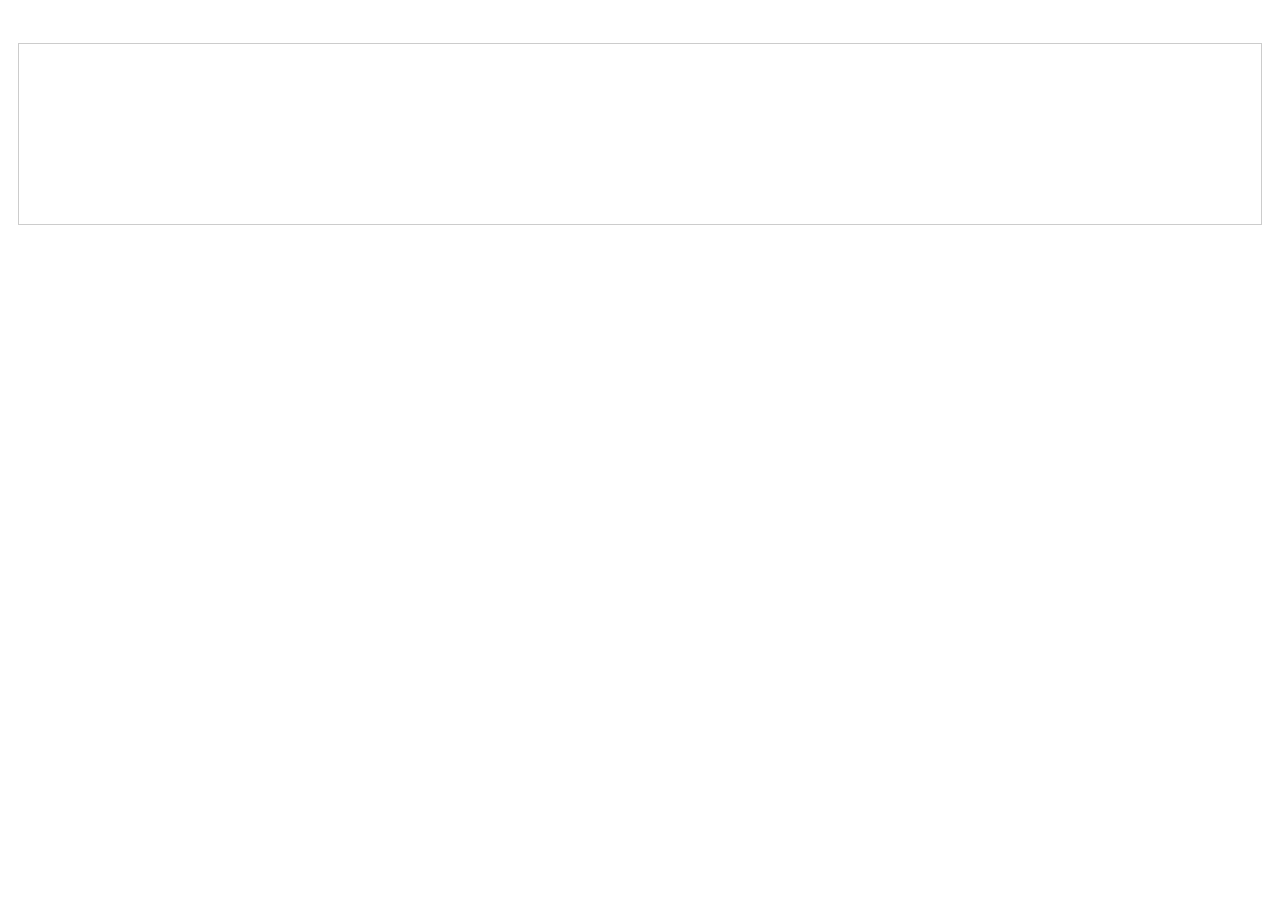
==== commit e0ab504b: "Update index.html" ====
--- a/index.html
+++ b/index.html
@@ -33,11 +33,14 @@
 <body>
 <div id="page_container">
 <ul class="tab">
+	
 	<li><a href="#" class="tablinks" onclick="openChoice(event, '1861')">1861</a></li>
 	<li><a href="#" class="tablinks" onclick="openChoice(event, '1862')"> 1862</a></li>
 	<li><a href="#" class="tablinks" onclick="openChoice(event, 'FindMentor')"> 1863</a></li>
 	<li><a href="#" class="tablinks" onclick="openChoice(event, 'FindCommunity')"> 1864 </a></li>
-	<li><a href="./ElenaHome" class = "tablinks">Home</a></li>
+	<li><a href="./About" class = "tablinks">About</a><li>
+	<li><a href="./ElenaHome" class = "tablinks">The Architect</a></li>
+	
 </ul>
 
 
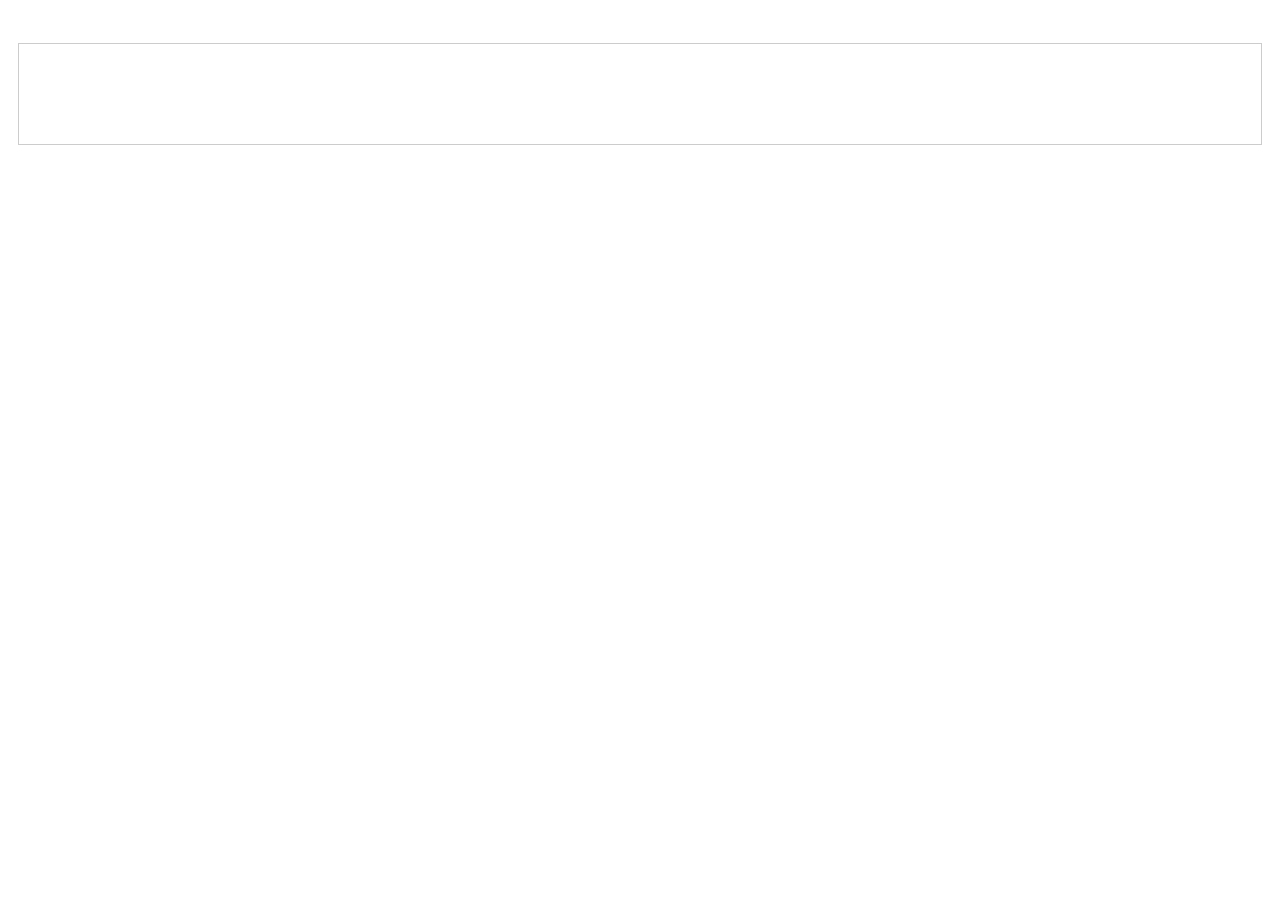
==== commit c5e2cea1: "removed self serving link to my homepage" ====
--- a/index.html
+++ b/index.html
@@ -39,7 +39,7 @@
 	<li><a href="#" class="tablinks" onclick="openChoice(event, 'FindMentor')"> 1863</a></li>
 	<li><a href="#" class="tablinks" onclick="openChoice(event, 'FindCommunity')"> 1864 </a></li>
 	<li><a href="./About" class = "tablinks">About</a><li>
-	<li><a href="./ElenaHome" class = "tablinks">The Architect</a></li>
+	<!--li><a href="./ElenaHome" class = "tablinks">The Architect</a></li-->
 	
 </ul>
 
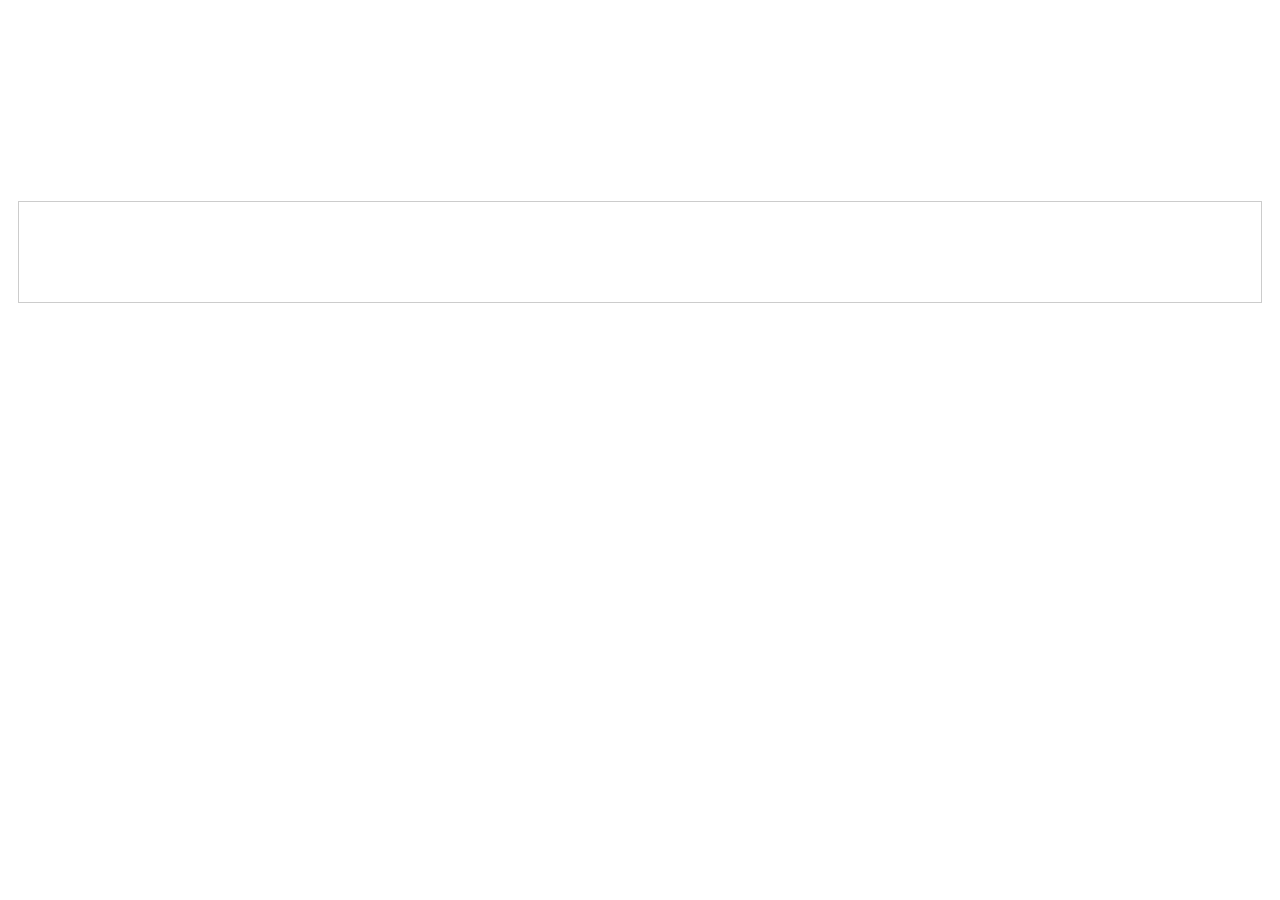
==== commit cebbcd2d: "okay this might be a bad idea but let's see" ====
--- a/index.html
+++ b/index.html
@@ -32,13 +32,16 @@
 </head>
 <body>
 <div id="page_container">
+	<div>
+		<iframe src="https://uploads.knightlab.com/storymapjs/62b8b1e660a2fc8c17a4f5114a989351/ecc-letters/index.html" frameborder="0" width="20%" height="20%"></iframe>
+	</div>
 <ul class="tab">
 	
 	<li><a href="#" class="tablinks" onclick="openChoice(event, '1861')">1861</a></li>
 	<li><a href="#" class="tablinks" onclick="openChoice(event, '1862')"> 1862</a></li>
 	<li><a href="#" class="tablinks" onclick="openChoice(event, 'FindMentor')"> 1863</a></li>
 	<li><a href="#" class="tablinks" onclick="openChoice(event, 'FindCommunity')"> 1864 </a></li>
-	<li><a href="./About" class = "tablinks">About</a><li>
+	<li><a href="./about" class = "tablinks">About</a><li>
 	<!--li><a href="./ElenaHome" class = "tablinks">The Architect</a></li-->
 	
 </ul>
